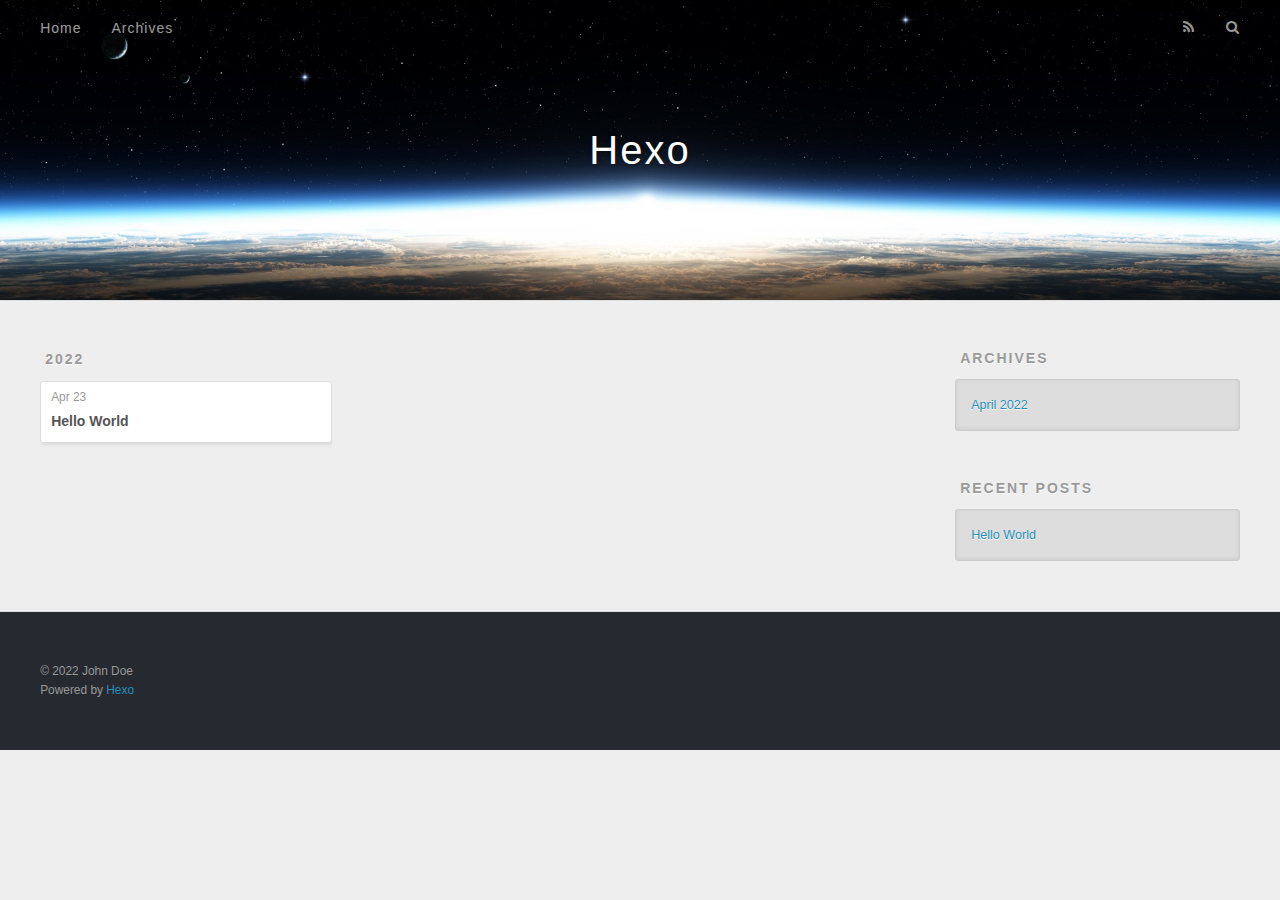
==== archives/index.html @ 58f9ccd5 "upd" ====
<!DOCTYPE html>
<html>
<head>
  <meta charset="utf-8">
  

  
  <title>Archives | Hexo</title>
  <meta name="viewport" content="width=device-width, initial-scale=1, maximum-scale=1">
  <meta property="og:type" content="website">
<meta property="og:title" content="Hexo">
<meta property="og:url" content="http://example.com/archives/index.html">
<meta property="og:site_name" content="Hexo">
<meta property="og:locale" content="en_US">
<meta property="article:author" content="John Doe">
<meta name="twitter:card" content="summary">
  
    <link rel="alternate" href="/atom.xml" title="Hexo" type="application/atom+xml">
  
  
    <link rel="icon" href="/favicon.png">
  
  
    <link href="//fonts.googleapis.com/css?family=Source+Code+Pro" rel="stylesheet" type="text/css">
  
  
<link rel="stylesheet" href="/css/style.css">

<meta name="generator" content="Hexo 5.4.2"></head>

<body>
  <div id="container">
    <div id="wrap">
      <header id="header">
  <div id="banner"></div>
  <div id="header-outer" class="outer">
    <div id="header-title" class="inner">
      <h1 id="logo-wrap">
        <a href="/" id="logo">Hexo</a>
      </h1>
      
    </div>
    <div id="header-inner" class="inner">
      <nav id="main-nav">
        <a id="main-nav-toggle" class="nav-icon"></a>
        
          <a class="main-nav-link" href="/">Home</a>
        
          <a class="main-nav-link" href="/archives">Archives</a>
        
      </nav>
      <nav id="sub-nav">
        
          <a id="nav-rss-link" class="nav-icon" href="/atom.xml" title="RSS Feed"></a>
        
        <a id="nav-search-btn" class="nav-icon" title="Search"></a>
      </nav>
      <div id="search-form-wrap">
        <form action="//google.com/search" method="get" accept-charset="UTF-8" class="search-form"><input type="search" name="q" class="search-form-input" placeholder="Search"><button type="submit" class="search-form-submit">&#xF002;</button><input type="hidden" name="sitesearch" value="http://example.com"></form>
      </div>
    </div>
  </div>
</header>
      <div class="outer">
        <section id="main">
  
  
    
    
      
      
      <section class="archives-wrap">
        <div class="archive-year-wrap">
          <a href="/archives/2022" class="archive-year">2022</a>
        </div>
        <div class="archives">
    
    <article class="archive-article archive-type-post">
  <div class="archive-article-inner">
    <header class="archive-article-header">
      <a href="/2022/04/23/hello-world/" class="archive-article-date">
  <time datetime="2022-04-23T08:39:27.310Z" itemprop="datePublished">Apr 23</time>
</a>
      
  
    <h1 itemprop="name">
      <a class="archive-article-title" href="/2022/04/23/hello-world/">Hello World</a>
    </h1>
  

    </header>
  </div>
</article>
  
  
    </div></section>
  


</section>
        
          <aside id="sidebar">
  
    

  
    

  
    
  
    
  <div class="widget-wrap">
    <h3 class="widget-title">Archives</h3>
    <div class="widget">
      <ul class="archive-list"><li class="archive-list-item"><a class="archive-list-link" href="/archives/2022/04/">April 2022</a></li></ul>
    </div>
  </div>


  
    
  <div class="widget-wrap">
    <h3 class="widget-title">Recent Posts</h3>
    <div class="widget">
      <ul>
        
          <li>
            <a href="/2022/04/23/hello-world/">Hello World</a>
          </li>
        
      </ul>
    </div>
  </div>

  
</aside>
        
      </div>
      <footer id="footer">
  
  <div class="outer">
    <div id="footer-info" class="inner">
      &copy; 2022 John Doe<br>
      Powered by <a href="http://hexo.io/" target="_blank">Hexo</a>
    </div>
  </div>
</footer>
    </div>
    <nav id="mobile-nav">
  
    <a href="/" class="mobile-nav-link">Home</a>
  
    <a href="/archives" class="mobile-nav-link">Archives</a>
  
</nav>
    

<script src="//ajax.googleapis.com/ajax/libs/jquery/2.0.3/jquery.min.js"></script>


  
<link rel="stylesheet" href="/fancybox/jquery.fancybox.css">

  
<script src="/fancybox/jquery.fancybox.pack.js"></script>




<script src="/js/script.js"></script>




  </div>
</body>
</html>
---- css/style.css ----
body {
  width: 100%;
}
body:before,
body:after {
  content: "";
  display: table;
}
body:after {
  clear: both;
}
html,
body,
div,
span,
applet,
object,
iframe,
h1,
h2,
h3,
h4,
h5,
h6,
p,
blockquote,
pre,
a,
abbr,
acronym,
address,
big,
cite,
code,
del,
dfn,
em,
img,
ins,
kbd,
q,
s,
samp,
small,
strike,
strong,
sub,
sup,
tt,
var,
dl,
dt,
dd,
ol,
ul,
li,
fieldset,
form,
label,
legend,
table,
caption,
tbody,
tfoot,
thead,
tr,
th,
td {
  margin: 0;
  padding: 0;
  border: 0;
  outline: 0;
  font-weight: inherit;
  font-style: inherit;
  font-family: inherit;
  font-size: 100%;
  vertical-align: baseline;
}
body {
  line-height: 1;
  color: #000;
  background: #fff;
}
ol,
ul {
  list-style: none;
}
table {
  border-collapse: separate;
  border-spacing: 0;
  vertical-align: middle;
}
caption,
th,
td {
  text-align: left;
  font-weight: normal;
  vertical-align: middle;
}
a img {
  border: none;
}
input,
button {
  margin: 0;
  padding: 0;
}
input::-moz-focus-inner,
button::-moz-focus-inner {
  border: 0;
  padding: 0;
}
@font-face {
  font-family: FontAwesome;
  font-style: normal;
  font-weight: normal;
  src: url("fonts/fontawesome-webfont.eot?v=#4.0.3");
  src: url("fonts/fontawesome-webfont.eot?#iefix&v=#4.0.3") format("embedded-opentype"), url("fonts/fontawesome-webfont.woff?v=#4.0.3") format("woff"), url("fonts/fontawesome-webfont.ttf?v=#4.0.3") format("truetype"), url("fonts/fontawesome-webfont.svg#fontawesomeregular?v=#4.0.3") format("svg");
}
html,
body,
#container {
  height: 100%;
}
body {
  background: #eee;
  font: 14px -apple-system, BlinkMacSystemFont, "Segoe UI", "Roboto", "Oxygen", "Ubuntu", "Cantarell", "Fira Sans", "Droid Sans", "Helvetica Neue", sans-serif;
  -webkit-text-size-adjust: 100%;
}
.outer {
  max-width: 1220px;
  margin: 0 auto;
  padding: 0 20px;
}
.outer:before,
.outer:after {
  content: "";
  display: table;
}
.outer:after {
  clear: both;
}
.inner {
  display: inline;
  float: left;
  width: 98.33333333333333%;
  margin: 0 0.833333333333333%;
}
.left,
.alignleft {
  float: left;
}
.right,
.alignright {
  float: right;
}
.clear {
  clear: both;
}
#container {
  position: relative;
}
.mobile-nav-on {
  overflow: hidden;
}
#wrap {
  height: 100%;
  width: 100%;
  position: absolute;
  top: 0;
  left: 0;
  -webkit-transition: 0.2s ease-out;
  -moz-transition: 0.2s ease-out;
  -ms-transition: 0.2s ease-out;
  transition: 0.2s ease-out;
  z-index: 1;
  background: #eee;
}
.mobile-nav-on #wrap {
  left: 280px;
}
@media screen and (min-width: 768px) {
  #main {
    display: inline;
    float: left;
    width: 73.33333333333333%;
    margin: 0 0.833333333333333%;
  }
}
.article-date,
.article-category-link,
.archive-year,
.widget-title {
  text-decoration: none;
  text-transform: uppercase;
  letter-spacing: 2px;
  color: #999;
  margin-bottom: 1em;
  margin-left: 5px;
  line-height: 1em;
  text-shadow: 0 1px #fff;
  font-weight: bold;
}
.article-inner,
.archive-article-inner {
  background: #fff;
  -webkit-box-shadow: 1px 2px 3px #ddd;
  box-shadow: 1px 2px 3px #ddd;
  border: 1px solid #ddd;
  border-radius: 3px;
}
.article-entry h1,
.widget h1 {
  font-size: 2em;
}
.article-entry h2,
.widget h2 {
  font-size: 1.5em;
}
.article-entry h3,
.widget h3 {
  font-size: 1.3em;
}
.article-entry h4,
.widget h4 {
  font-size: 1.2em;
}
.article-entry h5,
.widget h5 {
  font-size: 1em;
}
.article-entry h6,
.widget h6 {
  font-size: 1em;
  color: #999;
}
.article-entry hr,
.widget hr {
  border: 1px dashed #ddd;
}
.article-entry strong,
.widget strong {
  font-weight: bold;
}
.article-entry em,
.widget em,
.article-entry cite,
.widget cite {
  font-style: italic;
}
.article-entry sup,
.widget sup,
.article-entry sub,
.widget sub {
  font-size: 0.75em;
  line-height: 0;
  position: relative;
  vertical-align: baseline;
}
.article-entry sup,
.widget sup {
  top: -0.5em;
}
.article-entry sub,
.widget sub {
  bottom: -0.2em;
}
.article-entry small,
.widget small {
  font-size: 0.85em;
}
.article-entry acronym,
.widget acronym,
.article-entry abbr,
.widget abbr {
  border-bottom: 1px dotted;
}
.article-entry ul,
.widget ul,
.article-entry ol,
.widget ol,
.article-entry dl,
.widget dl {
  margin: 0 20px;
  line-height: 1.6em;
}
.article-entry ul ul,
.widget ul ul,
.article-entry ol ul,
.widget ol ul,
.article-entry ul ol,
.widget ul ol,
.article-entry ol ol,
.widget ol ol {
  margin-top: 0;
  margin-bottom: 0;
}
.article-entry ul,
.widget ul {
  list-style: disc;
}
.article-entry ol,
.widget ol {
  list-style: decimal;
}
.article-entry dt,
.widget dt {
  font-weight: bold;
}
#header {
  height: 300px;
  position: relative;
  border-bottom: 1px solid #ddd;
}
#header:before,
#header:after {
  content: "";
  position: absolute;
  left: 0;
  right: 0;
  height: 40px;
}
#header:before {
  top: 0;
  background: -webkit-linear-gradient(rgba(0,0,0,0.2), transparent);
  background: -moz-linear-gradient(rgba(0,0,0,0.2), transparent);
  background: -ms-linear-gradient(rgba(0,0,0,0.2), transparent);
  background: linear-gradient(rgba(0,0,0,0.2), transparent);
}
#header:after {
  bottom: 0;
  background: -webkit-linear-gradient(transparent, rgba(0,0,0,0.2));
  background: -moz-linear-gradient(transparent, rgba(0,0,0,0.2));
  background: -ms-linear-gradient(transparent, rgba(0,0,0,0.2));
  background: linear-gradient(transparent, rgba(0,0,0,0.2));
}
#header-outer {
  height: 100%;
  position: relative;
}
#header-inner {
  position: relative;
  overflow: hidden;
}
#banner {
  position: absolute;
  top: 0;
  left: 0;
  width: 100%;
  height: 100%;
  background: url("images/banner.jpg") center #000;
  -webkit-background-size: cover;
  -moz-background-size: cover;
  background-size: cover;
  z-index: -1;
}
#header-title {
  text-align: center;
  height: 40px;
  position: absolute;
  top: 50%;
  left: 0;
  margin-top: -20px;
}
#logo,
#subtitle {
  text-decoration: none;
  color: #fff;
  font-weight: 300;
  text-shadow: 0 1px 4px rgba(0,0,0,0.3);
}
#logo {
  font-size: 40px;
  line-height: 40px;
  letter-spacing: 2px;
}
#subtitle {
  font-size: 16px;
  line-height: 16px;
  letter-spacing: 1px;
}
#subtitle-wrap {
  margin-top: 16px;
}
#main-nav {
  float: left;
  margin-left: -15px;
}
.nav-icon,
.main-nav-link {
  float: left;
  color: #fff;
  opacity: 0.6;
  text-decoration: none;
  text-shadow: 0 1px rgba(0,0,0,0.2);
  -webkit-transition: opacity 0.2s;
  -moz-transition: opacity 0.2s;
  -ms-transition: opacity 0.2s;
  transition: opacity 0.2s;
  display: block;
  padding: 20px 15px;
}
.nav-icon:hover,
.main-nav-link:hover {
  opacity: 1;
}
.nav-icon {
  font-family: FontAwesome;
  text-align: center;
  font-size: 14px;
  width: 14px;
  height: 14px;
  padding: 20px 15px;
  position: relative;
  cursor: pointer;
}
.main-nav-link {
  font-weight: 300;
  letter-spacing: 1px;
}
@media screen and (max-width: 479px) {
  .main-nav-link {
    display: none;
  }
}
#main-nav-toggle {
  display: none;
}
#main-nav-toggle:before {
  content: "\f0c9";
}
@media screen and (max-width: 479px) {
  #main-nav-toggle {
    display: block;
  }
}
#sub-nav {
  float: right;
  margin-right: -15px;
}
#nav-rss-link:before {
  content: "\f09e";
}
#nav-search-btn:before {
  content: "\f002";
}
#search-form-wrap {
  position: absolute;
  top: 15px;
  width: 150px;
  height: 30px;
  right: -150px;
  opacity: 0;
  -webkit-transition: 0.2s ease-out;
  -moz-transition: 0.2s ease-out;
  -ms-transition: 0.2s ease-out;
  transition: 0.2s ease-out;
}
#search-form-wrap.on {
  opacity: 1;
  right: 0;
}
@media screen and (max-width: 479px) {
  #search-form-wrap {
    width: 100%;
    right: -100%;
  }
}
.search-form {
  position: absolute;
  top: 0;
  left: 0;
  right: 0;
  background: #fff;
  padding: 5px 15px;
  border-radius: 15px;
  -webkit-box-shadow: 0 0 10px rgba(0,0,0,0.3);
  box-shadow: 0 0 10px rgba(0,0,0,0.3);
}
.search-form-input {
  border: none;
  background: none;
  color: #555;
  width: 100%;
  font: 13px -apple-system, BlinkMacSystemFont, "Segoe UI", "Roboto", "Oxygen", "Ubuntu", "Cantarell", "Fira Sans", "Droid Sans", "Helvetica Neue", sans-serif;
  outline: none;
}
.search-form-input::-webkit-search-results-decoration,
.search-form-input::-webkit-search-cancel-button {
  -webkit-appearance: none;
}
.search-form-submit {
  position: absolute;
  top: 50%;
  right: 10px;
  margin-top: -7px;
  font: 13px FontAwesome;
  border: none;
  background: none;
  color: #bbb;
  cursor: pointer;
}
.search-form-submit:hover,
.search-form-submit:focus {
  color: #777;
}
.article {
  margin: 50px 0;
}
.article-inner {
  overflow: hidden;
}
.article-meta:before,
.article-meta:after {
  content: "";
  display: table;
}
.article-meta:after {
  clear: both;
}
.article-date {
  float: left;
}
.article-category {
  float: left;
  line-height: 1em;
  color: #ccc;
  text-shadow: 0 1px #fff;
  margin-left: 8px;
}
.article-category:before {
  content: "\2022";
}
.article-category-link {
  margin: 0 12px 1em;
}
.article-header {
  padding: 20px 20px 0;
}
.article-title {
  text-decoration: none;
  font-size: 2em;
  font-weight: bold;
  color: #555;
  line-height: 1.1em;
  -webkit-transition: color 0.2s;
  -moz-transition: color 0.2s;
  -ms-transition: color 0.2s;
  transition: color 0.2s;
}
a.article-title:hover {
  color: #258fb8;
}
.article-entry {
  color: #555;
  padding: 0 20px;
}
.article-entry:before,
.article-entry:after {
  content: "";
  display: table;
}
.article-entry:after {
  clear: both;
}
.article-entry p,
.article-entry table {
  line-height: 1.6em;
  margin: 1.6em 0;
}
.article-entry h1,
.article-entry h2,
.article-entry h3,
.article-entry h4,
.article-entry h5,
.article-entry h6 {
  font-weight: bold;
}
.article-entry h1,
.article-entry h2,
.article-entry h3,
.article-entry h4,
.article-entry h5,
.article-entry h6 {
  line-height: 1.1em;
  margin: 1.1em 0;
}
.article-entry a {
  color: #258fb8;
  text-decoration: none;
}
.article-entry a:hover {
  text-decoration: underline;
}
.article-entry ul,
.article-entry ol,
.article-entry dl {
  margin-top: 1.6em;
  margin-bottom: 1.6em;
}
.article-entry img,
.article-entry video {
  max-width: 100%;
  height: auto;
  display: block;
  margin: auto;
}
.article-entry iframe {
  border: none;
}
.article-entry table {
  width: 100%;
  border-collapse: collapse;
  border-spacing: 0;
}
.article-entry th {
  font-weight: bold;
  border-bottom: 3px solid #ddd;
  padding-bottom: 0.5em;
}
.article-entry td {
  border-bottom: 1px solid #ddd;
  padding: 10px 0;
}
.article-entry blockquote {
  font-family: Georgia, "Times New Roman", serif;
  font-size: 1.4em;
  margin: 1.6em 20px;
  text-align: center;
}
.article-entry blockquote footer {
  font-size: 14px;
  margin: 1.6em 0;
  font-family: -apple-system, BlinkMacSystemFont, "Segoe UI", "Roboto", "Oxygen", "Ubuntu", "Cantarell", "Fira Sans", "Droid Sans", "Helvetica Neue", sans-serif;
}
.article-entry blockquote footer cite:before {
  content: "—";
  padding: 0 0.5em;
}
.article-entry .pullquote {
  text-align: left;
  width: 45%;
  margin: 0;
}
.article-entry .pullquote.left {
  margin-left: 0.5em;
  margin-right: 1em;
}
.article-entry .pullquote.right {
  margin-right: 0.5em;
  margin-left: 1em;
}
.article-entry .caption {
  color: #999;
  display: block;
  font-size: 0.9em;
  margin-top: 0.5em;
  position: relative;
  text-align: center;
}
.article-entry .video-container {
  position: relative;
  padding-top: 56.25%;
  height: 0;
  overflow: hidden;
}
.article-entry .video-container iframe,
.article-entry .video-container object,
.article-entry .video-container embed {
  position: absolute;
  top: 0;
  left: 0;
  width: 100%;
  height: 100%;
  margin-top: 0;
}
.article-more-link a {
  display: inline-block;
  line-height: 1em;
  padding: 6px 15px;
  border-radius: 15px;
  background: #eee;
  color: #999;
  text-shadow: 0 1px #fff;
  text-decoration: none;
}
.article-more-link a:hover {
  background: #258fb8;
  color: #fff;
  text-decoration: none;
  text-shadow: 0 1px #1e7293;
}
.article-footer {
  font-size: 0.85em;
  line-height: 1.6em;
  border-top: 1px solid #ddd;
  padding-top: 1.6em;
  margin: 0 20px 20px;
}
.article-footer:before,
.article-footer:after {
  content: "";
  display: table;
}
.article-footer:after {
  clear: both;
}
.article-footer a {
  color: #999;
  text-decoration: none;
}
.article-footer a:hover {
  color: #555;
}
.article-tag-list-item {
  float: left;
  margin-right: 10px;
}
.article-tag-list-link:before {
  content: "#";
}
.article-comment-link {
  float: right;
}
.article-comment-link:before {
  content: "\f075";
  font-family: FontAwesome;
  padding-right: 8px;
}
.article-share-link {
  cursor: pointer;
  float: right;
  margin-left: 20px;
}
.article-share-link:before {
  content: "\f064";
  font-family: FontAwesome;
  padding-right: 6px;
}
#article-nav {
  position: relative;
}
#article-nav:before,
#article-nav:after {
  content: "";
  display: table;
}
#article-nav:after {
  clear: both;
}
@media screen and (min-width: 768px) {
  #article-nav {
    margin: 50px 0;
  }
  #article-nav:before {
    width: 8px;
    height: 8px;
    position: absolute;
    top: 50%;
    left: 50%;
    margin-top: -4px;
    margin-left: -4px;
    content: "";
    border-radius: 50%;
    background: #ddd;
    -webkit-box-shadow: 0 1px 2px #fff;
    box-shadow: 0 1px 2px #fff;
  }
}
.article-nav-link-wrap {
  text-decoration: none;
  text-shadow: 0 1px #fff;
  color: #999;
  -webkit-box-sizing: border-box;
  -moz-box-sizing: border-box;
  box-sizing: border-box;
  margin-top: 50px;
  text-align: center;
  display: block;
}
.article-nav-link-wrap:hover {
  color: #555;
}
@media screen and (min-width: 768px) {
  .article-nav-link-wrap {
    width: 50%;
    margin-top: 0;
  }
}
@media screen and (min-width: 768px) {
  #article-nav-newer {
    float: left;
    text-align: right;
    padding-right: 20px;
  }
}
@media screen and (min-width: 768px) {
  #article-nav-older {
    float: right;
    text-align: left;
    padding-left: 20px;
  }
}
.article-nav-caption {
  text-transform: uppercase;
  letter-spacing: 2px;
  color: #ddd;
  line-height: 1em;
  font-weight: bold;
}
#article-nav-newer .article-nav-caption {
  margin-right: -2px;
}
.article-nav-title {
  font-size: 0.85em;
  line-height: 1.6em;
  margin-top: 0.5em;
}
.article-share-box {
  position: absolute;
  display: none;
  background: #fff;
  -webkit-box-shadow: 1px 2px 10px rgba(0,0,0,0.2);
  box-shadow: 1px 2px 10px rgba(0,0,0,0.2);
  border-radius: 3px;
  margin-left: -145px;
  overflow: hidden;
  z-index: 1;
}
.article-share-box.on {
  display: block;
}
.article-share-input {
  width: 100%;
  background: none;
  -webkit-box-sizing: border-box;
  -moz-box-sizing: border-box;
  box-sizing: border-box;
  font: 14px -apple-system, BlinkMacSystemFont, "Segoe UI", "Roboto", "Oxygen", "Ubuntu", "Cantarell", "Fira Sans", "Droid Sans", "Helvetica Neue", sans-serif;
  padding: 0 15px;
  color: #555;
  outline: none;
  border: 1px solid #ddd;
  border-radius: 3px 3px 0 0;
  height: 36px;
  line-height: 36px;
}
.article-share-links {
  background: #eee;
}
.article-share-links:before,
.article-share-links:after {
  content: "";
  display: table;
}
.article-share-links:after {
  clear: both;
}
.article-share-twitter,
.article-share-facebook,
.article-share-pinterest,
.article-share-google {
  width: 50px;
  height: 36px;
  display: block;
  float: left;
  position: relative;
  color: #999;
  text-shadow: 0 1px #fff;
}
.article-share-twitter:before,
.article-share-facebook:before,
.article-share-pinterest:before,
.article-share-google:before {
  font-size: 20px;
  font-family: FontAwesome;
  width: 20px;
  height: 20px;
  position: absolute;
  top: 50%;
  left: 50%;
  margin-top: -10px;
  margin-left: -10px;
  text-align: center;
}
.article-share-twitter:hover,
.article-share-facebook:hover,
.article-share-pinterest:hover,
.article-share-google:hover {
  color: #fff;
}
.article-share-twitter:before {
  content: "\f099";
}
.article-share-twitter:hover {
  background: #00aced;
  text-shadow: 0 1px #008abe;
}
.article-share-facebook:before {
  content: "\f09a";
}
.article-share-facebook:hover {
  background: #3b5998;
  text-shadow: 0 1px #2f477a;
}
.article-share-pinterest:before {
  content: "\f0d2";
}
.article-share-pinterest:hover {
  background: #cb2027;
  text-shadow: 0 1px #a21a1f;
}
.article-share-google:before {
  content: "\f0d5";
}
.article-share-google:hover {
  background: #dd4b39;
  text-shadow: 0 1px #be3221;
}
.article-gallery {
  background: #000;
  position: relative;
}
.article-gallery-photos {
  position: relative;
  overflow: hidden;
}
.article-gallery-img {
  display: none;
  max-width: 100%;
}
.article-gallery-img:first-child {
  display: block;
}
.article-gallery-img.loaded {
  position: absolute;
  display: block;
}
.article-gallery-img img {
  display: block;
  max-width: 100%;
  margin: 0 auto;
}
#comments {
  background: #fff;
  -webkit-box-shadow: 1px 2px 3px #ddd;
  box-shadow: 1px 2px 3px #ddd;
  padding: 20px;
  border: 1px solid #ddd;
  border-radius: 3px;
  margin: 50px 0;
}
#comments a {
  color: #258fb8;
}
.archives-wrap {
  margin: 50px 0;
}
.archives:before,
.archives:after {
  content: "";
  display: table;
}
.archives:after {
  clear: both;
}
.archive-year-wrap {
  margin-bottom: 1em;
}
.archives {
  -webkit-column-gap: 10px;
  -moz-column-gap: 10px;
  column-gap: 10px;
}
@media screen and (min-width: 480px) and (max-width: 767px) {
  .archives {
    -webkit-column-count: 2;
    -moz-column-count: 2;
    column-count: 2;
  }
}
@media screen and (min-width: 768px) {
  .archives {
    -webkit-column-count: 3;
    -moz-column-count: 3;
    column-count: 3;
  }
}
.archive-article {
  -webkit-column-break-inside: avoid;
  page-break-inside: avoid;
  overflow: hidden;
  break-inside: avoid-column;
}
.archive-article-inner {
  padding: 10px;
  margin-bottom: 15px;
}
.archive-article-title {
  text-decoration: none;
  font-weight: bold;
  color: #555;
  -webkit-transition: color 0.2s;
  -moz-transition: color 0.2s;
  -ms-transition: color 0.2s;
  transition: color 0.2s;
  line-height: 1.6em;
}
.archive-article-title:hover {
  color: #258fb8;
}
.archive-article-footer {
  margin-top: 1em;
}
.archive-article-date {
  color: #999;
  text-decoration: none;
  font-size: 0.85em;
  line-height: 1em;
  margin-bottom: 0.5em;
  display: block;
}
#page-nav {
  margin: 50px auto;
  background: #fff;
  -webkit-box-shadow: 1px 2px 3px #ddd;
  box-shadow: 1px 2px 3px #ddd;
  border: 1px solid #ddd;
  border-radius: 3px;
  text-align: center;
  color: #999;
  overflow: hidden;
}
#page-nav:before,
#page-nav:after {
  content: "";
  display: table;
}
#page-nav:after {
  clear: both;
}
#page-nav a,
#page-nav span {
  padding: 10px 20px;
  line-height: 1;
  height: 2ex;
}
#page-nav a {
  color: #999;
  text-decoration: none;
}
#page-nav a:hover {
  background: #999;
  color: #fff;
}
#page-nav .prev {
  float: left;
}
#page-nav .next {
  float: right;
}
#page-nav .page-number {
  display: inline-block;
}
@media screen and (max-width: 479px) {
  #page-nav .page-number {
    display: none;
  }
}
#page-nav .current {
  color: #555;
  font-weight: bold;
}
#page-nav .space {
  color: #ddd;
}
#footer {
  background: #262a30;
  padding: 50px 0;
  border-top: 1px solid #ddd;
  color: #999;
}
#footer a {
  color: #258fb8;
  text-decoration: none;
}
#footer a:hover {
  text-decoration: underline;
}
#footer-info {
  line-height: 1.6em;
  font-size: 0.85em;
}
.article-entry pre,
.article-entry .highlight {
  background: #2d2d2d;
  margin: 0 -20px;
  padding: 15px 20px;
  border-style: solid;
  border-color: #ddd;
  border-width: 1px 0;
  overflow: auto;
  color: #ccc;
  line-height: 22.400000000000002px;
}
.article-entry .highlight .gutter pre,
.article-entry .gist .gist-file .gist-data .line-numbers {
  color: #666;
  font-size: 0.85em;
}
.article-entry pre,
.article-entry code {
  font-family: "Source Code Pro", Consolas, Monaco, Menlo, Consolas, monospace;
}
.article-entry code {
  background: #eee;
  text-shadow: 0 1px #fff;
  padding: 0 0.3em;
}
.article-entry pre code {
  background: none;
  text-shadow: none;
  padding: 0;
}
.article-entry .highlight pre {
  border: none;
  margin: 0;
  padding: 0;
}
.article-entry .highlight table {
  margin: 0;
  width: auto;
}
.article-entry .highlight td {
  border: none;
  padding: 0;
}
.article-entry .highlight figcaption {
  font-size: 0.85em;
  color: #999;
  line-height: 1em;
  margin-bottom: 1em;
}
.article-entry .highlight figcaption:before,
.article-entry .highlight figcaption:after {
  content: "";
  display: table;
}
.article-entry .highlight figcaption:after {
  clear: both;
}
.article-entry .highlight figcaption a {
  float: right;
}
.article-entry .highlight .gutter pre {
  text-align: right;
  padding-right: 20px;
}
.article-entry .highlight .line {
  height: 22.400000000000002px;
}
.article-entry .highlight .line.marked {
  background: #515151;
}
.article-entry .gist {
  margin: 0 -20px;
  border-style: solid;
  border-color: #ddd;
  border-width: 1px 0;
  background: #2d2d2d;
  padding: 15px 20px 15px 0;
}
.article-entry .gist .gist-file {
  border: none;
  font-family: "Source Code Pro", Consolas, Monaco, Menlo, Consolas, monospace;
  margin: 0;
}
.article-entry .gist .gist-file .gist-data {
  background: none;
  border: none;
}
.article-entry .gist .gist-file .gist-data .line-numbers {
  background: none;
  border: none;
  padding: 0 20px 0 0;
}
.article-entry .gist .gist-file .gist-data .line-data {
  padding: 0 !important;
}
.article-entry .gist .gist-file .highlight {
  margin: 0;
  padding: 0;
  border: none;
}
.article-entry .gist .gist-file .gist-meta {
  background: #2d2d2d;
  color: #999;
  font: 0.85em -apple-system, BlinkMacSystemFont, "Segoe UI", "Roboto", "Oxygen", "Ubuntu", "Cantarell", "Fira Sans", "Droid Sans", "Helvetica Neue", sans-serif;
  text-shadow: 0 0;
  padding: 0;
  margin-top: 1em;
  margin-left: 20px;
}
.article-entry .gist .gist-file .gist-meta a {
  color: #258fb8;
  font-weight: normal;
}
.article-entry .gist .gist-file .gist-meta a:hover {
  text-decoration: underline;
}
pre .comment,
pre .title {
  color: #999;
}
pre .variable,
pre .attribute,
pre .tag,
pre .regexp,
pre .ruby .constant,
pre .xml .tag .title,
pre .xml .pi,
pre .xml .doctype,
pre .html .doctype,
pre .css .id,
pre .css .class,
pre .css .pseudo {
  color: #f2777a;
}
pre .number,
pre .preprocessor,
pre .built_in,
pre .literal,
pre .params,
pre .constant {
  color: #f99157;
}
pre .class,
pre .ruby .class .title,
pre .css .rules .attribute {
  color: #9c9;
}
pre .string,
pre .value,
pre .inheritance,
pre .header,
pre .ruby .symbol,
pre .xml .cdata {
  color: #9c9;
}
pre .css .hexcolor {
  color: #6cc;
}
pre .function,
pre .python .decorator,
pre .python .title,
pre .ruby .function .title,
pre .ruby .title .keyword,
pre .perl .sub,
pre .javascript .title,
pre .coffeescript .title {
  color: #69c;
}
pre .keyword,
pre .javascript .function {
  color: #c9c;
}
@media screen and (max-width: 479px) {
  #mobile-nav {
    position: absolute;
    top: 0;
    left: 0;
    width: 280px;
    height: 100%;
    background: #191919;
    border-right: 1px solid #fff;
  }
}
@media screen and (max-width: 479px) {
  .mobile-nav-link {
    display: block;
    color: #999;
    text-decoration: none;
    padding: 15px 20px;
    font-weight: bold;
  }
  .mobile-nav-link:hover {
    color: #fff;
  }
}
@media screen and (min-width: 768px) {
  #sidebar {
    display: inline;
    float: left;
    width: 23.333333333333332%;
    margin: 0 0.833333333333333%;
  }
}
.widget-wrap {
  margin: 50px 0;
}
.widget {
  color: #777;
  text-shadow: 0 1px #fff;
  background: #ddd;
  -webkit-box-shadow: 0 -1px 4px #ccc inset;
  box-shadow: 0 -1px 4px #ccc inset;
  border: 1px solid #ccc;
  padding: 15px;
  border-radius: 3px;
}
.widget a {
  color: #258fb8;
  text-decoration: none;
}
.widget a:hover {
  text-decoration: underline;
}
.widget ul ul,
.widget ol ul,
.widget dl ul,
.widget ul ol,
.widget ol ol,
.widget dl ol,
.widget ul dl,
.widget ol dl,
.widget dl dl {
  margin-left: 15px;
  list-style: disc;
}
.widget {
  line-height: 1.6em;
  word-wrap: break-word;
  font-size: 0.9em;
}
.widget ul,
.widget ol {
  list-style: none;
  margin: 0;
}
.widget ul ul,
.widget ol ul,
.widget ul ol,
.widget ol ol {
  margin: 0 20px;
}
.widget ul ul,
.widget ol ul {
  list-style: disc;
}
.widget ul ol,
.widget ol ol {
  list-style: decimal;
}
.category-list-count,
.tag-list-count,
.archive-list-count {
  padding-left: 5px;
  color: #999;
  font-size: 0.85em;
}
.category-list-count:before,
.tag-list-count:before,
.archive-list-count:before {
  content: "(";
}
.category-list-count:after,
.tag-list-count:after,
.archive-list-count:after {
  content: ")";
}
.tagcloud a {
  margin-right: 5px;
  display: inline-block;
}
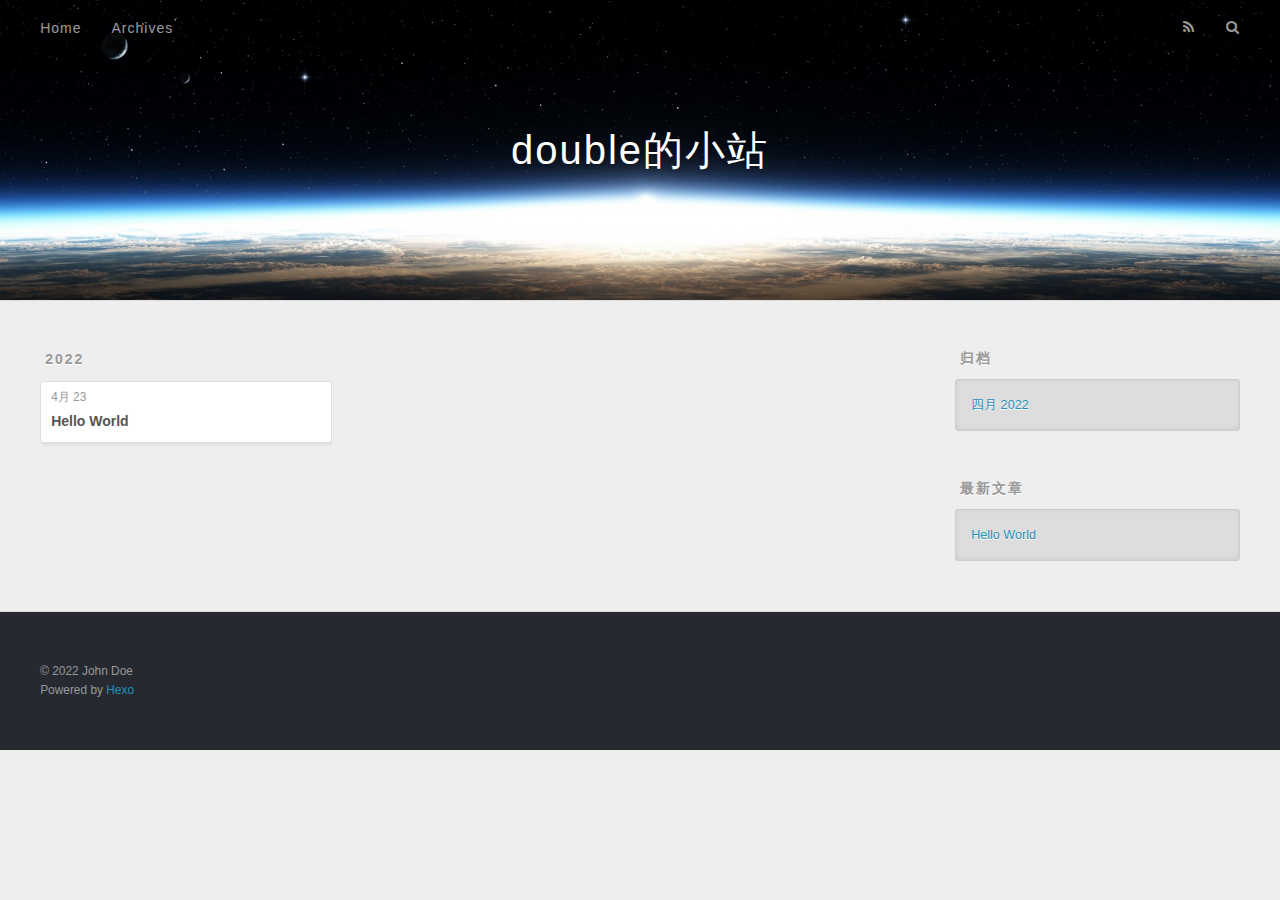
==== commit 49f76cdd: "upd" ====
--- a/archives/index.html
+++ b/archives/index.html
@@ -5,17 +5,17 @@
   
 
   
-  <title>Archives | Hexo</title>
+  <title>归档 | double的小站</title>
   <meta name="viewport" content="width=device-width, initial-scale=1, maximum-scale=1">
   <meta property="og:type" content="website">
-<meta property="og:title" content="Hexo">
+<meta property="og:title" content="double的小站">
 <meta property="og:url" content="http://example.com/archives/index.html">
-<meta property="og:site_name" content="Hexo">
-<meta property="og:locale" content="en_US">
+<meta property="og:site_name" content="double的小站">
+<meta property="og:locale" content="zh_CN">
 <meta property="article:author" content="John Doe">
 <meta name="twitter:card" content="summary">
   
-    <link rel="alternate" href="/atom.xml" title="Hexo" type="application/atom+xml">
+    <link rel="alternate" href="/atom.xml" title="double的小站" type="application/atom+xml">
   
   
     <link rel="icon" href="/favicon.png">
@@ -36,7 +36,7 @@
   <div id="header-outer" class="outer">
     <div id="header-title" class="inner">
       <h1 id="logo-wrap">
-        <a href="/" id="logo">Hexo</a>
+        <a href="/" id="logo">double的小站</a>
       </h1>
       
     </div>
@@ -53,7 +53,7 @@
         
           <a id="nav-rss-link" class="nav-icon" href="/atom.xml" title="RSS Feed"></a>
         
-        <a id="nav-search-btn" class="nav-icon" title="Search"></a>
+        <a id="nav-search-btn" class="nav-icon" title="搜索"></a>
       </nav>
       <div id="search-form-wrap">
         <form action="//google.com/search" method="get" accept-charset="UTF-8" class="search-form"><input type="search" name="q" class="search-form-input" placeholder="Search"><button type="submit" class="search-form-submit">&#xF002;</button><input type="hidden" name="sitesearch" value="http://example.com"></form>
@@ -79,7 +79,7 @@
   <div class="archive-article-inner">
     <header class="archive-article-header">
       <a href="/2022/04/23/hello-world/" class="archive-article-date">
-  <time datetime="2022-04-23T08:39:27.310Z" itemprop="datePublished">Apr 23</time>
+  <time datetime="2022-04-23T08:39:27.310Z" itemprop="datePublished">4月 23</time>
 </a>
       
   
@@ -111,9 +111,9 @@
   
     
   <div class="widget-wrap">
-    <h3 class="widget-title">Archives</h3>
+    <h3 class="widget-title">归档</h3>
     <div class="widget">
-      <ul class="archive-list"><li class="archive-list-item"><a class="archive-list-link" href="/archives/2022/04/">April 2022</a></li></ul>
+      <ul class="archive-list"><li class="archive-list-item"><a class="archive-list-link" href="/archives/2022/04/">四月 2022</a></li></ul>
     </div>
   </div>
 
@@ -121,7 +121,7 @@
   
     
   <div class="widget-wrap">
-    <h3 class="widget-title">Recent Posts</h3>
+    <h3 class="widget-title">最新文章</h3>
     <div class="widget">
       <ul>
         
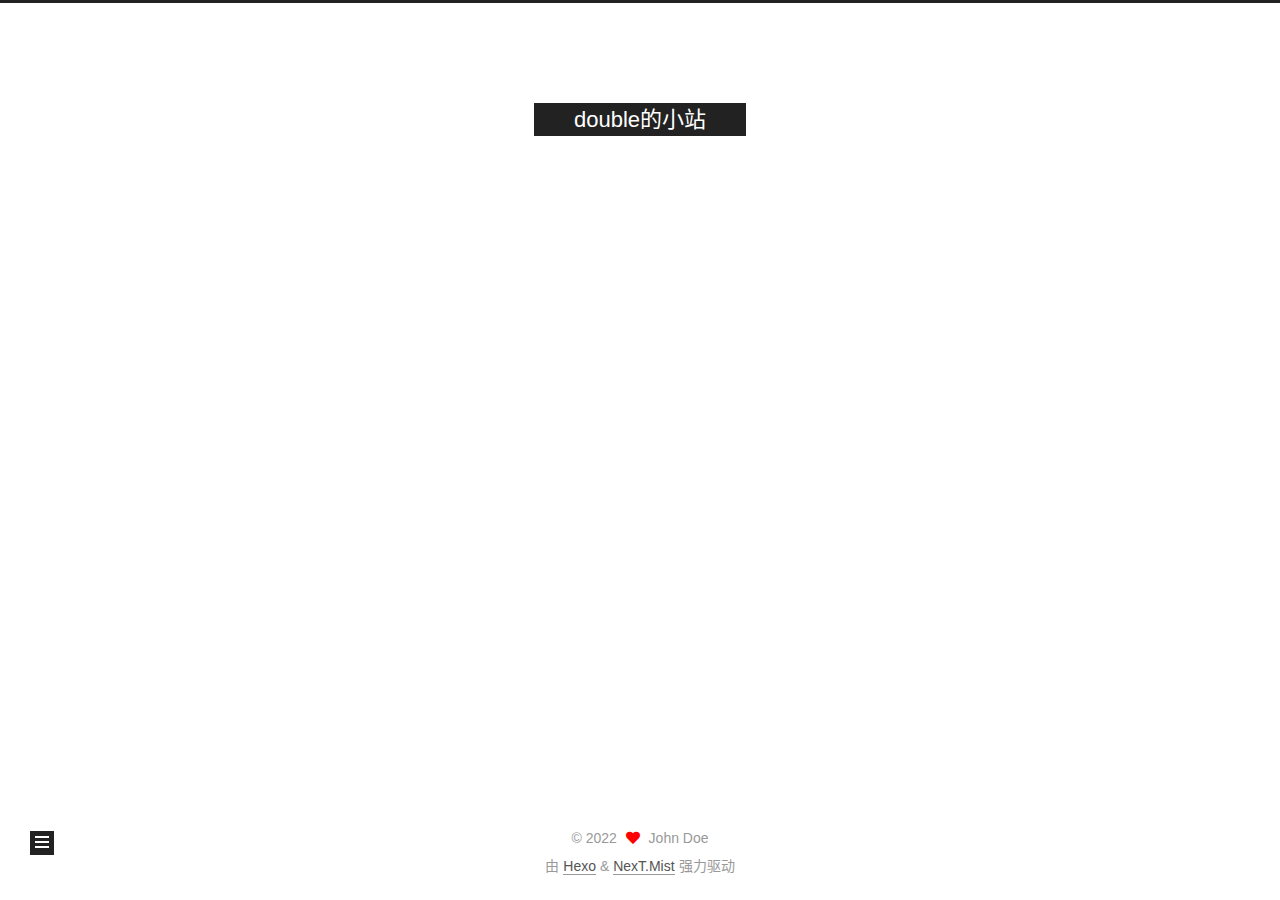
==== commit d6b84634: "upd" ====
--- a/archives/index.html
+++ b/archives/index.html
@@ -1,12 +1,25 @@
 <!DOCTYPE html>
-<html>
+<html lang="zh-CN">
 <head>
-  <meta charset="utf-8">
-  
-
-  
-  <title>归档 | double的小站</title>
-  <meta name="viewport" content="width=device-width, initial-scale=1, maximum-scale=1">
+  <meta charset="UTF-8">
+<meta name="viewport" content="width=device-width, initial-scale=1, maximum-scale=2">
+<meta name="theme-color" content="#222">
+<meta name="generator" content="Hexo 5.4.2">
+  <link rel="apple-touch-icon" sizes="180x180" href="/images/apple-touch-icon-next.png">
+  <link rel="icon" type="image/png" sizes="32x32" href="/images/favicon-32x32-next.png">
+  <link rel="icon" type="image/png" sizes="16x16" href="/images/favicon-16x16-next.png">
+  <link rel="mask-icon" href="/images/logo.svg" color="#222">
+
+<link rel="stylesheet" href="/css/main.css">
+
+
+<link rel="stylesheet" href="/lib/font-awesome/css/all.min.css">
+
+<script id="hexo-configurations">
+    var NexT = window.NexT || {};
+    var CONFIG = {"hostname":"example.com","root":"/","scheme":"Mist","version":"7.8.0","exturl":false,"sidebar":{"position":"left","display":"post","padding":18,"offset":12,"onmobile":false},"copycode":{"enable":false,"show_result":false,"style":null},"back2top":{"enable":true,"sidebar":false,"scrollpercent":false},"bookmark":{"enable":false,"color":"#222","save":"auto"},"fancybox":false,"mediumzoom":false,"lazyload":false,"pangu":false,"comments":{"style":"tabs","active":null,"storage":true,"lazyload":false,"nav":null},"algolia":{"hits":{"per_page":10},"labels":{"input_placeholder":"Search for Posts","hits_empty":"We didn't find any results for the search: ${query}","hits_stats":"${hits} results found in ${time} ms"}},"localsearch":{"enable":false,"trigger":"auto","top_n_per_article":1,"unescape":false,"preload":false},"motion":{"enable":true,"async":false,"transition":{"post_block":"fadeIn","post_header":"slideDownIn","post_body":"slideDownIn","coll_header":"slideLeftIn","sidebar":"slideUpIn"}}};
+  </script>
+
   <meta property="og:type" content="website">
 <meta property="og:title" content="double的小站">
 <meta property="og:url" content="http://example.com/archives/index.html">
@@ -14,165 +27,316 @@
 <meta property="og:locale" content="zh_CN">
 <meta property="article:author" content="John Doe">
 <meta name="twitter:card" content="summary">
-  
-    <link rel="alternate" href="/atom.xml" title="double的小站" type="application/atom+xml">
-  
-  
-    <link rel="icon" href="/favicon.png">
-  
-  
-    <link href="//fonts.googleapis.com/css?family=Source+Code+Pro" rel="stylesheet" type="text/css">
-  
-  
-<link rel="stylesheet" href="/css/style.css">
-
-<meta name="generator" content="Hexo 5.4.2"></head>
-
-<body>
-  <div id="container">
-    <div id="wrap">
-      <header id="header">
-  <div id="banner"></div>
-  <div id="header-outer" class="outer">
-    <div id="header-title" class="inner">
-      <h1 id="logo-wrap">
-        <a href="/" id="logo">double的小站</a>
-      </h1>
+
+<link rel="canonical" href="http://example.com/archives/">
+
+
+<script id="page-configurations">
+  // https://hexo.io/docs/variables.html
+  CONFIG.page = {
+    sidebar: "",
+    isHome : false,
+    isPost : false,
+    lang   : 'zh-CN'
+  };
+</script>
+
+  <title>归档 | double的小站</title>
+  
+
+
+
+
+
+
+  <noscript>
+  <style>
+  .use-motion .brand,
+  .use-motion .menu-item,
+  .sidebar-inner,
+  .use-motion .post-block,
+  .use-motion .pagination,
+  .use-motion .comments,
+  .use-motion .post-header,
+  .use-motion .post-body,
+  .use-motion .collection-header { opacity: initial; }
+
+  .use-motion .site-title,
+  .use-motion .site-subtitle {
+    opacity: initial;
+    top: initial;
+  }
+
+  .use-motion .logo-line-before i { left: initial; }
+  .use-motion .logo-line-after i { right: initial; }
+  </style>
+</noscript>
+
+</head>
+
+<body itemscope itemtype="http://schema.org/WebPage">
+  <div class="container use-motion">
+    <div class="headband"></div>
+
+    <header class="header" itemscope itemtype="http://schema.org/WPHeader">
+      <div class="header-inner"><div class="site-brand-container">
+  <div class="site-nav-toggle">
+    <div class="toggle" aria-label="切换导航栏">
+      <span class="toggle-line toggle-line-first"></span>
+      <span class="toggle-line toggle-line-middle"></span>
+      <span class="toggle-line toggle-line-last"></span>
+    </div>
+  </div>
+
+  <div class="site-meta">
+
+    <a href="/" class="brand" rel="start">
+      <span class="logo-line-before"><i></i></span>
+      <h1 class="site-title">double的小站</h1>
+      <span class="logo-line-after"><i></i></span>
+    </a>
+  </div>
+
+  <div class="site-nav-right">
+    <div class="toggle popup-trigger">
+    </div>
+  </div>
+</div>
+
+
+
+
+<nav class="site-nav">
+  <ul id="menu" class="main-menu menu">
+        <li class="menu-item menu-item-home">
+
+    <a href="/" rel="section"><i class="fa fa-home fa-fw"></i>首页</a>
+
+  </li>
+        <li class="menu-item menu-item-archives">
+
+    <a href="/archives/" rel="section"><i class="fa fa-archive fa-fw"></i>归档</a>
+
+  </li>
+  </ul>
+</nav>
+
+
+
+
+</div>
+    </header>
+
+    
+  <div class="back-to-top">
+    <i class="fa fa-arrow-up"></i>
+    <span>0%</span>
+  </div>
+
+
+    <main class="main">
+      <div class="main-inner">
+        <div class="content-wrap">
+          
+
+          <div class="content archive">
+            
+
+  
+  
+  
+  <div class="post-block">
+    <div class="posts-collapse">
+      <div class="collection-title">
+        <span class="collection-header">嗯..! 目前共计 1 篇日志。 继续努力。</span>
+      </div>
+
       
-    </div>
-    <div id="header-inner" class="inner">
-      <nav id="main-nav">
-        <a id="main-nav-toggle" class="nav-icon"></a>
+    <div class="collection-year">
+      <span class="collection-header">2022</span>
+    </div>
+
+  <article itemscope itemtype="http://schema.org/Article">
+    <header class="post-header">
+
+      <div class="post-meta">
+        <time itemprop="dateCreated"
+              datetime="2022-04-23T16:39:27+08:00"
+              content="2022-04-23">
+          04-23
+        </time>
+      </div>
+
+      <div class="post-title">
+          <a class="post-title-link" href="/2022/04/23/hello-world/" itemprop="url">
+            <span itemprop="name">Hello World</span>
+          </a>
+      </div>
+
+    </header>
+  </article>
+
+
+    </div>
+  </div>
+  
+  
+  
+
+  
+
+
+
+          </div>
+          
+
+<script>
+  window.addEventListener('tabs:register', () => {
+    let { activeClass } = CONFIG.comments;
+    if (CONFIG.comments.storage) {
+      activeClass = localStorage.getItem('comments_active') || activeClass;
+    }
+    if (activeClass) {
+      let activeTab = document.querySelector(`a[href="#comment-${activeClass}"]`);
+      if (activeTab) {
+        activeTab.click();
+      }
+    }
+  });
+  if (CONFIG.comments.storage) {
+    window.addEventListener('tabs:click', event => {
+      if (!event.target.matches('.tabs-comment .tab-content .tab-pane')) return;
+      let commentClass = event.target.classList[1];
+      localStorage.setItem('comments_active', commentClass);
+    });
+  }
+</script>
+
+        </div>
+          
+  
+  <div class="toggle sidebar-toggle">
+    <span class="toggle-line toggle-line-first"></span>
+    <span class="toggle-line toggle-line-middle"></span>
+    <span class="toggle-line toggle-line-last"></span>
+  </div>
+
+  <aside class="sidebar">
+    <div class="sidebar-inner">
+
+      <ul class="sidebar-nav motion-element">
+        <li class="sidebar-nav-toc">
+          文章目录
+        </li>
+        <li class="sidebar-nav-overview">
+          站点概览
+        </li>
+      </ul>
+
+      <!--noindex-->
+      <div class="post-toc-wrap sidebar-panel">
+      </div>
+      <!--/noindex-->
+
+      <div class="site-overview-wrap sidebar-panel">
+        <div class="site-author motion-element" itemprop="author" itemscope itemtype="http://schema.org/Person">
+  <p class="site-author-name" itemprop="name">John Doe</p>
+  <div class="site-description" itemprop="description"></div>
+</div>
+<div class="site-state-wrap motion-element">
+  <nav class="site-state">
+      <div class="site-state-item site-state-posts">
+          <a href="/archives/">
         
-          <a class="main-nav-link" href="/">Home</a>
+          <span class="site-state-item-count">1</span>
+          <span class="site-state-item-name">日志</span>
+        </a>
+      </div>
+  </nav>
+</div>
+
+
+
+      </div>
+
+    </div>
+  </aside>
+  <div id="sidebar-dimmer"></div>
+
+
+      </div>
+    </main>
+
+    <footer class="footer">
+      <div class="footer-inner">
         
-          <a class="main-nav-link" href="/archives">Archives</a>
+
         
-      </nav>
-      <nav id="sub-nav">
+
+<div class="copyright">
+  
+  &copy; 
+  <span itemprop="copyrightYear">2022</span>
+  <span class="with-love">
+    <i class="fa fa-heart"></i>
+  </span>
+  <span class="author" itemprop="copyrightHolder">John Doe</span>
+</div>
+  <div class="powered-by">由 <a href="https://hexo.io/" class="theme-link" rel="noopener" target="_blank">Hexo</a> & <a href="https://mist.theme-next.org/" class="theme-link" rel="noopener" target="_blank">NexT.Mist</a> 强力驱动
+  </div>
+
         
-          <a id="nav-rss-link" class="nav-icon" href="/atom.xml" title="RSS Feed"></a>
-        
-        <a id="nav-search-btn" class="nav-icon" title="搜索"></a>
-      </nav>
-      <div id="search-form-wrap">
-        <form action="//google.com/search" method="get" accept-charset="UTF-8" class="search-form"><input type="search" name="q" class="search-form-input" placeholder="Search"><button type="submit" class="search-form-submit">&#xF002;</button><input type="hidden" name="sitesearch" value="http://example.com"></form>
-      </div>
-    </div>
-  </div>
-</header>
-      <div class="outer">
-        <section id="main">
-  
-  
-    
-    
-      
-      
-      <section class="archives-wrap">
-        <div class="archive-year-wrap">
-          <a href="/archives/2022" class="archive-year">2022</a>
-        </div>
-        <div class="archives">
-    
-    <article class="archive-article archive-type-post">
-  <div class="archive-article-inner">
-    <header class="archive-article-header">
-      <a href="/2022/04/23/hello-world/" class="archive-article-date">
-  <time datetime="2022-04-23T08:39:27.310Z" itemprop="datePublished">4月 23</time>
-</a>
-      
-  
-    <h1 itemprop="name">
-      <a class="archive-article-title" href="/2022/04/23/hello-world/">Hello World</a>
-    </h1>
-  
-
-    </header>
-  </div>
-</article>
-  
-  
-    </div></section>
-  
-
-
-</section>
-        
-          <aside id="sidebar">
-  
-    
-
-  
-    
-
-  
-    
-  
-    
-  <div class="widget-wrap">
-    <h3 class="widget-title">归档</h3>
-    <div class="widget">
-      <ul class="archive-list"><li class="archive-list-item"><a class="archive-list-link" href="/archives/2022/04/">四月 2022</a></li></ul>
-    </div>
-  </div>
-
-
-  
-    
-  <div class="widget-wrap">
-    <h3 class="widget-title">最新文章</h3>
-    <div class="widget">
-      <ul>
-        
-          <li>
-            <a href="/2022/04/23/hello-world/">Hello World</a>
-          </li>
-        
-      </ul>
-    </div>
-  </div>
-
-  
-</aside>
-        
-      </div>
-      <footer id="footer">
-  
-  <div class="outer">
-    <div id="footer-info" class="inner">
-      &copy; 2022 John Doe<br>
-      Powered by <a href="http://hexo.io/" target="_blank">Hexo</a>
-    </div>
-  </div>
-</footer>
-    </div>
-    <nav id="mobile-nav">
-  
-    <a href="/" class="mobile-nav-link">Home</a>
-  
-    <a href="/archives" class="mobile-nav-link">Archives</a>
-  
-</nav>
-    
-
-<script src="//ajax.googleapis.com/ajax/libs/jquery/2.0.3/jquery.min.js"></script>
-
-
-  
-<link rel="stylesheet" href="/fancybox/jquery.fancybox.css">
-
-  
-<script src="/fancybox/jquery.fancybox.pack.js"></script>
-
-
-
-
-<script src="/js/script.js"></script>
-
-
-
-
-  </div>
+
+
+
+
+
+
+
+
+      </div>
+    </footer>
+  </div>
+
+  
+  <script src="/lib/anime.min.js"></script>
+  <script src="/lib/velocity/velocity.min.js"></script>
+  <script src="/lib/velocity/velocity.ui.min.js"></script>
+
+<script src="/js/utils.js"></script>
+
+<script src="/js/motion.js"></script>
+
+
+<script src="/js/schemes/muse.js"></script>
+
+
+<script src="/js/next-boot.js"></script>
+
+
+
+
+  
+
+
+
+
+
+
+
+
+
+
+
+
+
+
+
+  
+
+  
+
+  
+
 </body>
-</html>+</html>
--- a/css/main.css
+++ b/css/main.css
@@ -0,0 +1,2298 @@
+:root {
+  --body-bg-color: #fff;
+  --content-bg-color: #fff;
+  --card-bg-color: #f5f5f5;
+  --text-color: #555;
+  --blockquote-color: #666;
+  --link-color: #555;
+  --link-hover-color: #222;
+  --brand-color: #fff;
+  --brand-hover-color: #fff;
+  --table-row-odd-bg-color: #f9f9f9;
+  --table-row-hover-bg-color: #f5f5f5;
+  --menu-item-bg-color: #f5f5f5;
+  --btn-default-bg: #222;
+  --btn-default-color: #fff;
+  --btn-default-border-color: #222;
+  --btn-default-hover-bg: #fff;
+  --btn-default-hover-color: #222;
+  --btn-default-hover-border-color: #222;
+}
+html {
+  line-height: 1.15; /* 1 */
+  -webkit-text-size-adjust: 100%; /* 2 */
+}
+body {
+  margin: 0;
+}
+main {
+  display: block;
+}
+h1 {
+  font-size: 2em;
+  margin: 0.67em 0;
+}
+hr {
+  box-sizing: content-box; /* 1 */
+  height: 0; /* 1 */
+  overflow: visible; /* 2 */
+}
+pre {
+  font-family: monospace, monospace; /* 1 */
+  font-size: 1em; /* 2 */
+}
+a {
+  background: transparent;
+}
+abbr[title] {
+  border-bottom: none; /* 1 */
+  text-decoration: underline; /* 2 */
+  text-decoration: underline dotted; /* 2 */
+}
+b,
+strong {
+  font-weight: bolder;
+}
+code,
+kbd,
+samp {
+  font-family: monospace, monospace; /* 1 */
+  font-size: 1em; /* 2 */
+}
+small {
+  font-size: 80%;
+}
+sub,
+sup {
+  font-size: 75%;
+  line-height: 0;
+  position: relative;
+  vertical-align: baseline;
+}
+sub {
+  bottom: -0.25em;
+}
+sup {
+  top: -0.5em;
+}
+img {
+  border-style: none;
+}
+button,
+input,
+optgroup,
+select,
+textarea {
+  font-family: inherit; /* 1 */
+  font-size: 100%; /* 1 */
+  line-height: 1.15; /* 1 */
+  margin: 0; /* 2 */
+}
+button,
+input {
+/* 1 */
+  overflow: visible;
+}
+button,
+select {
+/* 1 */
+  text-transform: none;
+}
+button,
+[type='button'],
+[type='reset'],
+[type='submit'] {
+  -webkit-appearance: button;
+}
+button::-moz-focus-inner,
+[type='button']::-moz-focus-inner,
+[type='reset']::-moz-focus-inner,
+[type='submit']::-moz-focus-inner {
+  border-style: none;
+  padding: 0;
+}
+button:-moz-focusring,
+[type='button']:-moz-focusring,
+[type='reset']:-moz-focusring,
+[type='submit']:-moz-focusring {
+  outline: 1px dotted ButtonText;
+}
+fieldset {
+  padding: 0.35em 0.75em 0.625em;
+}
+legend {
+  box-sizing: border-box; /* 1 */
+  color: inherit; /* 2 */
+  display: table; /* 1 */
+  max-width: 100%; /* 1 */
+  padding: 0; /* 3 */
+  white-space: normal; /* 1 */
+}
+progress {
+  vertical-align: baseline;
+}
+textarea {
+  overflow: auto;
+}
+[type='checkbox'],
+[type='radio'] {
+  box-sizing: border-box; /* 1 */
+  padding: 0; /* 2 */
+}
+[type='number']::-webkit-inner-spin-button,
+[type='number']::-webkit-outer-spin-button {
+  height: auto;
+}
+[type='search'] {
+  outline-offset: -2px; /* 2 */
+  -webkit-appearance: textfield; /* 1 */
+}
+[type='search']::-webkit-search-decoration {
+  -webkit-appearance: none;
+}
+::-webkit-file-upload-button {
+  font: inherit; /* 2 */
+  -webkit-appearance: button; /* 1 */
+}
+details {
+  display: block;
+}
+summary {
+  display: list-item;
+}
+template {
+  display: none;
+}
+[hidden] {
+  display: none;
+}
+::selection {
+  background: #262a30;
+  color: #eee;
+}
+html,
+body {
+  height: 100%;
+}
+body {
+  background: var(--body-bg-color);
+  color: var(--text-color);
+  font-family: 'Lato', "PingFang SC", "Microsoft YaHei", sans-serif;
+  font-size: 1em;
+  line-height: 2;
+}
+@media (max-width: 991px) {
+  body {
+    padding-left: 0 !important;
+    padding-right: 0 !important;
+  }
+}
+h1,
+h2,
+h3,
+h4,
+h5,
+h6 {
+  font-family: 'Lato', "PingFang SC", "Microsoft YaHei", sans-serif;
+  font-weight: bold;
+  line-height: 1.5;
+  margin: 20px 0 15px;
+}
+h1 {
+  font-size: 1.5em;
+}
+h2 {
+  font-size: 1.375em;
+}
+h3 {
+  font-size: 1.25em;
+}
+h4 {
+  font-size: 1.125em;
+}
+h5 {
+  font-size: 1em;
+}
+h6 {
+  font-size: 0.875em;
+}
+p {
+  margin: 0 0 20px 0;
+}
+a,
+span.exturl {
+  border-bottom: 1px solid #999;
+  color: var(--link-color);
+  outline: 0;
+  text-decoration: none;
+  overflow-wrap: break-word;
+  word-wrap: break-word;
+  cursor: pointer;
+}
+a:hover,
+span.exturl:hover {
+  border-bottom-color: var(--link-hover-color);
+  color: var(--link-hover-color);
+}
+iframe,
+img,
+video {
+  display: block;
+  margin-left: auto;
+  margin-right: auto;
+  max-width: 100%;
+}
+hr {
+  background-image: repeating-linear-gradient(-45deg, #ddd, #ddd 4px, transparent 4px, transparent 8px);
+  border: 0;
+  height: 3px;
+  margin: 40px 0;
+}
+blockquote {
+  border-left: 4px solid #ddd;
+  color: var(--blockquote-color);
+  margin: 0;
+  padding: 0 15px;
+}
+blockquote cite::before {
+  content: '-';
+  padding: 0 5px;
+}
+dt {
+  font-weight: bold;
+}
+dd {
+  margin: 0;
+  padding: 0;
+}
+kbd {
+  background-color: #f5f5f5;
+  background-image: linear-gradient(#eee, #fff, #eee);
+  border: 1px solid #ccc;
+  border-radius: 0.2em;
+  box-shadow: 0.1em 0.1em 0.2em rgba(0,0,0,0.1);
+  color: #555;
+  font-family: inherit;
+  padding: 0.1em 0.3em;
+  white-space: nowrap;
+}
+.table-container {
+  overflow: auto;
+}
+table {
+  border-collapse: collapse;
+  border-spacing: 0;
+  font-size: 0.875em;
+  margin: 0 0 20px 0;
+  width: 100%;
+}
+tbody tr:nth-of-type(odd) {
+  background: var(--table-row-odd-bg-color);
+}
+tbody tr:hover {
+  background: var(--table-row-hover-bg-color);
+}
+caption,
+th,
+td {
+  font-weight: normal;
+  padding: 8px;
+  vertical-align: middle;
+}
+th,
+td {
+  border: 1px solid #ddd;
+  border-bottom: 3px solid #ddd;
+}
+th {
+  font-weight: 700;
+  padding-bottom: 10px;
+}
+td {
+  border-bottom-width: 1px;
+}
+.btn {
+  background: var(--btn-default-bg);
+  border: 2px solid var(--btn-default-border-color);
+  border-radius: 0;
+  color: var(--btn-default-color);
+  display: inline-block;
+  font-size: 0.875em;
+  line-height: 2;
+  padding: 0 20px;
+  text-decoration: none;
+  transition-property: background-color;
+  transition-delay: 0s;
+  transition-duration: 0.2s;
+  transition-timing-function: ease-in-out;
+}
+.btn:hover {
+  background: var(--btn-default-hover-bg);
+  border-color: var(--btn-default-hover-border-color);
+  color: var(--btn-default-hover-color);
+}
+.btn + .btn {
+  margin: 0 0 8px 8px;
+}
+.btn .fa-fw {
+  text-align: left;
+  width: 1.285714285714286em;
+}
+.toggle {
+  line-height: 0;
+}
+.toggle .toggle-line {
+  background: #fff;
+  display: inline-block;
+  height: 2px;
+  left: 0;
+  position: relative;
+  top: 0;
+  transition: all 0.4s;
+  vertical-align: top;
+  width: 100%;
+}
+.toggle .toggle-line:not(:first-child) {
+  margin-top: 3px;
+}
+.toggle.toggle-arrow .toggle-line-first {
+  left: 50%;
+  top: 2px;
+  transform: rotate(45deg);
+  width: 50%;
+}
+.toggle.toggle-arrow .toggle-line-middle {
+  left: 2px;
+  width: 90%;
+}
+.toggle.toggle-arrow .toggle-line-last {
+  left: 50%;
+  top: -2px;
+  transform: rotate(-45deg);
+  width: 50%;
+}
+.toggle.toggle-close .toggle-line-first {
+  transform: rotate(-45deg);
+  top: 5px;
+}
+.toggle.toggle-close .toggle-line-middle {
+  opacity: 0;
+}
+.toggle.toggle-close .toggle-line-last {
+  transform: rotate(45deg);
+  top: -5px;
+}
+.highlight,
+pre {
+  background: #f7f7f7;
+  color: #4d4d4c;
+  line-height: 1.6;
+  margin: 0 auto 20px;
+}
+pre,
+code {
+  font-family: consolas, Menlo, monospace, "PingFang SC", "Microsoft YaHei";
+}
+code {
+  background: #eee;
+  border-radius: 3px;
+  color: #555;
+  padding: 2px 4px;
+  overflow-wrap: break-word;
+  word-wrap: break-word;
+}
+.highlight *::selection {
+  background: #d6d6d6;
+}
+.highlight pre {
+  border: 0;
+  margin: 0;
+  padding: 10px 0;
+}
+.highlight table {
+  border: 0;
+  margin: 0;
+  width: auto;
+}
+.highlight td {
+  border: 0;
+  padding: 0;
+}
+.highlight figcaption {
+  background: #eff2f3;
+  color: #4d4d4c;
+  display: flex;
+  font-size: 0.875em;
+  justify-content: space-between;
+  line-height: 1.2;
+  padding: 0.5em;
+}
+.highlight figcaption a {
+  color: #4d4d4c;
+}
+.highlight figcaption a:hover {
+  border-bottom-color: #4d4d4c;
+}
+.highlight .gutter {
+  -moz-user-select: none;
+  -ms-user-select: none;
+  -webkit-user-select: none;
+  user-select: none;
+}
+.highlight .gutter pre {
+  background: #eff2f3;
+  color: #869194;
+  padding-left: 10px;
+  padding-right: 10px;
+  text-align: right;
+}
+.highlight .code pre {
+  background: #f7f7f7;
+  padding-left: 10px;
+  width: 100%;
+}
+.gist table {
+  width: auto;
+}
+.gist table td {
+  border: 0;
+}
+pre {
+  overflow: auto;
+  padding: 10px;
+}
+pre code {
+  background: none;
+  color: #4d4d4c;
+  font-size: 0.875em;
+  padding: 0;
+  text-shadow: none;
+}
+pre .deletion {
+  background: #fdd;
+}
+pre .addition {
+  background: #dfd;
+}
+pre .meta {
+  color: #eab700;
+  -moz-user-select: none;
+  -ms-user-select: none;
+  -webkit-user-select: none;
+  user-select: none;
+}
+pre .comment {
+  color: #8e908c;
+}
+pre .variable,
+pre .attribute,
+pre .tag,
+pre .name,
+pre .regexp,
+pre .ruby .constant,
+pre .xml .tag .title,
+pre .xml .pi,
+pre .xml .doctype,
+pre .html .doctype,
+pre .css .id,
+pre .css .class,
+pre .css .pseudo {
+  color: #c82829;
+}
+pre .number,
+pre .preprocessor,
+pre .built_in,
+pre .builtin-name,
+pre .literal,
+pre .params,
+pre .constant,
+pre .command {
+  color: #f5871f;
+}
+pre .ruby .class .title,
+pre .css .rules .attribute,
+pre .string,
+pre .symbol,
+pre .value,
+pre .inheritance,
+pre .header,
+pre .ruby .symbol,
+pre .xml .cdata,
+pre .special,
+pre .formula {
+  color: #718c00;
+}
+pre .title,
+pre .css .hexcolor {
+  color: #3e999f;
+}
+pre .function,
+pre .python .decorator,
+pre .python .title,
+pre .ruby .function .title,
+pre .ruby .title .keyword,
+pre .perl .sub,
+pre .javascript .title,
+pre .coffeescript .title {
+  color: #4271ae;
+}
+pre .keyword,
+pre .javascript .function {
+  color: #8959a8;
+}
+.blockquote-center {
+  border-left: none;
+  margin: 40px 0;
+  padding: 0;
+  position: relative;
+  text-align: center;
+}
+.blockquote-center .fa {
+  display: block;
+  opacity: 0.6;
+  position: absolute;
+  width: 100%;
+}
+.blockquote-center .fa-quote-left {
+  border-top: 1px solid #ccc;
+  text-align: left;
+  top: -20px;
+}
+.blockquote-center .fa-quote-right {
+  border-bottom: 1px solid #ccc;
+  text-align: right;
+  bottom: -20px;
+}
+.blockquote-center p,
+.blockquote-center div {
+  text-align: center;
+}
+.post-body .group-picture img {
+  margin: 0 auto;
+  padding: 0 3px;
+}
+.group-picture-row {
+  margin-bottom: 6px;
+  overflow: hidden;
+}
+.group-picture-column {
+  float: left;
+  margin-bottom: 10px;
+}
+.post-body .label {
+  color: #555;
+  display: inline;
+  padding: 0 2px;
+}
+.post-body .label.default {
+  background: #f0f0f0;
+}
+.post-body .label.primary {
+  background: #efe6f7;
+}
+.post-body .label.info {
+  background: #e5f2f8;
+}
+.post-body .label.success {
+  background: #e7f4e9;
+}
+.post-body .label.warning {
+  background: #fcf6e1;
+}
+.post-body .label.danger {
+  background: #fae8eb;
+}
+.post-body .tabs {
+  margin-bottom: 20px;
+}
+.post-body .tabs,
+.tabs-comment {
+  display: block;
+  padding-top: 10px;
+  position: relative;
+}
+.post-body .tabs ul.nav-tabs,
+.tabs-comment ul.nav-tabs {
+  display: flex;
+  flex-wrap: wrap;
+  margin: 0;
+  margin-bottom: -1px;
+  padding: 0;
+}
+@media (max-width: 413px) {
+  .post-body .tabs ul.nav-tabs,
+  .tabs-comment ul.nav-tabs {
+    display: block;
+    margin-bottom: 5px;
+  }
+}
+.post-body .tabs ul.nav-tabs li.tab,
+.tabs-comment ul.nav-tabs li.tab {
+  border-bottom: 1px solid #ddd;
+  border-left: 1px solid transparent;
+  border-right: 1px solid transparent;
+  border-top: 3px solid transparent;
+  flex-grow: 1;
+  list-style-type: none;
+  border-radius: 0 0 0 0;
+}
+@media (max-width: 413px) {
+  .post-body .tabs ul.nav-tabs li.tab,
+  .tabs-comment ul.nav-tabs li.tab {
+    border-bottom: 1px solid transparent;
+    border-left: 3px solid transparent;
+    border-right: 1px solid transparent;
+    border-top: 1px solid transparent;
+  }
+}
+@media (max-width: 413px) {
+  .post-body .tabs ul.nav-tabs li.tab,
+  .tabs-comment ul.nav-tabs li.tab {
+    border-radius: 0;
+  }
+}
+.post-body .tabs ul.nav-tabs li.tab a,
+.tabs-comment ul.nav-tabs li.tab a {
+  border-bottom: initial;
+  display: block;
+  line-height: 1.8;
+  outline: 0;
+  padding: 0.25em 0.75em;
+  text-align: center;
+  transition-delay: 0s;
+  transition-duration: 0.2s;
+  transition-timing-function: ease-out;
+}
+.post-body .tabs ul.nav-tabs li.tab a i,
+.tabs-comment ul.nav-tabs li.tab a i {
+  width: 1.285714285714286em;
+}
+.post-body .tabs ul.nav-tabs li.tab.active,
+.tabs-comment ul.nav-tabs li.tab.active {
+  border-bottom: 1px solid transparent;
+  border-left: 1px solid #ddd;
+  border-right: 1px solid #ddd;
+  border-top: 3px solid #fc6423;
+}
+@media (max-width: 413px) {
+  .post-body .tabs ul.nav-tabs li.tab.active,
+  .tabs-comment ul.nav-tabs li.tab.active {
+    border-bottom: 1px solid #ddd;
+    border-left: 3px solid #fc6423;
+    border-right: 1px solid #ddd;
+    border-top: 1px solid #ddd;
+  }
+}
+.post-body .tabs ul.nav-tabs li.tab.active a,
+.tabs-comment ul.nav-tabs li.tab.active a {
+  color: var(--link-color);
+  cursor: default;
+}
+.post-body .tabs .tab-content .tab-pane,
+.tabs-comment .tab-content .tab-pane {
+  border: 1px solid #ddd;
+  border-top: 0;
+  padding: 20px 20px 0 20px;
+  border-radius: 0;
+}
+.post-body .tabs .tab-content .tab-pane:not(.active),
+.tabs-comment .tab-content .tab-pane:not(.active) {
+  display: none;
+}
+.post-body .tabs .tab-content .tab-pane.active,
+.tabs-comment .tab-content .tab-pane.active {
+  display: block;
+}
+.post-body .tabs .tab-content .tab-pane.active:nth-of-type(1),
+.tabs-comment .tab-content .tab-pane.active:nth-of-type(1) {
+  border-radius: 0 0 0 0;
+}
+@media (max-width: 413px) {
+  .post-body .tabs .tab-content .tab-pane.active:nth-of-type(1),
+  .tabs-comment .tab-content .tab-pane.active:nth-of-type(1) {
+    border-radius: 0;
+  }
+}
+.post-body .note {
+  border-radius: 3px;
+  margin-bottom: 20px;
+  padding: 1em;
+  position: relative;
+  border: 1px solid #eee;
+  border-left-width: 5px;
+}
+.post-body .note h2,
+.post-body .note h3,
+.post-body .note h4,
+.post-body .note h5,
+.post-body .note h6 {
+  margin-top: 0;
+  border-bottom: initial;
+  margin-bottom: 0;
+  padding-top: 0;
+}
+.post-body .note p:first-child,
+.post-body .note ul:first-child,
+.post-body .note ol:first-child,
+.post-body .note table:first-child,
+.post-body .note pre:first-child,
+.post-body .note blockquote:first-child,
+.post-body .note img:first-child {
+  margin-top: 0;
+}
+.post-body .note p:last-child,
+.post-body .note ul:last-child,
+.post-body .note ol:last-child,
+.post-body .note table:last-child,
+.post-body .note pre:last-child,
+.post-body .note blockquote:last-child,
+.post-body .note img:last-child {
+  margin-bottom: 0;
+}
+.post-body .note.default {
+  border-left-color: #777;
+}
+.post-body .note.default h2,
+.post-body .note.default h3,
+.post-body .note.default h4,
+.post-body .note.default h5,
+.post-body .note.default h6 {
+  color: #777;
+}
+.post-body .note.primary {
+  border-left-color: #6f42c1;
+}
+.post-body .note.primary h2,
+.post-body .note.primary h3,
+.post-body .note.primary h4,
+.post-body .note.primary h5,
+.post-body .note.primary h6 {
+  color: #6f42c1;
+}
+.post-body .note.info {
+  border-left-color: #428bca;
+}
+.post-body .note.info h2,
+.post-body .note.info h3,
+.post-body .note.info h4,
+.post-body .note.info h5,
+.post-body .note.info h6 {
+  color: #428bca;
+}
+.post-body .note.success {
+  border-left-color: #5cb85c;
+}
+.post-body .note.success h2,
+.post-body .note.success h3,
+.post-body .note.success h4,
+.post-body .note.success h5,
+.post-body .note.success h6 {
+  color: #5cb85c;
+}
+.post-body .note.warning {
+  border-left-color: #f0ad4e;
+}
+.post-body .note.warning h2,
+.post-body .note.warning h3,
+.post-body .note.warning h4,
+.post-body .note.warning h5,
+.post-body .note.warning h6 {
+  color: #f0ad4e;
+}
+.post-body .note.danger {
+  border-left-color: #d9534f;
+}
+.post-body .note.danger h2,
+.post-body .note.danger h3,
+.post-body .note.danger h4,
+.post-body .note.danger h5,
+.post-body .note.danger h6 {
+  color: #d9534f;
+}
+.pagination .prev,
+.pagination .next,
+.pagination .page-number,
+.pagination .space {
+  display: inline-block;
+  margin: 0 10px;
+  padding: 0 11px;
+  position: relative;
+  top: -1px;
+}
+@media (max-width: 767px) {
+  .pagination .prev,
+  .pagination .next,
+  .pagination .page-number,
+  .pagination .space {
+    margin: 0 5px;
+  }
+}
+.pagination {
+  border-top: 1px solid #eee;
+  margin: 120px 0 0;
+  text-align: center;
+}
+.pagination .prev,
+.pagination .next,
+.pagination .page-number {
+  border-bottom: 0;
+  border-top: 1px solid #eee;
+  transition-property: border-color;
+  transition-delay: 0s;
+  transition-duration: 0.2s;
+  transition-timing-function: ease-in-out;
+}
+.pagination .prev:hover,
+.pagination .next:hover,
+.pagination .page-number:hover {
+  border-top-color: #222;
+}
+.pagination .space {
+  margin: 0;
+  padding: 0;
+}
+.pagination .prev {
+  margin-left: 0;
+}
+.pagination .next {
+  margin-right: 0;
+}
+.pagination .page-number.current {
+  background: #ccc;
+  border-top-color: #ccc;
+  color: #fff;
+}
+@media (max-width: 767px) {
+  .pagination {
+    border-top: none;
+  }
+  .pagination .prev,
+  .pagination .next,
+  .pagination .page-number {
+    border-bottom: 1px solid #eee;
+    border-top: 0;
+    margin-bottom: 10px;
+    padding: 0 10px;
+  }
+  .pagination .prev:hover,
+  .pagination .next:hover,
+  .pagination .page-number:hover {
+    border-bottom-color: #222;
+  }
+}
+.comments {
+  margin-top: 60px;
+  overflow: hidden;
+}
+.comment-button-group {
+  display: flex;
+  flex-wrap: wrap-reverse;
+  justify-content: center;
+  margin: 1em 0;
+}
+.comment-button-group .comment-button {
+  margin: 0.1em 0.2em;
+}
+.comment-button-group .comment-button.active {
+  background: var(--btn-default-hover-bg);
+  border-color: var(--btn-default-hover-border-color);
+  color: var(--btn-default-hover-color);
+}
+.comment-position {
+  display: none;
+}
+.comment-position.active {
+  display: block;
+}
+.tabs-comment {
+  background: var(--content-bg-color);
+  margin-top: 4em;
+  padding-top: 0;
+}
+.tabs-comment .comments {
+  border: 0;
+  box-shadow: none;
+  margin-top: 0;
+  padding-top: 0;
+}
+.container {
+  min-height: 100%;
+  position: relative;
+}
+.main-inner {
+  margin: 0 auto;
+  width: 700px;
+}
+@media (min-width: 1200px) {
+  .main-inner {
+    width: 800px;
+  }
+}
+@media (min-width: 1600px) {
+  .main-inner {
+    width: 900px;
+  }
+}
+@media (max-width: 767px) {
+  .content-wrap {
+    padding: 0 20px;
+  }
+}
+.header {
+  background: transparent;
+}
+.header-inner {
+  margin: 0 auto;
+  width: 700px;
+}
+@media (min-width: 1200px) {
+  .header-inner {
+    width: 800px;
+  }
+}
+@media (min-width: 1600px) {
+  .header-inner {
+    width: 900px;
+  }
+}
+.site-brand-container {
+  display: flex;
+  flex-shrink: 0;
+  padding: 0 10px;
+}
+.headband {
+  background: #222;
+  height: 3px;
+}
+.site-meta {
+  flex-grow: 1;
+  text-align: center;
+}
+@media (max-width: 767px) {
+  .site-meta {
+    text-align: center;
+  }
+}
+.brand {
+  border-bottom: none;
+  color: var(--brand-color);
+  display: inline-block;
+  line-height: 1.375em;
+  padding: 0 40px;
+  position: relative;
+}
+.brand:hover {
+  color: var(--brand-hover-color);
+}
+.site-title {
+  font-family: 'Lato', "PingFang SC", "Microsoft YaHei", sans-serif;
+  font-size: 1.375em;
+  font-weight: normal;
+  margin: 0;
+}
+.site-subtitle {
+  color: #999;
+  font-size: 0.8125em;
+  margin: 10px 0;
+}
+.use-motion .brand {
+  opacity: 0;
+}
+.use-motion .site-title,
+.use-motion .site-subtitle,
+.use-motion .custom-logo-image {
+  opacity: 0;
+  position: relative;
+  top: -10px;
+}
+.site-nav-toggle,
+.site-nav-right {
+  display: none;
+}
+@media (max-width: 767px) {
+  .site-nav-toggle,
+  .site-nav-right {
+    display: flex;
+    flex-direction: column;
+    justify-content: center;
+  }
+}
+.site-nav-toggle .toggle,
+.site-nav-right .toggle {
+  color: var(--text-color);
+  padding: 10px;
+  width: 22px;
+}
+.site-nav-toggle .toggle .toggle-line,
+.site-nav-right .toggle .toggle-line {
+  background: var(--text-color);
+  border-radius: 1px;
+}
+.site-nav {
+  display: block;
+}
+@media (max-width: 767px) {
+  .site-nav {
+    clear: both;
+    display: none;
+  }
+}
+.site-nav.site-nav-on {
+  display: block;
+}
+.menu {
+  margin-top: 20px;
+  padding-left: 0;
+  text-align: center;
+}
+.menu-item {
+  display: inline-block;
+  list-style: none;
+  margin: 0 10px;
+}
+@media (max-width: 767px) {
+  .menu-item {
+    display: block;
+    margin-top: 10px;
+  }
+  .menu-item.menu-item-search {
+    display: none;
+  }
+}
+.menu-item a,
+.menu-item span.exturl {
+  border-bottom: 0;
+  display: block;
+  font-size: 0.8125em;
+  transition-property: border-color;
+  transition-delay: 0s;
+  transition-duration: 0.2s;
+  transition-timing-function: ease-in-out;
+}
+@media (hover: none) {
+  .menu-item a:hover,
+  .menu-item span.exturl:hover {
+    border-bottom-color: transparent !important;
+  }
+}
+.menu-item .fa,
+.menu-item .fab,
+.menu-item .far,
+.menu-item .fas {
+  margin-right: 8px;
+}
+.menu-item .badge {
+  display: inline-block;
+  font-weight: bold;
+  line-height: 1;
+  margin-left: 0.35em;
+  margin-top: 0.35em;
+  text-align: center;
+  white-space: nowrap;
+}
+@media (max-width: 767px) {
+  .menu-item .badge {
+    float: right;
+    margin-left: 0;
+  }
+}
+.menu-item-active a,
+.menu .menu-item a:hover,
+.menu .menu-item span.exturl:hover {
+  background: var(--menu-item-bg-color);
+}
+.use-motion .menu-item {
+  opacity: 0;
+}
+.sidebar {
+  background: #222;
+  bottom: 0;
+  box-shadow: inset 0 2px 6px #000;
+  position: fixed;
+  top: 0;
+}
+@media (max-width: 991px) {
+  .sidebar {
+    display: none;
+  }
+}
+.sidebar-inner {
+  color: #999;
+  padding: 18px 10px;
+  text-align: center;
+}
+.cc-license {
+  margin-top: 10px;
+  text-align: center;
+}
+.cc-license .cc-opacity {
+  border-bottom: none;
+  opacity: 0.7;
+}
+.cc-license .cc-opacity:hover {
+  opacity: 0.9;
+}
+.cc-license img {
+  display: inline-block;
+}
+.site-author-image {
+  border: 2px solid #333;
+  display: block;
+  margin: 0 auto;
+  max-width: 96px;
+  padding: 2px;
+}
+.site-author-name {
+  color: #f5f5f5;
+  font-weight: normal;
+  margin: 5px 0 0;
+  text-align: center;
+}
+.site-description {
+  color: #999;
+  font-size: 1em;
+  margin-top: 5px;
+  text-align: center;
+}
+.links-of-author {
+  margin-top: 15px;
+}
+.links-of-author a,
+.links-of-author span.exturl {
+  border-bottom-color: #555;
+  display: inline-block;
+  font-size: 0.8125em;
+  margin-bottom: 10px;
+  margin-right: 10px;
+  vertical-align: middle;
+}
+.links-of-author a::before,
+.links-of-author span.exturl::before {
+  background: #c7e3ff;
+  border-radius: 50%;
+  content: ' ';
+  display: inline-block;
+  height: 4px;
+  margin-right: 3px;
+  vertical-align: middle;
+  width: 4px;
+}
+.sidebar-button {
+  margin-top: 15px;
+}
+.sidebar-button a {
+  border: 1px solid #fc6423;
+  border-radius: 4px;
+  color: #fc6423;
+  display: inline-block;
+  padding: 0 15px;
+}
+.sidebar-button a .fa,
+.sidebar-button a .fab,
+.sidebar-button a .far,
+.sidebar-button a .fas {
+  margin-right: 5px;
+}
+.sidebar-button a:hover {
+  background: #fc6423;
+  border: 1px solid #fc6423;
+  color: #fff;
+}
+.sidebar-button a:hover .fa,
+.sidebar-button a:hover .fab,
+.sidebar-button a:hover .far,
+.sidebar-button a:hover .fas {
+  color: #fff;
+}
+.links-of-blogroll {
+  font-size: 0.8125em;
+  margin-top: 10px;
+}
+.links-of-blogroll-title {
+  font-size: 0.875em;
+  font-weight: 600;
+  margin-top: 0;
+}
+.links-of-blogroll-list {
+  list-style: none;
+  margin: 0;
+  padding: 0;
+}
+#sidebar-dimmer {
+  display: none;
+}
+@media (max-width: 767px) {
+  #sidebar-dimmer {
+    background: #000;
+    display: block;
+    height: 100%;
+    left: 100%;
+    opacity: 0;
+    position: fixed;
+    top: 0;
+    width: 100%;
+    z-index: 1100;
+  }
+  .sidebar-active + #sidebar-dimmer {
+    opacity: 0.7;
+    transform: translateX(-100%);
+    transition: opacity 0.5s;
+  }
+}
+.sidebar-nav {
+  margin: 0;
+  padding-bottom: 20px;
+  padding-left: 0;
+}
+.sidebar-nav li {
+  border-bottom: 1px solid transparent;
+  color: #666;
+  cursor: pointer;
+  display: inline-block;
+  font-size: 0.875em;
+}
+.sidebar-nav li.sidebar-nav-overview {
+  margin-left: 10px;
+}
+.sidebar-nav li:hover {
+  color: #f5f5f5;
+}
+.sidebar-nav .sidebar-nav-active {
+  border-bottom-color: #87daff;
+  color: #87daff;
+}
+.sidebar-nav .sidebar-nav-active:hover {
+  color: #87daff;
+}
+.sidebar-panel {
+  display: none;
+  overflow-x: hidden;
+  overflow-y: auto;
+}
+.sidebar-panel-active {
+  display: block;
+}
+.sidebar-toggle {
+  background: #222;
+  bottom: 45px;
+  cursor: pointer;
+  height: 14px;
+  left: 30px;
+  padding: 5px;
+  position: fixed;
+  width: 14px;
+  z-index: 1300;
+}
+@media (max-width: 991px) {
+  .sidebar-toggle {
+    left: 20px;
+    opacity: 0.8;
+    display: none;
+  }
+}
+.sidebar-toggle:hover .toggle-line {
+  background: #87daff;
+}
+.post-toc {
+  font-size: 0.875em;
+}
+.post-toc ol {
+  list-style: none;
+  margin: 0;
+  padding: 0 2px 5px 10px;
+  text-align: left;
+}
+.post-toc ol > ol {
+  padding-left: 0;
+}
+.post-toc ol a {
+  transition-property: all;
+  transition-delay: 0s;
+  transition-duration: 0.2s;
+  transition-timing-function: ease-in-out;
+}
+.post-toc .nav-item {
+  line-height: 1.8;
+  overflow: hidden;
+  text-overflow: ellipsis;
+  white-space: nowrap;
+}
+.post-toc .nav .nav-child {
+  display: none;
+}
+.post-toc .nav .active > .nav-child {
+  display: block;
+}
+.post-toc .nav .active-current > .nav-child {
+  display: block;
+}
+.post-toc .nav .active-current > .nav-child > .nav-item {
+  display: block;
+}
+.post-toc .nav .active > a {
+  border-bottom-color: #87daff;
+  color: #87daff;
+}
+.post-toc .nav .active-current > a {
+  color: #87daff;
+}
+.post-toc .nav .active-current > a:hover {
+  color: #87daff;
+}
+.site-state {
+  display: flex;
+  justify-content: center;
+  line-height: 1.4;
+  margin-top: 10px;
+  overflow: hidden;
+  text-align: center;
+  white-space: nowrap;
+}
+.site-state-item {
+  padding: 0 15px;
+}
+.site-state-item:not(:first-child) {
+  border-left: 1px solid #333;
+}
+.site-state-item a {
+  border-bottom: none;
+}
+.site-state-item-count {
+  display: block;
+  font-size: 1.25em;
+  font-weight: 600;
+  text-align: center;
+}
+.site-state-item-name {
+  color: inherit;
+  font-size: 0.875em;
+}
+.footer {
+  color: #999;
+  font-size: 0.875em;
+  padding: 20px 0;
+}
+.footer.footer-fixed {
+  bottom: 0;
+  left: 0;
+  position: absolute;
+  right: 0;
+}
+.footer-inner {
+  box-sizing: border-box;
+  margin: 0 auto;
+  text-align: center;
+  width: 700px;
+}
+@media (min-width: 1200px) {
+  .footer-inner {
+    width: 800px;
+  }
+}
+@media (min-width: 1600px) {
+  .footer-inner {
+    width: 900px;
+  }
+}
+.languages {
+  display: inline-block;
+  font-size: 1.125em;
+  position: relative;
+}
+.languages .lang-select-label span {
+  margin: 0 0.5em;
+}
+.languages .lang-select {
+  height: 100%;
+  left: 0;
+  opacity: 0;
+  position: absolute;
+  top: 0;
+  width: 100%;
+}
+.with-love {
+  color: #ff0000;
+  display: inline-block;
+  margin: 0 5px;
+}
+.powered-by,
+.theme-info {
+  display: inline-block;
+}
+@-moz-keyframes iconAnimate {
+  0%, 100% {
+    transform: scale(1);
+  }
+  10%, 30% {
+    transform: scale(0.9);
+  }
+  20%, 40%, 60%, 80% {
+    transform: scale(1.1);
+  }
+  50%, 70% {
+    transform: scale(1.1);
+  }
+}
+@-webkit-keyframes iconAnimate {
+  0%, 100% {
+    transform: scale(1);
+  }
+  10%, 30% {
+    transform: scale(0.9);
+  }
+  20%, 40%, 60%, 80% {
+    transform: scale(1.1);
+  }
+  50%, 70% {
+    transform: scale(1.1);
+  }
+}
+@-o-keyframes iconAnimate {
+  0%, 100% {
+    transform: scale(1);
+  }
+  10%, 30% {
+    transform: scale(0.9);
+  }
+  20%, 40%, 60%, 80% {
+    transform: scale(1.1);
+  }
+  50%, 70% {
+    transform: scale(1.1);
+  }
+}
+@keyframes iconAnimate {
+  0%, 100% {
+    transform: scale(1);
+  }
+  10%, 30% {
+    transform: scale(0.9);
+  }
+  20%, 40%, 60%, 80% {
+    transform: scale(1.1);
+  }
+  50%, 70% {
+    transform: scale(1.1);
+  }
+}
+.back-to-top {
+  font-size: 12px;
+  text-align: center;
+  transition-delay: 0s;
+  transition-duration: 0.2s;
+  transition-timing-function: ease-in-out;
+}
+.back-to-top {
+  background: #222;
+  bottom: -100px;
+  box-sizing: border-box;
+  color: #fff;
+  cursor: pointer;
+  left: 30px;
+  opacity: 1;
+  padding: 0 6px;
+  position: fixed;
+  transition-property: bottom;
+  z-index: 1300;
+  width: 24px;
+}
+.back-to-top span {
+  display: none;
+}
+.back-to-top:hover {
+  color: #87daff;
+}
+.back-to-top.back-to-top-on {
+  bottom: 19px;
+}
+@media (max-width: 991px) {
+  .back-to-top {
+    left: 20px;
+    opacity: 0.8;
+  }
+}
+.post-body {
+  font-family: 'Lato', "PingFang SC", "Microsoft YaHei", sans-serif;
+  overflow-wrap: break-word;
+  word-wrap: break-word;
+}
+@media (min-width: 1200px) {
+  .post-body {
+    font-size: 1.125em;
+  }
+}
+.post-body .exturl .fa {
+  font-size: 0.875em;
+  margin-left: 4px;
+}
+.post-body .image-caption,
+.post-body .figure .caption {
+  color: #999;
+  font-size: 0.875em;
+  font-weight: bold;
+  line-height: 1;
+  margin: -20px auto 15px;
+  text-align: center;
+}
+.post-sticky-flag {
+  display: inline-block;
+  transform: rotate(30deg);
+}
+.post-button {
+  margin-top: 40px;
+  text-align: center;
+}
+.use-motion .post-block,
+.use-motion .pagination,
+.use-motion .comments {
+  opacity: 0;
+}
+.use-motion .post-header {
+  opacity: 0;
+}
+.use-motion .post-body {
+  opacity: 0;
+}
+.use-motion .collection-header {
+  opacity: 0;
+}
+.posts-collapse {
+  margin-left: 35px;
+  position: relative;
+}
+@media (max-width: 767px) {
+  .posts-collapse {
+    margin-left: 0px;
+    margin-right: 0px;
+  }
+}
+.posts-collapse .collection-title {
+  font-size: 1.125em;
+  position: relative;
+}
+.posts-collapse .collection-title::before {
+  background: #999;
+  border: 1px solid #fff;
+  border-radius: 50%;
+  content: ' ';
+  height: 10px;
+  left: 0;
+  margin-left: -6px;
+  margin-top: -4px;
+  position: absolute;
+  top: 50%;
+  width: 10px;
+}
+.posts-collapse .collection-year {
+  font-size: 1.5em;
+  font-weight: bold;
+  margin: 60px 0;
+  position: relative;
+}
+.posts-collapse .collection-year::before {
+  background: #bbb;
+  border-radius: 50%;
+  content: ' ';
+  height: 8px;
+  left: 0;
+  margin-left: -4px;
+  margin-top: -4px;
+  position: absolute;
+  top: 50%;
+  width: 8px;
+}
+.posts-collapse .collection-header {
+  display: block;
+  margin: 0 0 0 20px;
+}
+.posts-collapse .collection-header small {
+  color: #bbb;
+  margin-left: 5px;
+}
+.posts-collapse .post-header {
+  border-bottom: 1px dashed #ccc;
+  margin: 30px 0;
+  padding-left: 15px;
+  position: relative;
+  transition-property: border;
+  transition-delay: 0s;
+  transition-duration: 0.2s;
+  transition-timing-function: ease-in-out;
+}
+.posts-collapse .post-header::before {
+  background: #bbb;
+  border: 1px solid #fff;
+  border-radius: 50%;
+  content: ' ';
+  height: 6px;
+  left: 0;
+  margin-left: -4px;
+  position: absolute;
+  top: 0.75em;
+  transition-property: background;
+  width: 6px;
+  transition-delay: 0s;
+  transition-duration: 0.2s;
+  transition-timing-function: ease-in-out;
+}
+.posts-collapse .post-header:hover {
+  border-bottom-color: #666;
+}
+.posts-collapse .post-header:hover::before {
+  background: #222;
+}
+.posts-collapse .post-meta {
+  display: inline;
+  font-size: 0.75em;
+  margin-right: 10px;
+}
+.posts-collapse .post-title {
+  display: inline;
+}
+.posts-collapse .post-title a,
+.posts-collapse .post-title span.exturl {
+  border-bottom: none;
+  color: var(--link-color);
+}
+.posts-collapse .post-title .fa-external-link-alt {
+  font-size: 0.875em;
+  margin-left: 5px;
+}
+.posts-collapse::before {
+  background: #f5f5f5;
+  content: ' ';
+  height: 100%;
+  left: 0;
+  margin-left: -2px;
+  position: absolute;
+  top: 1.25em;
+  width: 4px;
+}
+.post-eof {
+  background: #ccc;
+  height: 1px;
+  margin: 80px auto 60px;
+  text-align: center;
+  width: 8%;
+}
+.post-block:last-of-type .post-eof {
+  display: none;
+}
+.content {
+  padding-top: 40px;
+}
+@media (min-width: 992px) {
+  .post-body {
+    text-align: justify;
+  }
+}
+@media (max-width: 991px) {
+  .post-body {
+    text-align: justify;
+  }
+}
+.post-body h1,
+.post-body h2,
+.post-body h3,
+.post-body h4,
+.post-body h5,
+.post-body h6 {
+  padding-top: 10px;
+}
+.post-body h1 .header-anchor,
+.post-body h2 .header-anchor,
+.post-body h3 .header-anchor,
+.post-body h4 .header-anchor,
+.post-body h5 .header-anchor,
+.post-body h6 .header-anchor {
+  border-bottom-style: none;
+  color: #ccc;
+  float: right;
+  margin-left: 10px;
+  visibility: hidden;
+}
+.post-body h1 .header-anchor:hover,
+.post-body h2 .header-anchor:hover,
+.post-body h3 .header-anchor:hover,
+.post-body h4 .header-anchor:hover,
+.post-body h5 .header-anchor:hover,
+.post-body h6 .header-anchor:hover {
+  color: inherit;
+}
+.post-body h1:hover .header-anchor,
+.post-body h2:hover .header-anchor,
+.post-body h3:hover .header-anchor,
+.post-body h4:hover .header-anchor,
+.post-body h5:hover .header-anchor,
+.post-body h6:hover .header-anchor {
+  visibility: visible;
+}
+.post-body iframe,
+.post-body img,
+.post-body video {
+  margin-bottom: 20px;
+}
+.post-body .video-container {
+  height: 0;
+  margin-bottom: 20px;
+  overflow: hidden;
+  padding-top: 75%;
+  position: relative;
+  width: 100%;
+}
+.post-body .video-container iframe,
+.post-body .video-container object,
+.post-body .video-container embed {
+  height: 100%;
+  left: 0;
+  margin: 0;
+  position: absolute;
+  top: 0;
+  width: 100%;
+}
+.post-gallery {
+  align-items: center;
+  display: grid;
+  grid-gap: 10px;
+  grid-template-columns: 1fr 1fr 1fr;
+  margin-bottom: 20px;
+}
+@media (max-width: 767px) {
+  .post-gallery {
+    grid-template-columns: 1fr 1fr;
+  }
+}
+.post-gallery a {
+  border: 0;
+}
+.post-gallery img {
+  margin: 0;
+}
+.posts-expand .post-header {
+  font-size: 1.125em;
+}
+.posts-expand .post-title {
+  font-size: 1.5em;
+  font-weight: normal;
+  margin: initial;
+  text-align: center;
+  overflow-wrap: break-word;
+  word-wrap: break-word;
+}
+.posts-expand .post-title-link {
+  border-bottom: none;
+  color: var(--link-color);
+  display: inline-block;
+  position: relative;
+  vertical-align: top;
+}
+.posts-expand .post-title-link::before {
+  background: var(--link-color);
+  bottom: 0;
+  content: '';
+  height: 2px;
+  left: 0;
+  position: absolute;
+  transform: scaleX(0);
+  visibility: hidden;
+  width: 100%;
+  transition-delay: 0s;
+  transition-duration: 0.2s;
+  transition-timing-function: ease-in-out;
+}
+.posts-expand .post-title-link:hover::before {
+  transform: scaleX(1);
+  visibility: visible;
+}
+.posts-expand .post-title-link .fa-external-link-alt {
+  font-size: 0.875em;
+  margin-left: 5px;
+}
+.posts-expand .post-meta {
+  color: #999;
+  font-family: 'Lato', "PingFang SC", "Microsoft YaHei", sans-serif;
+  font-size: 0.75em;
+  margin: 3px 0 60px 0;
+  text-align: center;
+}
+.posts-expand .post-meta .post-description {
+  font-size: 0.875em;
+  margin-top: 2px;
+}
+.posts-expand .post-meta time {
+  border-bottom: 1px dashed #999;
+  cursor: pointer;
+}
+.post-meta .post-meta-item + .post-meta-item::before {
+  content: '|';
+  margin: 0 0.5em;
+}
+.post-meta-divider {
+  margin: 0 0.5em;
+}
+.post-meta-item-icon {
+  margin-right: 3px;
+}
+@media (max-width: 991px) {
+  .post-meta-item-icon {
+    display: inline-block;
+  }
+}
+@media (max-width: 991px) {
+  .post-meta-item-text {
+    display: none;
+  }
+}
+.post-nav {
+  border-top: 1px solid #eee;
+  display: flex;
+  justify-content: space-between;
+  margin-top: 15px;
+  padding: 10px 5px 0;
+}
+.post-nav-item {
+  flex: 1;
+}
+.post-nav-item a {
+  border-bottom: none;
+  display: block;
+  font-size: 0.875em;
+  line-height: 1.6;
+  position: relative;
+}
+.post-nav-item a:active {
+  top: 2px;
+}
+.post-nav-item .fa {
+  font-size: 0.75em;
+}
+.post-nav-item:first-child {
+  margin-right: 15px;
+}
+.post-nav-item:first-child .fa {
+  margin-right: 5px;
+}
+.post-nav-item:last-child {
+  margin-left: 15px;
+  text-align: right;
+}
+.post-nav-item:last-child .fa {
+  margin-left: 5px;
+}
+.rtl.post-body p,
+.rtl.post-body a,
+.rtl.post-body h1,
+.rtl.post-body h2,
+.rtl.post-body h3,
+.rtl.post-body h4,
+.rtl.post-body h5,
+.rtl.post-body h6,
+.rtl.post-body li,
+.rtl.post-body ul,
+.rtl.post-body ol {
+  direction: rtl;
+  font-family: UKIJ Ekran;
+}
+.rtl.post-title {
+  font-family: UKIJ Ekran;
+}
+.post-tags {
+  margin-top: 40px;
+  text-align: center;
+}
+.post-tags a {
+  display: inline-block;
+  font-size: 0.8125em;
+}
+.post-tags a:not(:last-child) {
+  margin-right: 10px;
+}
+.post-widgets {
+  border-top: 1px solid #eee;
+  margin-top: 15px;
+  text-align: center;
+}
+.wp_rating {
+  height: 20px;
+  line-height: 20px;
+  margin-top: 10px;
+  padding-top: 6px;
+  text-align: center;
+}
+.social-like {
+  display: flex;
+  font-size: 0.875em;
+  justify-content: center;
+  text-align: center;
+}
+.reward-container {
+  margin: 20px auto;
+  padding: 10px 0;
+  text-align: center;
+  width: 90%;
+}
+.reward-container button {
+  background: transparent;
+  border: 1px solid #fc6423;
+  border-radius: 0;
+  color: #fc6423;
+  cursor: pointer;
+  line-height: 2;
+  outline: 0;
+  padding: 0 15px;
+  vertical-align: text-top;
+}
+.reward-container button:hover {
+  background: #fc6423;
+  border: 1px solid transparent;
+  color: #fa9366;
+}
+#qr {
+  padding-top: 20px;
+}
+#qr a {
+  border: 0;
+}
+#qr img {
+  display: inline-block;
+  margin: 0.8em 2em 0 2em;
+  max-width: 100%;
+  width: 180px;
+}
+#qr p {
+  text-align: center;
+}
+.category-all-page .category-all-title {
+  text-align: center;
+}
+.category-all-page .category-all {
+  margin-top: 20px;
+}
+.category-all-page .category-list {
+  list-style: none;
+  margin: 0;
+  padding: 0;
+}
+.category-all-page .category-list-item {
+  margin: 5px 10px;
+}
+.category-all-page .category-list-count {
+  color: #bbb;
+}
+.category-all-page .category-list-count::before {
+  content: ' (';
+  display: inline;
+}
+.category-all-page .category-list-count::after {
+  content: ') ';
+  display: inline;
+}
+.category-all-page .category-list-child {
+  padding-left: 10px;
+}
+.event-list {
+  padding: 0;
+}
+.event-list hr {
+  background: #222;
+  margin: 20px 0 45px 0;
+}
+.event-list hr::after {
+  background: #222;
+  color: #fff;
+  content: 'NOW';
+  display: inline-block;
+  font-weight: bold;
+  padding: 0 5px;
+  text-align: right;
+}
+.event-list .event {
+  background: #222;
+  margin: 20px 0;
+  min-height: 40px;
+  padding: 15px 0 15px 10px;
+}
+.event-list .event .event-summary {
+  color: #fff;
+  margin: 0;
+  padding-bottom: 3px;
+}
+.event-list .event .event-summary::before {
+  animation: dot-flash 1s alternate infinite ease-in-out;
+  color: #fff;
+  content: '\f111';
+  display: inline-block;
+  font-size: 10px;
+  margin-right: 25px;
+  vertical-align: middle;
+  font-family: 'Font Awesome 5 Free';
+  font-weight: 900;
+}
+.event-list .event .event-relative-time {
+  color: #bbb;
+  display: inline-block;
+  font-size: 12px;
+  font-weight: normal;
+  padding-left: 12px;
+}
+.event-list .event .event-details {
+  color: #fff;
+  display: block;
+  line-height: 18px;
+  margin-left: 56px;
+  padding-bottom: 6px;
+  padding-top: 3px;
+  text-indent: -24px;
+}
+.event-list .event .event-details::before {
+  color: #fff;
+  display: inline-block;
+  margin-right: 9px;
+  text-align: center;
+  text-indent: 0;
+  width: 14px;
+  font-family: 'Font Awesome 5 Free';
+  font-weight: 900;
+}
+.event-list .event .event-details.event-location::before {
+  content: '\f041';
+}
+.event-list .event .event-details.event-duration::before {
+  content: '\f017';
+}
+.event-list .event-past {
+  background: #f5f5f5;
+}
+.event-list .event-past .event-summary,
+.event-list .event-past .event-details {
+  color: #bbb;
+  opacity: 0.9;
+}
+.event-list .event-past .event-summary::before,
+.event-list .event-past .event-details::before {
+  animation: none;
+  color: #bbb;
+}
+@-moz-keyframes dot-flash {
+  from {
+    opacity: 1;
+    transform: scale(1);
+  }
+  to {
+    opacity: 0;
+    transform: scale(0.8);
+  }
+}
+@-webkit-keyframes dot-flash {
+  from {
+    opacity: 1;
+    transform: scale(1);
+  }
+  to {
+    opacity: 0;
+    transform: scale(0.8);
+  }
+}
+@-o-keyframes dot-flash {
+  from {
+    opacity: 1;
+    transform: scale(1);
+  }
+  to {
+    opacity: 0;
+    transform: scale(0.8);
+  }
+}
+@keyframes dot-flash {
+  from {
+    opacity: 1;
+    transform: scale(1);
+  }
+  to {
+    opacity: 0;
+    transform: scale(0.8);
+  }
+}
+ul.breadcrumb {
+  font-size: 0.75em;
+  list-style: none;
+  margin: 1em 0;
+  padding: 0 2em;
+  text-align: center;
+}
+ul.breadcrumb li {
+  display: inline;
+}
+ul.breadcrumb li + li::before {
+  content: '/\00a0';
+  font-weight: normal;
+  padding: 0.5em;
+}
+ul.breadcrumb li + li:last-child {
+  font-weight: bold;
+}
+.tag-cloud {
+  text-align: center;
+}
+.tag-cloud a {
+  display: inline-block;
+  margin: 10px;
+}
+.tag-cloud a:hover {
+  color: var(--link-hover-color) !important;
+}
+mjx-container[jax="CHTML"][display="true"],
+.has-jax {
+  overflow: auto hidden;
+}
+mjx-container + br {
+  display: none;
+}
+@media (max-width: 767px) {
+  .header-inner,
+  .main-inner,
+  .footer-inner {
+    width: auto;
+  }
+}
+.header-inner {
+  padding-top: 100px;
+}
+@media (max-width: 767px) {
+  .header-inner {
+    padding-top: 50px;
+  }
+}
+.main-inner {
+  padding-bottom: 60px;
+}
+.content {
+  padding-top: 70px;
+}
+@media (max-width: 767px) {
+  .content {
+    padding-top: 35px;
+  }
+}
+embed {
+  display: block;
+  margin: 0 auto 25px auto;
+}
+.custom-logo .site-meta-headline {
+  text-align: center;
+}
+.custom-logo .site-title {
+  color: #222;
+  margin: 10px auto 0;
+}
+.custom-logo .site-title a {
+  border: 0;
+}
+.custom-logo-image {
+  background: #fff;
+  margin: 0 auto;
+  max-width: 150px;
+  padding: 5px;
+}
+.brand {
+  background: var(--btn-default-bg);
+}
+@media (max-width: 767px) {
+  .site-nav {
+    border-bottom: 1px solid #ddd;
+    border-top: 1px solid #ddd;
+    left: 0;
+    margin: 0;
+    padding: 0;
+    width: 100%;
+  }
+}
+@media (max-width: 767px) {
+  .menu {
+    text-align: left;
+  }
+}
+.menu-item-active a,
+.menu .menu-item a:hover,
+.menu .menu-item span.exturl:hover {
+  background: transparent;
+  border-bottom: 1px solid var(--link-hover-color) !important;
+}
+@media (max-width: 767px) {
+  .menu-item-active a,
+  .menu .menu-item a:hover,
+  .menu .menu-item span.exturl:hover {
+    border-bottom: 1px dotted #ddd !important;
+  }
+}
+@media (max-width: 767px) {
+  .menu .menu-item {
+    margin: 0 10px;
+  }
+}
+.menu .menu-item a,
+.menu .menu-item span.exturl {
+  border-bottom: 1px solid transparent;
+}
+@media (max-width: 767px) {
+  .menu .menu-item a,
+  .menu .menu-item span.exturl {
+    padding: 5px 10px;
+  }
+}
+@media (min-width: 768px) {
+  .menu .menu-item .fa,
+  .menu .menu-item .fab,
+  .menu .menu-item .far,
+  .menu .menu-item .fas {
+    display: block;
+    line-height: 2;
+    margin-right: 0;
+    width: 100%;
+  }
+}
+.menu .menu-item .badge {
+  background: #eee;
+  padding: 1px 4px;
+}
+.sub-menu {
+  margin: 10px 0;
+}
+.sub-menu .menu-item {
+  display: inline-block;
+}
+.sidebar {
+  left: -320px;
+}
+.sidebar.sidebar-active {
+  left: 0;
+}
+.sidebar {
+  width: 320px;
+  z-index: 1200;
+  transition-delay: 0s;
+  transition-duration: 0.2s;
+  transition-timing-function: ease-out;
+}
+.sidebar a,
+.sidebar span.exturl {
+  border-bottom-color: #555;
+  color: #999;
+}
+.sidebar a:hover,
+.sidebar span.exturl:hover {
+  border-bottom-color: #eee;
+  color: #eee;
+}
+.links-of-blogroll-item {
+  padding: 2px 10px;
+}
+.links-of-blogroll-item a,
+.links-of-blogroll-item span.exturl {
+  box-sizing: border-box;
+  display: inline-block;
+  max-width: 280px;
+  overflow: hidden;
+  text-overflow: ellipsis;
+  white-space: nowrap;
+}
--- a/lib/font-awesome/css/all.min.css
+++ b/lib/font-awesome/css/all.min.css
@@ -0,0 +1,5 @@
+/*!
+ * Font Awesome Free 5.13.0 by @fontawesome - https://fontawesome.com
+ * License - https://fontawesome.com/license/free (Icons: CC BY 4.0, Fonts: SIL OFL 1.1, Code: MIT License)
+ */
+.fa,.fab,.fad,.fal,.far,.fas{-moz-osx-font-smoothing:grayscale;-webkit-font-smoothing:antialiased;display:inline-block;font-style:normal;font-variant:normal;text-rendering:auto;line-height:1}.fa-lg{font-size:1.33333em;line-height:.75em;vertical-align:-.0667em}.fa-xs{font-size:.75em}.fa-sm{font-size:.875em}.fa-1x{font-size:1em}.fa-2x{font-size:2em}.fa-3x{font-size:3em}.fa-4x{font-size:4em}.fa-5x{font-size:5em}.fa-6x{font-size:6em}.fa-7x{font-size:7em}.fa-8x{font-size:8em}.fa-9x{font-size:9em}.fa-10x{font-size:10em}.fa-fw{text-align:center;width:1.25em}.fa-ul{list-style-type:none;margin-left:2.5em;padding-left:0}.fa-ul>li{position:relative}.fa-li{left:-2em;position:absolute;text-align:center;width:2em;line-height:inherit}.fa-border{border:.08em solid #eee;border-radius:.1em;padding:.2em .25em .15em}.fa-pull-left{float:left}.fa-pull-right{float:right}.fa.fa-pull-left,.fab.fa-pull-left,.fal.fa-pull-left,.far.fa-pull-left,.fas.fa-pull-left{margin-right:.3em}.fa.fa-pull-right,.fab.fa-pull-right,.fal.fa-pull-right,.far.fa-pull-right,.fas.fa-pull-right{margin-left:.3em}.fa-spin{-webkit-animation:fa-spin 2s linear infinite;animation:fa-spin 2s linear infinite}.fa-pulse{-webkit-animation:fa-spin 1s steps(8) infinite;animation:fa-spin 1s steps(8) infinite}@-webkit-keyframes fa-spin{0%{-webkit-transform:rotate(0deg);transform:rotate(0deg)}to{-webkit-transform:rotate(1turn);transform:rotate(1turn)}}@keyframes fa-spin{0%{-webkit-transform:rotate(0deg);transform:rotate(0deg)}to{-webkit-transform:rotate(1turn);transform:rotate(1turn)}}.fa-rotate-90{-ms-filter:"progid:DXImageTransform.Microsoft.BasicImage(rotation=1)";-webkit-transform:rotate(90deg);transform:rotate(90deg)}.fa-rotate-180{-ms-filter:"progid:DXImageTransform.Microsoft.BasicImage(rotation=2)";-webkit-transform:rotate(180deg);transform:rotate(180deg)}.fa-rotate-270{-ms-filter:"progid:DXImageTransform.Microsoft.BasicImage(rotation=3)";-webkit-transform:rotate(270deg);transform:rotate(270deg)}.fa-flip-horizontal{-ms-filter:"progid:DXImageTransform.Microsoft.BasicImage(rotation=0, mirror=1)";-webkit-transform:scaleX(-1);transform:scaleX(-1)}.fa-flip-vertical{-webkit-transform:scaleY(-1);transform:scaleY(-1)}.fa-flip-both,.fa-flip-horizontal.fa-flip-vertical,.fa-flip-vertical{-ms-filter:"progid:DXImageTransform.Microsoft.BasicImage(rotation=2, mirror=1)"}.fa-flip-both,.fa-flip-horizontal.fa-flip-vertical{-webkit-transform:scale(-1);transform:scale(-1)}:root .fa-flip-both,:root .fa-flip-horizontal,:root .fa-flip-vertical,:root .fa-rotate-90,:root .fa-rotate-180,:root .fa-rotate-270{-webkit-filter:none;filter:none}.fa-stack{display:inline-block;height:2em;line-height:2em;position:relative;vertical-align:middle;width:2.5em}.fa-stack-1x,.fa-stack-2x{left:0;position:absolute;text-align:center;width:100%}.fa-stack-1x{line-height:inherit}.fa-stack-2x{font-size:2em}.fa-inverse{color:#fff}.fa-500px:before{content:"\f26e"}.fa-accessible-icon:before{content:"\f368"}.fa-accusoft:before{content:"\f369"}.fa-acquisitions-incorporated:before{content:"\f6af"}.fa-ad:before{content:"\f641"}.fa-address-book:before{content:"\f2b9"}.fa-address-card:before{content:"\f2bb"}.fa-adjust:before{content:"\f042"}.fa-adn:before{content:"\f170"}.fa-adobe:before{content:"\f778"}.fa-adversal:before{content:"\f36a"}.fa-affiliatetheme:before{content:"\f36b"}.fa-air-freshener:before{content:"\f5d0"}.fa-airbnb:before{content:"\f834"}.fa-algolia:before{content:"\f36c"}.fa-align-center:before{content:"\f037"}.fa-align-justify:before{content:"\f039"}.fa-align-left:before{content:"\f036"}.fa-align-right:before{content:"\f038"}.fa-alipay:before{content:"\f642"}.fa-allergies:before{content:"\f461"}.fa-amazon:before{content:"\f270"}.fa-amazon-pay:before{content:"\f42c"}.fa-ambulance:before{content:"\f0f9"}.fa-american-sign-language-interpreting:before{content:"\f2a3"}.fa-amilia:before{content:"\f36d"}.fa-anchor:before{content:"\f13d"}.fa-android:before{content:"\f17b"}.fa-angellist:before{content:"\f209"}.fa-angle-double-down:before{content:"\f103"}.fa-angle-double-left:before{content:"\f100"}.fa-angle-double-right:before{content:"\f101"}.fa-angle-double-up:before{content:"\f102"}.fa-angle-down:before{content:"\f107"}.fa-angle-left:before{content:"\f104"}.fa-angle-right:before{content:"\f105"}.fa-angle-up:before{content:"\f106"}.fa-angry:before{content:"\f556"}.fa-angrycreative:before{content:"\f36e"}.fa-angular:before{content:"\f420"}.fa-ankh:before{content:"\f644"}.fa-app-store:before{content:"\f36f"}.fa-app-store-ios:before{content:"\f370"}.fa-apper:before{content:"\f371"}.fa-apple:before{content:"\f179"}.fa-apple-alt:before{content:"\f5d1"}.fa-apple-pay:before{content:"\f415"}.fa-archive:before{content:"\f187"}.fa-archway:before{content:"\f557"}.fa-arrow-alt-circle-down:before{content:"\f358"}.fa-arrow-alt-circle-left:before{content:"\f359"}.fa-arrow-alt-circle-right:before{content:"\f35a"}.fa-arrow-alt-circle-up:before{content:"\f35b"}.fa-arrow-circle-down:before{content:"\f0ab"}.fa-arrow-circle-left:before{content:"\f0a8"}.fa-arrow-circle-right:before{content:"\f0a9"}.fa-arrow-circle-up:before{content:"\f0aa"}.fa-arrow-down:before{content:"\f063"}.fa-arrow-left:before{content:"\f060"}.fa-arrow-right:before{content:"\f061"}.fa-arrow-up:before{content:"\f062"}.fa-arrows-alt:before{content:"\f0b2"}.fa-arrows-alt-h:before{content:"\f337"}.fa-arrows-alt-v:before{content:"\f338"}.fa-artstation:before{content:"\f77a"}.fa-assistive-listening-systems:before{content:"\f2a2"}.fa-asterisk:before{content:"\f069"}.fa-asymmetrik:before{content:"\f372"}.fa-at:before{content:"\f1fa"}.fa-atlas:before{content:"\f558"}.fa-atlassian:before{content:"\f77b"}.fa-atom:before{content:"\f5d2"}.fa-audible:before{content:"\f373"}.fa-audio-description:before{content:"\f29e"}.fa-autoprefixer:before{content:"\f41c"}.fa-avianex:before{content:"\f374"}.fa-aviato:before{content:"\f421"}.fa-award:before{content:"\f559"}.fa-aws:before{content:"\f375"}.fa-baby:before{content:"\f77c"}.fa-baby-carriage:before{content:"\f77d"}.fa-backspace:before{content:"\f55a"}.fa-backward:before{content:"\f04a"}.fa-bacon:before{content:"\f7e5"}.fa-bahai:before{content:"\f666"}.fa-balance-scale:before{content:"\f24e"}.fa-balance-scale-left:before{content:"\f515"}.fa-balance-scale-right:before{content:"\f516"}.fa-ban:before{content:"\f05e"}.fa-band-aid:before{content:"\f462"}.fa-bandcamp:before{content:"\f2d5"}.fa-barcode:before{content:"\f02a"}.fa-bars:before{content:"\f0c9"}.fa-baseball-ball:before{content:"\f433"}.fa-basketball-ball:before{content:"\f434"}.fa-bath:before{content:"\f2cd"}.fa-battery-empty:before{content:"\f244"}.fa-battery-full:before{content:"\f240"}.fa-battery-half:before{content:"\f242"}.fa-battery-quarter:before{content:"\f243"}.fa-battery-three-quarters:before{content:"\f241"}.fa-battle-net:before{content:"\f835"}.fa-bed:before{content:"\f236"}.fa-beer:before{content:"\f0fc"}.fa-behance:before{content:"\f1b4"}.fa-behance-square:before{content:"\f1b5"}.fa-bell:before{content:"\f0f3"}.fa-bell-slash:before{content:"\f1f6"}.fa-bezier-curve:before{content:"\f55b"}.fa-bible:before{content:"\f647"}.fa-bicycle:before{content:"\f206"}.fa-biking:before{content:"\f84a"}.fa-bimobject:before{content:"\f378"}.fa-binoculars:before{content:"\f1e5"}.fa-biohazard:before{content:"\f780"}.fa-birthday-cake:before{content:"\f1fd"}.fa-bitbucket:before{content:"\f171"}.fa-bitcoin:before{content:"\f379"}.fa-bity:before{content:"\f37a"}.fa-black-tie:before{content:"\f27e"}.fa-blackberry:before{content:"\f37b"}.fa-blender:before{content:"\f517"}.fa-blender-phone:before{content:"\f6b6"}.fa-blind:before{content:"\f29d"}.fa-blog:before{content:"\f781"}.fa-blogger:before{content:"\f37c"}.fa-blogger-b:before{content:"\f37d"}.fa-bluetooth:before{content:"\f293"}.fa-bluetooth-b:before{content:"\f294"}.fa-bold:before{content:"\f032"}.fa-bolt:before{content:"\f0e7"}.fa-bomb:before{content:"\f1e2"}.fa-bone:before{content:"\f5d7"}.fa-bong:before{content:"\f55c"}.fa-book:before{content:"\f02d"}.fa-book-dead:before{content:"\f6b7"}.fa-book-medical:before{content:"\f7e6"}.fa-book-open:before{content:"\f518"}.fa-book-reader:before{content:"\f5da"}.fa-bookmark:before{content:"\f02e"}.fa-bootstrap:before{content:"\f836"}.fa-border-all:before{content:"\f84c"}.fa-border-none:before{content:"\f850"}.fa-border-style:before{content:"\f853"}.fa-bowling-ball:before{content:"\f436"}.fa-box:before{content:"\f466"}.fa-box-open:before{content:"\f49e"}.fa-box-tissue:before{content:"\f95b"}.fa-boxes:before{content:"\f468"}.fa-braille:before{content:"\f2a1"}.fa-brain:before{content:"\f5dc"}.fa-bread-slice:before{content:"\f7ec"}.fa-briefcase:before{content:"\f0b1"}.fa-briefcase-medical:before{content:"\f469"}.fa-broadcast-tower:before{content:"\f519"}.fa-broom:before{content:"\f51a"}.fa-brush:before{content:"\f55d"}.fa-btc:before{content:"\f15a"}.fa-buffer:before{content:"\f837"}.fa-bug:before{content:"\f188"}.fa-building:before{content:"\f1ad"}.fa-bullhorn:before{content:"\f0a1"}.fa-bullseye:before{content:"\f140"}.fa-burn:before{content:"\f46a"}.fa-buromobelexperte:before{content:"\f37f"}.fa-bus:before{content:"\f207"}.fa-bus-alt:before{content:"\f55e"}.fa-business-time:before{content:"\f64a"}.fa-buy-n-large:before{content:"\f8a6"}.fa-buysellads:before{content:"\f20d"}.fa-calculator:before{content:"\f1ec"}.fa-calendar:before{content:"\f133"}.fa-calendar-alt:before{content:"\f073"}.fa-calendar-check:before{content:"\f274"}.fa-calendar-day:before{content:"\f783"}.fa-calendar-minus:before{content:"\f272"}.fa-calendar-plus:before{content:"\f271"}.fa-calendar-times:before{content:"\f273"}.fa-calendar-week:before{content:"\f784"}.fa-camera:before{content:"\f030"}.fa-camera-retro:before{content:"\f083"}.fa-campground:before{content:"\f6bb"}.fa-canadian-maple-leaf:before{content:"\f785"}.fa-candy-cane:before{content:"\f786"}.fa-cannabis:before{content:"\f55f"}.fa-capsules:before{content:"\f46b"}.fa-car:before{content:"\f1b9"}.fa-car-alt:before{content:"\f5de"}.fa-car-battery:before{content:"\f5df"}.fa-car-crash:before{content:"\f5e1"}.fa-car-side:before{content:"\f5e4"}.fa-caravan:before{content:"\f8ff"}.fa-caret-down:before{content:"\f0d7"}.fa-caret-left:before{content:"\f0d9"}.fa-caret-right:before{content:"\f0da"}.fa-caret-square-down:before{content:"\f150"}.fa-caret-square-left:before{content:"\f191"}.fa-caret-square-right:before{content:"\f152"}.fa-caret-square-up:before{content:"\f151"}.fa-caret-up:before{content:"\f0d8"}.fa-carrot:before{content:"\f787"}.fa-cart-arrow-down:before{content:"\f218"}.fa-cart-plus:before{content:"\f217"}.fa-cash-register:before{content:"\f788"}.fa-cat:before{content:"\f6be"}.fa-cc-amazon-pay:before{content:"\f42d"}.fa-cc-amex:before{content:"\f1f3"}.fa-cc-apple-pay:before{content:"\f416"}.fa-cc-diners-club:before{content:"\f24c"}.fa-cc-discover:before{content:"\f1f2"}.fa-cc-jcb:before{content:"\f24b"}.fa-cc-mastercard:before{content:"\f1f1"}.fa-cc-paypal:before{content:"\f1f4"}.fa-cc-stripe:before{content:"\f1f5"}.fa-cc-visa:before{content:"\f1f0"}.fa-centercode:before{content:"\f380"}.fa-centos:before{content:"\f789"}.fa-certificate:before{content:"\f0a3"}.fa-chair:before{content:"\f6c0"}.fa-chalkboard:before{content:"\f51b"}.fa-chalkboard-teacher:before{content:"\f51c"}.fa-charging-station:before{content:"\f5e7"}.fa-chart-area:before{content:"\f1fe"}.fa-chart-bar:before{content:"\f080"}.fa-chart-line:before{content:"\f201"}.fa-chart-pie:before{content:"\f200"}.fa-check:before{content:"\f00c"}.fa-check-circle:before{content:"\f058"}.fa-check-double:before{content:"\f560"}.fa-check-square:before{content:"\f14a"}.fa-cheese:before{content:"\f7ef"}.fa-chess:before{content:"\f439"}.fa-chess-bishop:before{content:"\f43a"}.fa-chess-board:before{content:"\f43c"}.fa-chess-king:before{content:"\f43f"}.fa-chess-knight:before{content:"\f441"}.fa-chess-pawn:before{content:"\f443"}.fa-chess-queen:before{content:"\f445"}.fa-chess-rook:before{content:"\f447"}.fa-chevron-circle-down:before{content:"\f13a"}.fa-chevron-circle-left:before{content:"\f137"}.fa-chevron-circle-right:before{content:"\f138"}.fa-chevron-circle-up:before{content:"\f139"}.fa-chevron-down:before{content:"\f078"}.fa-chevron-left:before{content:"\f053"}.fa-chevron-right:before{content:"\f054"}.fa-chevron-up:before{content:"\f077"}.fa-child:before{content:"\f1ae"}.fa-chrome:before{content:"\f268"}.fa-chromecast:before{content:"\f838"}.fa-church:before{content:"\f51d"}.fa-circle:before{content:"\f111"}.fa-circle-notch:before{content:"\f1ce"}.fa-city:before{content:"\f64f"}.fa-clinic-medical:before{content:"\f7f2"}.fa-clipboard:before{content:"\f328"}.fa-clipboard-check:before{content:"\f46c"}.fa-clipboard-list:before{content:"\f46d"}.fa-clock:before{content:"\f017"}.fa-clone:before{content:"\f24d"}.fa-closed-captioning:before{content:"\f20a"}.fa-cloud:before{content:"\f0c2"}.fa-cloud-download-alt:before{content:"\f381"}.fa-cloud-meatball:before{content:"\f73b"}.fa-cloud-moon:before{content:"\f6c3"}.fa-cloud-moon-rain:before{content:"\f73c"}.fa-cloud-rain:before{content:"\f73d"}.fa-cloud-showers-heavy:before{content:"\f740"}.fa-cloud-sun:before{content:"\f6c4"}.fa-cloud-sun-rain:before{content:"\f743"}.fa-cloud-upload-alt:before{content:"\f382"}.fa-cloudscale:before{content:"\f383"}.fa-cloudsmith:before{content:"\f384"}.fa-cloudversify:before{content:"\f385"}.fa-cocktail:before{content:"\f561"}.fa-code:before{content:"\f121"}.fa-code-branch:before{content:"\f126"}.fa-codepen:before{content:"\f1cb"}.fa-codiepie:before{content:"\f284"}.fa-coffee:before{content:"\f0f4"}.fa-cog:before{content:"\f013"}.fa-cogs:before{content:"\f085"}.fa-coins:before{content:"\f51e"}.fa-columns:before{content:"\f0db"}.fa-comment:before{content:"\f075"}.fa-comment-alt:before{content:"\f27a"}.fa-comment-dollar:before{content:"\f651"}.fa-comment-dots:before{content:"\f4ad"}.fa-comment-medical:before{content:"\f7f5"}.fa-comment-slash:before{content:"\f4b3"}.fa-comments:before{content:"\f086"}.fa-comments-dollar:before{content:"\f653"}.fa-compact-disc:before{content:"\f51f"}.fa-compass:before{content:"\f14e"}.fa-compress:before{content:"\f066"}.fa-compress-alt:before{content:"\f422"}.fa-compress-arrows-alt:before{content:"\f78c"}.fa-concierge-bell:before{content:"\f562"}.fa-confluence:before{content:"\f78d"}.fa-connectdevelop:before{content:"\f20e"}.fa-contao:before{content:"\f26d"}.fa-cookie:before{content:"\f563"}.fa-cookie-bite:before{content:"\f564"}.fa-copy:before{content:"\f0c5"}.fa-copyright:before{content:"\f1f9"}.fa-cotton-bureau:before{content:"\f89e"}.fa-couch:before{content:"\f4b8"}.fa-cpanel:before{content:"\f388"}.fa-creative-commons:before{content:"\f25e"}.fa-creative-commons-by:before{content:"\f4e7"}.fa-creative-commons-nc:before{content:"\f4e8"}.fa-creative-commons-nc-eu:before{content:"\f4e9"}.fa-creative-commons-nc-jp:before{content:"\f4ea"}.fa-creative-commons-nd:before{content:"\f4eb"}.fa-creative-commons-pd:before{content:"\f4ec"}.fa-creative-commons-pd-alt:before{content:"\f4ed"}.fa-creative-commons-remix:before{content:"\f4ee"}.fa-creative-commons-sa:before{content:"\f4ef"}.fa-creative-commons-sampling:before{content:"\f4f0"}.fa-creative-commons-sampling-plus:before{content:"\f4f1"}.fa-creative-commons-share:before{content:"\f4f2"}.fa-creative-commons-zero:before{content:"\f4f3"}.fa-credit-card:before{content:"\f09d"}.fa-critical-role:before{content:"\f6c9"}.fa-crop:before{content:"\f125"}.fa-crop-alt:before{content:"\f565"}.fa-cross:before{content:"\f654"}.fa-crosshairs:before{content:"\f05b"}.fa-crow:before{content:"\f520"}.fa-crown:before{content:"\f521"}.fa-crutch:before{content:"\f7f7"}.fa-css3:before{content:"\f13c"}.fa-css3-alt:before{content:"\f38b"}.fa-cube:before{content:"\f1b2"}.fa-cubes:before{content:"\f1b3"}.fa-cut:before{content:"\f0c4"}.fa-cuttlefish:before{content:"\f38c"}.fa-d-and-d:before{content:"\f38d"}.fa-d-and-d-beyond:before{content:"\f6ca"}.fa-dailymotion:before{content:"\f952"}.fa-dashcube:before{content:"\f210"}.fa-database:before{content:"\f1c0"}.fa-deaf:before{content:"\f2a4"}.fa-delicious:before{content:"\f1a5"}.fa-democrat:before{content:"\f747"}.fa-deploydog:before{content:"\f38e"}.fa-deskpro:before{content:"\f38f"}.fa-desktop:before{content:"\f108"}.fa-dev:before{content:"\f6cc"}.fa-deviantart:before{content:"\f1bd"}.fa-dharmachakra:before{content:"\f655"}.fa-dhl:before{content:"\f790"}.fa-diagnoses:before{content:"\f470"}.fa-diaspora:before{content:"\f791"}.fa-dice:before{content:"\f522"}.fa-dice-d20:before{content:"\f6cf"}.fa-dice-d6:before{content:"\f6d1"}.fa-dice-five:before{content:"\f523"}.fa-dice-four:before{content:"\f524"}.fa-dice-one:before{content:"\f525"}.fa-dice-six:before{content:"\f526"}.fa-dice-three:before{content:"\f527"}.fa-dice-two:before{content:"\f528"}.fa-digg:before{content:"\f1a6"}.fa-digital-ocean:before{content:"\f391"}.fa-digital-tachograph:before{content:"\f566"}.fa-directions:before{content:"\f5eb"}.fa-discord:before{content:"\f392"}.fa-discourse:before{content:"\f393"}.fa-disease:before{content:"\f7fa"}.fa-divide:before{content:"\f529"}.fa-dizzy:before{content:"\f567"}.fa-dna:before{content:"\f471"}.fa-dochub:before{content:"\f394"}.fa-docker:before{content:"\f395"}.fa-dog:before{content:"\f6d3"}.fa-dollar-sign:before{content:"\f155"}.fa-dolly:before{content:"\f472"}.fa-dolly-flatbed:before{content:"\f474"}.fa-donate:before{content:"\f4b9"}.fa-door-closed:before{content:"\f52a"}.fa-door-open:before{content:"\f52b"}.fa-dot-circle:before{content:"\f192"}.fa-dove:before{content:"\f4ba"}.fa-download:before{content:"\f019"}.fa-draft2digital:before{content:"\f396"}.fa-drafting-compass:before{content:"\f568"}.fa-dragon:before{content:"\f6d5"}.fa-draw-polygon:before{content:"\f5ee"}.fa-dribbble:before{content:"\f17d"}.fa-dribbble-square:before{content:"\f397"}.fa-dropbox:before{content:"\f16b"}.fa-drum:before{content:"\f569"}.fa-drum-steelpan:before{content:"\f56a"}.fa-drumstick-bite:before{content:"\f6d7"}.fa-drupal:before{content:"\f1a9"}.fa-dumbbell:before{content:"\f44b"}.fa-dumpster:before{content:"\f793"}.fa-dumpster-fire:before{content:"\f794"}.fa-dungeon:before{content:"\f6d9"}.fa-dyalog:before{content:"\f399"}.fa-earlybirds:before{content:"\f39a"}.fa-ebay:before{content:"\f4f4"}.fa-edge:before{content:"\f282"}.fa-edit:before{content:"\f044"}.fa-egg:before{content:"\f7fb"}.fa-eject:before{content:"\f052"}.fa-elementor:before{content:"\f430"}.fa-ellipsis-h:before{content:"\f141"}.fa-ellipsis-v:before{content:"\f142"}.fa-ello:before{content:"\f5f1"}.fa-ember:before{content:"\f423"}.fa-empire:before{content:"\f1d1"}.fa-envelope:before{content:"\f0e0"}.fa-envelope-open:before{content:"\f2b6"}.fa-envelope-open-text:before{content:"\f658"}.fa-envelope-square:before{content:"\f199"}.fa-envira:before{content:"\f299"}.fa-equals:before{content:"\f52c"}.fa-eraser:before{content:"\f12d"}.fa-erlang:before{content:"\f39d"}.fa-ethereum:before{content:"\f42e"}.fa-ethernet:before{content:"\f796"}.fa-etsy:before{content:"\f2d7"}.fa-euro-sign:before{content:"\f153"}.fa-evernote:before{content:"\f839"}.fa-exchange-alt:before{content:"\f362"}.fa-exclamation:before{content:"\f12a"}.fa-exclamation-circle:before{content:"\f06a"}.fa-exclamation-triangle:before{content:"\f071"}.fa-expand:before{content:"\f065"}.fa-expand-alt:before{content:"\f424"}.fa-expand-arrows-alt:before{content:"\f31e"}.fa-expeditedssl:before{content:"\f23e"}.fa-external-link-alt:before{content:"\f35d"}.fa-external-link-square-alt:before{content:"\f360"}.fa-eye:before{content:"\f06e"}.fa-eye-dropper:before{content:"\f1fb"}.fa-eye-slash:before{content:"\f070"}.fa-facebook:before{content:"\f09a"}.fa-facebook-f:before{content:"\f39e"}.fa-facebook-messenger:before{content:"\f39f"}.fa-facebook-square:before{content:"\f082"}.fa-fan:before{content:"\f863"}.fa-fantasy-flight-games:before{content:"\f6dc"}.fa-fast-backward:before{content:"\f049"}.fa-fast-forward:before{content:"\f050"}.fa-faucet:before{content:"\f905"}.fa-fax:before{content:"\f1ac"}.fa-feather:before{content:"\f52d"}.fa-feather-alt:before{content:"\f56b"}.fa-fedex:before{content:"\f797"}.fa-fedora:before{content:"\f798"}.fa-female:before{content:"\f182"}.fa-fighter-jet:before{content:"\f0fb"}.fa-figma:before{content:"\f799"}.fa-file:before{content:"\f15b"}.fa-file-alt:before{content:"\f15c"}.fa-file-archive:before{content:"\f1c6"}.fa-file-audio:before{content:"\f1c7"}.fa-file-code:before{content:"\f1c9"}.fa-file-contract:before{content:"\f56c"}.fa-file-csv:before{content:"\f6dd"}.fa-file-download:before{content:"\f56d"}.fa-file-excel:before{content:"\f1c3"}.fa-file-export:before{content:"\f56e"}.fa-file-image:before{content:"\f1c5"}.fa-file-import:before{content:"\f56f"}.fa-file-invoice:before{content:"\f570"}.fa-file-invoice-dollar:before{content:"\f571"}.fa-file-medical:before{content:"\f477"}.fa-file-medical-alt:before{content:"\f478"}.fa-file-pdf:before{content:"\f1c1"}.fa-file-powerpoint:before{content:"\f1c4"}.fa-file-prescription:before{content:"\f572"}.fa-file-signature:before{content:"\f573"}.fa-file-upload:before{content:"\f574"}.fa-file-video:before{content:"\f1c8"}.fa-file-word:before{content:"\f1c2"}.fa-fill:before{content:"\f575"}.fa-fill-drip:before{content:"\f576"}.fa-film:before{content:"\f008"}.fa-filter:before{content:"\f0b0"}.fa-fingerprint:before{content:"\f577"}.fa-fire:before{content:"\f06d"}.fa-fire-alt:before{content:"\f7e4"}.fa-fire-extinguisher:before{content:"\f134"}.fa-firefox:before{content:"\f269"}.fa-firefox-browser:before{content:"\f907"}.fa-first-aid:before{content:"\f479"}.fa-first-order:before{content:"\f2b0"}.fa-first-order-alt:before{content:"\f50a"}.fa-firstdraft:before{content:"\f3a1"}.fa-fish:before{content:"\f578"}.fa-fist-raised:before{content:"\f6de"}.fa-flag:before{content:"\f024"}.fa-flag-checkered:before{content:"\f11e"}.fa-flag-usa:before{content:"\f74d"}.fa-flask:before{content:"\f0c3"}.fa-flickr:before{content:"\f16e"}.fa-flipboard:before{content:"\f44d"}.fa-flushed:before{content:"\f579"}.fa-fly:before{content:"\f417"}.fa-folder:before{content:"\f07b"}.fa-folder-minus:before{content:"\f65d"}.fa-folder-open:before{content:"\f07c"}.fa-folder-plus:before{content:"\f65e"}.fa-font:before{content:"\f031"}.fa-font-awesome:before{content:"\f2b4"}.fa-font-awesome-alt:before{content:"\f35c"}.fa-font-awesome-flag:before{content:"\f425"}.fa-font-awesome-logo-full:before{content:"\f4e6"}.fa-fonticons:before{content:"\f280"}.fa-fonticons-fi:before{content:"\f3a2"}.fa-football-ball:before{content:"\f44e"}.fa-fort-awesome:before{content:"\f286"}.fa-fort-awesome-alt:before{content:"\f3a3"}.fa-forumbee:before{content:"\f211"}.fa-forward:before{content:"\f04e"}.fa-foursquare:before{content:"\f180"}.fa-free-code-camp:before{content:"\f2c5"}.fa-freebsd:before{content:"\f3a4"}.fa-frog:before{content:"\f52e"}.fa-frown:before{content:"\f119"}.fa-frown-open:before{content:"\f57a"}.fa-fulcrum:before{content:"\f50b"}.fa-funnel-dollar:before{content:"\f662"}.fa-futbol:before{content:"\f1e3"}.fa-galactic-republic:before{content:"\f50c"}.fa-galactic-senate:before{content:"\f50d"}.fa-gamepad:before{content:"\f11b"}.fa-gas-pump:before{content:"\f52f"}.fa-gavel:before{content:"\f0e3"}.fa-gem:before{content:"\f3a5"}.fa-genderless:before{content:"\f22d"}.fa-get-pocket:before{content:"\f265"}.fa-gg:before{content:"\f260"}.fa-gg-circle:before{content:"\f261"}.fa-ghost:before{content:"\f6e2"}.fa-gift:before{content:"\f06b"}.fa-gifts:before{content:"\f79c"}.fa-git:before{content:"\f1d3"}.fa-git-alt:before{content:"\f841"}.fa-git-square:before{content:"\f1d2"}.fa-github:before{content:"\f09b"}.fa-github-alt:before{content:"\f113"}.fa-github-square:before{content:"\f092"}.fa-gitkraken:before{content:"\f3a6"}.fa-gitlab:before{content:"\f296"}.fa-gitter:before{content:"\f426"}.fa-glass-cheers:before{content:"\f79f"}.fa-glass-martini:before{content:"\f000"}.fa-glass-martini-alt:before{content:"\f57b"}.fa-glass-whiskey:before{content:"\f7a0"}.fa-glasses:before{content:"\f530"}.fa-glide:before{content:"\f2a5"}.fa-glide-g:before{content:"\f2a6"}.fa-globe:before{content:"\f0ac"}.fa-globe-africa:before{content:"\f57c"}.fa-globe-americas:before{content:"\f57d"}.fa-globe-asia:before{content:"\f57e"}.fa-globe-europe:before{content:"\f7a2"}.fa-gofore:before{content:"\f3a7"}.fa-golf-ball:before{content:"\f450"}.fa-goodreads:before{content:"\f3a8"}.fa-goodreads-g:before{content:"\f3a9"}.fa-google:before{content:"\f1a0"}.fa-google-drive:before{content:"\f3aa"}.fa-google-play:before{content:"\f3ab"}.fa-google-plus:before{content:"\f2b3"}.fa-google-plus-g:before{content:"\f0d5"}.fa-google-plus-square:before{content:"\f0d4"}.fa-google-wallet:before{content:"\f1ee"}.fa-gopuram:before{content:"\f664"}.fa-graduation-cap:before{content:"\f19d"}.fa-gratipay:before{content:"\f184"}.fa-grav:before{content:"\f2d6"}.fa-greater-than:before{content:"\f531"}.fa-greater-than-equal:before{content:"\f532"}.fa-grimace:before{content:"\f57f"}.fa-grin:before{content:"\f580"}.fa-grin-alt:before{content:"\f581"}.fa-grin-beam:before{content:"\f582"}.fa-grin-beam-sweat:before{content:"\f583"}.fa-grin-hearts:before{content:"\f584"}.fa-grin-squint:before{content:"\f585"}.fa-grin-squint-tears:before{content:"\f586"}.fa-grin-stars:before{content:"\f587"}.fa-grin-tears:before{content:"\f588"}.fa-grin-tongue:before{content:"\f589"}.fa-grin-tongue-squint:before{content:"\f58a"}.fa-grin-tongue-wink:before{content:"\f58b"}.fa-grin-wink:before{content:"\f58c"}.fa-grip-horizontal:before{content:"\f58d"}.fa-grip-lines:before{content:"\f7a4"}.fa-grip-lines-vertical:before{content:"\f7a5"}.fa-grip-vertical:before{content:"\f58e"}.fa-gripfire:before{content:"\f3ac"}.fa-grunt:before{content:"\f3ad"}.fa-guitar:before{content:"\f7a6"}.fa-gulp:before{content:"\f3ae"}.fa-h-square:before{content:"\f0fd"}.fa-hacker-news:before{content:"\f1d4"}.fa-hacker-news-square:before{content:"\f3af"}.fa-hackerrank:before{content:"\f5f7"}.fa-hamburger:before{content:"\f805"}.fa-hammer:before{content:"\f6e3"}.fa-hamsa:before{content:"\f665"}.fa-hand-holding:before{content:"\f4bd"}.fa-hand-holding-heart:before{content:"\f4be"}.fa-hand-holding-medical:before{content:"\f95c"}.fa-hand-holding-usd:before{content:"\f4c0"}.fa-hand-holding-water:before{content:"\f4c1"}.fa-hand-lizard:before{content:"\f258"}.fa-hand-middle-finger:before{content:"\f806"}.fa-hand-paper:before{content:"\f256"}.fa-hand-peace:before{content:"\f25b"}.fa-hand-point-down:before{content:"\f0a7"}.fa-hand-point-left:before{content:"\f0a5"}.fa-hand-point-right:before{content:"\f0a4"}.fa-hand-point-up:before{content:"\f0a6"}.fa-hand-pointer:before{content:"\f25a"}.fa-hand-rock:before{content:"\f255"}.fa-hand-scissors:before{content:"\f257"}.fa-hand-sparkles:before{content:"\f95d"}.fa-hand-spock:before{content:"\f259"}.fa-hands:before{content:"\f4c2"}.fa-hands-helping:before{content:"\f4c4"}.fa-hands-wash:before{content:"\f95e"}.fa-handshake:before{content:"\f2b5"}.fa-handshake-alt-slash:before{content:"\f95f"}.fa-handshake-slash:before{content:"\f960"}.fa-hanukiah:before{content:"\f6e6"}.fa-hard-hat:before{content:"\f807"}.fa-hashtag:before{content:"\f292"}.fa-hat-cowboy:before{content:"\f8c0"}.fa-hat-cowboy-side:before{content:"\f8c1"}.fa-hat-wizard:before{content:"\f6e8"}.fa-hdd:before{content:"\f0a0"}.fa-head-side-cough:before{content:"\f961"}.fa-head-side-cough-slash:before{content:"\f962"}.fa-head-side-mask:before{content:"\f963"}.fa-head-side-virus:before{content:"\f964"}.fa-heading:before{content:"\f1dc"}.fa-headphones:before{content:"\f025"}.fa-headphones-alt:before{content:"\f58f"}.fa-headset:before{content:"\f590"}.fa-heart:before{content:"\f004"}.fa-heart-broken:before{content:"\f7a9"}.fa-heartbeat:before{content:"\f21e"}.fa-helicopter:before{content:"\f533"}.fa-highlighter:before{content:"\f591"}.fa-hiking:before{content:"\f6ec"}.fa-hippo:before{content:"\f6ed"}.fa-hips:before{content:"\f452"}.fa-hire-a-helper:before{content:"\f3b0"}.fa-history:before{content:"\f1da"}.fa-hockey-puck:before{content:"\f453"}.fa-holly-berry:before{content:"\f7aa"}.fa-home:before{content:"\f015"}.fa-hooli:before{content:"\f427"}.fa-hornbill:before{content:"\f592"}.fa-horse:before{content:"\f6f0"}.fa-horse-head:before{content:"\f7ab"}.fa-hospital:before{content:"\f0f8"}.fa-hospital-alt:before{content:"\f47d"}.fa-hospital-symbol:before{content:"\f47e"}.fa-hospital-user:before{content:"\f80d"}.fa-hot-tub:before{content:"\f593"}.fa-hotdog:before{content:"\f80f"}.fa-hotel:before{content:"\f594"}.fa-hotjar:before{content:"\f3b1"}.fa-hourglass:before{content:"\f254"}.fa-hourglass-end:before{content:"\f253"}.fa-hourglass-half:before{content:"\f252"}.fa-hourglass-start:before{content:"\f251"}.fa-house-damage:before{content:"\f6f1"}.fa-house-user:before{content:"\f965"}.fa-houzz:before{content:"\f27c"}.fa-hryvnia:before{content:"\f6f2"}.fa-html5:before{content:"\f13b"}.fa-hubspot:before{content:"\f3b2"}.fa-i-cursor:before{content:"\f246"}.fa-ice-cream:before{content:"\f810"}.fa-icicles:before{content:"\f7ad"}.fa-icons:before{content:"\f86d"}.fa-id-badge:before{content:"\f2c1"}.fa-id-card:before{content:"\f2c2"}.fa-id-card-alt:before{content:"\f47f"}.fa-ideal:before{content:"\f913"}.fa-igloo:before{content:"\f7ae"}.fa-image:before{content:"\f03e"}.fa-images:before{content:"\f302"}.fa-imdb:before{content:"\f2d8"}.fa-inbox:before{content:"\f01c"}.fa-indent:before{content:"\f03c"}.fa-industry:before{content:"\f275"}.fa-infinity:before{content:"\f534"}.fa-info:before{content:"\f129"}.fa-info-circle:before{content:"\f05a"}.fa-instagram:before{content:"\f16d"}.fa-instagram-square:before{content:"\f955"}.fa-intercom:before{content:"\f7af"}.fa-internet-explorer:before{content:"\f26b"}.fa-invision:before{content:"\f7b0"}.fa-ioxhost:before{content:"\f208"}.fa-italic:before{content:"\f033"}.fa-itch-io:before{content:"\f83a"}.fa-itunes:before{content:"\f3b4"}.fa-itunes-note:before{content:"\f3b5"}.fa-java:before{content:"\f4e4"}.fa-jedi:before{content:"\f669"}.fa-jedi-order:before{content:"\f50e"}.fa-jenkins:before{content:"\f3b6"}.fa-jira:before{content:"\f7b1"}.fa-joget:before{content:"\f3b7"}.fa-joint:before{content:"\f595"}.fa-joomla:before{content:"\f1aa"}.fa-journal-whills:before{content:"\f66a"}.fa-js:before{content:"\f3b8"}.fa-js-square:before{content:"\f3b9"}.fa-jsfiddle:before{content:"\f1cc"}.fa-kaaba:before{content:"\f66b"}.fa-kaggle:before{content:"\f5fa"}.fa-key:before{content:"\f084"}.fa-keybase:before{content:"\f4f5"}.fa-keyboard:before{content:"\f11c"}.fa-keycdn:before{content:"\f3ba"}.fa-khanda:before{content:"\f66d"}.fa-kickstarter:before{content:"\f3bb"}.fa-kickstarter-k:before{content:"\f3bc"}.fa-kiss:before{content:"\f596"}.fa-kiss-beam:before{content:"\f597"}.fa-kiss-wink-heart:before{content:"\f598"}.fa-kiwi-bird:before{content:"\f535"}.fa-korvue:before{content:"\f42f"}.fa-landmark:before{content:"\f66f"}.fa-language:before{content:"\f1ab"}.fa-laptop:before{content:"\f109"}.fa-laptop-code:before{content:"\f5fc"}.fa-laptop-house:before{content:"\f966"}.fa-laptop-medical:before{content:"\f812"}.fa-laravel:before{content:"\f3bd"}.fa-lastfm:before{content:"\f202"}.fa-lastfm-square:before{content:"\f203"}.fa-laugh:before{content:"\f599"}.fa-laugh-beam:before{content:"\f59a"}.fa-laugh-squint:before{content:"\f59b"}.fa-laugh-wink:before{content:"\f59c"}.fa-layer-group:before{content:"\f5fd"}.fa-leaf:before{content:"\f06c"}.fa-leanpub:before{content:"\f212"}.fa-lemon:before{content:"\f094"}.fa-less:before{content:"\f41d"}.fa-less-than:before{content:"\f536"}.fa-less-than-equal:before{content:"\f537"}.fa-level-down-alt:before{content:"\f3be"}.fa-level-up-alt:before{content:"\f3bf"}.fa-life-ring:before{content:"\f1cd"}.fa-lightbulb:before{content:"\f0eb"}.fa-line:before{content:"\f3c0"}.fa-link:before{content:"\f0c1"}.fa-linkedin:before{content:"\f08c"}.fa-linkedin-in:before{content:"\f0e1"}.fa-linode:before{content:"\f2b8"}.fa-linux:before{content:"\f17c"}.fa-lira-sign:before{content:"\f195"}.fa-list:before{content:"\f03a"}.fa-list-alt:before{content:"\f022"}.fa-list-ol:before{content:"\f0cb"}.fa-list-ul:before{content:"\f0ca"}.fa-location-arrow:before{content:"\f124"}.fa-lock:before{content:"\f023"}.fa-lock-open:before{content:"\f3c1"}.fa-long-arrow-alt-down:before{content:"\f309"}.fa-long-arrow-alt-left:before{content:"\f30a"}.fa-long-arrow-alt-right:before{content:"\f30b"}.fa-long-arrow-alt-up:before{content:"\f30c"}.fa-low-vision:before{content:"\f2a8"}.fa-luggage-cart:before{content:"\f59d"}.fa-lungs:before{content:"\f604"}.fa-lungs-virus:before{content:"\f967"}.fa-lyft:before{content:"\f3c3"}.fa-magento:before{content:"\f3c4"}.fa-magic:before{content:"\f0d0"}.fa-magnet:before{content:"\f076"}.fa-mail-bulk:before{content:"\f674"}.fa-mailchimp:before{content:"\f59e"}.fa-male:before{content:"\f183"}.fa-mandalorian:before{content:"\f50f"}.fa-map:before{content:"\f279"}.fa-map-marked:before{content:"\f59f"}.fa-map-marked-alt:before{content:"\f5a0"}.fa-map-marker:before{content:"\f041"}.fa-map-marker-alt:before{content:"\f3c5"}.fa-map-pin:before{content:"\f276"}.fa-map-signs:before{content:"\f277"}.fa-markdown:before{content:"\f60f"}.fa-marker:before{content:"\f5a1"}.fa-mars:before{content:"\f222"}.fa-mars-double:before{content:"\f227"}.fa-mars-stroke:before{content:"\f229"}.fa-mars-stroke-h:before{content:"\f22b"}.fa-mars-stroke-v:before{content:"\f22a"}.fa-mask:before{content:"\f6fa"}.fa-mastodon:before{content:"\f4f6"}.fa-maxcdn:before{content:"\f136"}.fa-mdb:before{content:"\f8ca"}.fa-medal:before{content:"\f5a2"}.fa-medapps:before{content:"\f3c6"}.fa-medium:before{content:"\f23a"}.fa-medium-m:before{content:"\f3c7"}.fa-medkit:before{content:"\f0fa"}.fa-medrt:before{content:"\f3c8"}.fa-meetup:before{content:"\f2e0"}.fa-megaport:before{content:"\f5a3"}.fa-meh:before{content:"\f11a"}.fa-meh-blank:before{content:"\f5a4"}.fa-meh-rolling-eyes:before{content:"\f5a5"}.fa-memory:before{content:"\f538"}.fa-mendeley:before{content:"\f7b3"}.fa-menorah:before{content:"\f676"}.fa-mercury:before{content:"\f223"}.fa-meteor:before{content:"\f753"}.fa-microblog:before{content:"\f91a"}.fa-microchip:before{content:"\f2db"}.fa-microphone:before{content:"\f130"}.fa-microphone-alt:before{content:"\f3c9"}.fa-microphone-alt-slash:before{content:"\f539"}.fa-microphone-slash:before{content:"\f131"}.fa-microscope:before{content:"\f610"}.fa-microsoft:before{content:"\f3ca"}.fa-minus:before{content:"\f068"}.fa-minus-circle:before{content:"\f056"}.fa-minus-square:before{content:"\f146"}.fa-mitten:before{content:"\f7b5"}.fa-mix:before{content:"\f3cb"}.fa-mixcloud:before{content:"\f289"}.fa-mixer:before{content:"\f956"}.fa-mizuni:before{content:"\f3cc"}.fa-mobile:before{content:"\f10b"}.fa-mobile-alt:before{content:"\f3cd"}.fa-modx:before{content:"\f285"}.fa-monero:before{content:"\f3d0"}.fa-money-bill:before{content:"\f0d6"}.fa-money-bill-alt:before{content:"\f3d1"}.fa-money-bill-wave:before{content:"\f53a"}.fa-money-bill-wave-alt:before{content:"\f53b"}.fa-money-check:before{content:"\f53c"}.fa-money-check-alt:before{content:"\f53d"}.fa-monument:before{content:"\f5a6"}.fa-moon:before{content:"\f186"}.fa-mortar-pestle:before{content:"\f5a7"}.fa-mosque:before{content:"\f678"}.fa-motorcycle:before{content:"\f21c"}.fa-mountain:before{content:"\f6fc"}.fa-mouse:before{content:"\f8cc"}.fa-mouse-pointer:before{content:"\f245"}.fa-mug-hot:before{content:"\f7b6"}.fa-music:before{content:"\f001"}.fa-napster:before{content:"\f3d2"}.fa-neos:before{content:"\f612"}.fa-network-wired:before{content:"\f6ff"}.fa-neuter:before{content:"\f22c"}.fa-newspaper:before{content:"\f1ea"}.fa-nimblr:before{content:"\f5a8"}.fa-node:before{content:"\f419"}.fa-node-js:before{content:"\f3d3"}.fa-not-equal:before{content:"\f53e"}.fa-notes-medical:before{content:"\f481"}.fa-npm:before{content:"\f3d4"}.fa-ns8:before{content:"\f3d5"}.fa-nutritionix:before{content:"\f3d6"}.fa-object-group:before{content:"\f247"}.fa-object-ungroup:before{content:"\f248"}.fa-odnoklassniki:before{content:"\f263"}.fa-odnoklassniki-square:before{content:"\f264"}.fa-oil-can:before{content:"\f613"}.fa-old-republic:before{content:"\f510"}.fa-om:before{content:"\f679"}.fa-opencart:before{content:"\f23d"}.fa-openid:before{content:"\f19b"}.fa-opera:before{content:"\f26a"}.fa-optin-monster:before{content:"\f23c"}.fa-orcid:before{content:"\f8d2"}.fa-osi:before{content:"\f41a"}.fa-otter:before{content:"\f700"}.fa-outdent:before{content:"\f03b"}.fa-page4:before{content:"\f3d7"}.fa-pagelines:before{content:"\f18c"}.fa-pager:before{content:"\f815"}.fa-paint-brush:before{content:"\f1fc"}.fa-paint-roller:before{content:"\f5aa"}.fa-palette:before{content:"\f53f"}.fa-palfed:before{content:"\f3d8"}.fa-pallet:before{content:"\f482"}.fa-paper-plane:before{content:"\f1d8"}.fa-paperclip:before{content:"\f0c6"}.fa-parachute-box:before{content:"\f4cd"}.fa-paragraph:before{content:"\f1dd"}.fa-parking:before{content:"\f540"}.fa-passport:before{content:"\f5ab"}.fa-pastafarianism:before{content:"\f67b"}.fa-paste:before{content:"\f0ea"}.fa-patreon:before{content:"\f3d9"}.fa-pause:before{content:"\f04c"}.fa-pause-circle:before{content:"\f28b"}.fa-paw:before{content:"\f1b0"}.fa-paypal:before{content:"\f1ed"}.fa-peace:before{content:"\f67c"}.fa-pen:before{content:"\f304"}.fa-pen-alt:before{content:"\f305"}.fa-pen-fancy:before{content:"\f5ac"}.fa-pen-nib:before{content:"\f5ad"}.fa-pen-square:before{content:"\f14b"}.fa-pencil-alt:before{content:"\f303"}.fa-pencil-ruler:before{content:"\f5ae"}.fa-penny-arcade:before{content:"\f704"}.fa-people-arrows:before{content:"\f968"}.fa-people-carry:before{content:"\f4ce"}.fa-pepper-hot:before{content:"\f816"}.fa-percent:before{content:"\f295"}.fa-percentage:before{content:"\f541"}.fa-periscope:before{content:"\f3da"}.fa-person-booth:before{content:"\f756"}.fa-phabricator:before{content:"\f3db"}.fa-phoenix-framework:before{content:"\f3dc"}.fa-phoenix-squadron:before{content:"\f511"}.fa-phone:before{content:"\f095"}.fa-phone-alt:before{content:"\f879"}.fa-phone-slash:before{content:"\f3dd"}.fa-phone-square:before{content:"\f098"}.fa-phone-square-alt:before{content:"\f87b"}.fa-phone-volume:before{content:"\f2a0"}.fa-photo-video:before{content:"\f87c"}.fa-php:before{content:"\f457"}.fa-pied-piper:before{content:"\f2ae"}.fa-pied-piper-alt:before{content:"\f1a8"}.fa-pied-piper-hat:before{content:"\f4e5"}.fa-pied-piper-pp:before{content:"\f1a7"}.fa-pied-piper-square:before{content:"\f91e"}.fa-piggy-bank:before{content:"\f4d3"}.fa-pills:before{content:"\f484"}.fa-pinterest:before{content:"\f0d2"}.fa-pinterest-p:before{content:"\f231"}.fa-pinterest-square:before{content:"\f0d3"}.fa-pizza-slice:before{content:"\f818"}.fa-place-of-worship:before{content:"\f67f"}.fa-plane:before{content:"\f072"}.fa-plane-arrival:before{content:"\f5af"}.fa-plane-departure:before{content:"\f5b0"}.fa-plane-slash:before{content:"\f969"}.fa-play:before{content:"\f04b"}.fa-play-circle:before{content:"\f144"}.fa-playstation:before{content:"\f3df"}.fa-plug:before{content:"\f1e6"}.fa-plus:before{content:"\f067"}.fa-plus-circle:before{content:"\f055"}.fa-plus-square:before{content:"\f0fe"}.fa-podcast:before{content:"\f2ce"}.fa-poll:before{content:"\f681"}.fa-poll-h:before{content:"\f682"}.fa-poo:before{content:"\f2fe"}.fa-poo-storm:before{content:"\f75a"}.fa-poop:before{content:"\f619"}.fa-portrait:before{content:"\f3e0"}.fa-pound-sign:before{content:"\f154"}.fa-power-off:before{content:"\f011"}.fa-pray:before{content:"\f683"}.fa-praying-hands:before{content:"\f684"}.fa-prescription:before{content:"\f5b1"}.fa-prescription-bottle:before{content:"\f485"}.fa-prescription-bottle-alt:before{content:"\f486"}.fa-print:before{content:"\f02f"}.fa-procedures:before{content:"\f487"}.fa-product-hunt:before{content:"\f288"}.fa-project-diagram:before{content:"\f542"}.fa-pump-medical:before{content:"\f96a"}.fa-pump-soap:before{content:"\f96b"}.fa-pushed:before{content:"\f3e1"}.fa-puzzle-piece:before{content:"\f12e"}.fa-python:before{content:"\f3e2"}.fa-qq:before{content:"\f1d6"}.fa-qrcode:before{content:"\f029"}.fa-question:before{content:"\f128"}.fa-question-circle:before{content:"\f059"}.fa-quidditch:before{content:"\f458"}.fa-quinscape:before{content:"\f459"}.fa-quora:before{content:"\f2c4"}.fa-quote-left:before{content:"\f10d"}.fa-quote-right:before{content:"\f10e"}.fa-quran:before{content:"\f687"}.fa-r-project:before{content:"\f4f7"}.fa-radiation:before{content:"\f7b9"}.fa-radiation-alt:before{content:"\f7ba"}.fa-rainbow:before{content:"\f75b"}.fa-random:before{content:"\f074"}.fa-raspberry-pi:before{content:"\f7bb"}.fa-ravelry:before{content:"\f2d9"}.fa-react:before{content:"\f41b"}.fa-reacteurope:before{content:"\f75d"}.fa-readme:before{content:"\f4d5"}.fa-rebel:before{content:"\f1d0"}.fa-receipt:before{content:"\f543"}.fa-record-vinyl:before{content:"\f8d9"}.fa-recycle:before{content:"\f1b8"}.fa-red-river:before{content:"\f3e3"}.fa-reddit:before{content:"\f1a1"}.fa-reddit-alien:before{content:"\f281"}.fa-reddit-square:before{content:"\f1a2"}.fa-redhat:before{content:"\f7bc"}.fa-redo:before{content:"\f01e"}.fa-redo-alt:before{content:"\f2f9"}.fa-registered:before{content:"\f25d"}.fa-remove-format:before{content:"\f87d"}.fa-renren:before{content:"\f18b"}.fa-reply:before{content:"\f3e5"}.fa-reply-all:before{content:"\f122"}.fa-replyd:before{content:"\f3e6"}.fa-republican:before{content:"\f75e"}.fa-researchgate:before{content:"\f4f8"}.fa-resolving:before{content:"\f3e7"}.fa-restroom:before{content:"\f7bd"}.fa-retweet:before{content:"\f079"}.fa-rev:before{content:"\f5b2"}.fa-ribbon:before{content:"\f4d6"}.fa-ring:before{content:"\f70b"}.fa-road:before{content:"\f018"}.fa-robot:before{content:"\f544"}.fa-rocket:before{content:"\f135"}.fa-rocketchat:before{content:"\f3e8"}.fa-rockrms:before{content:"\f3e9"}.fa-route:before{content:"\f4d7"}.fa-rss:before{content:"\f09e"}.fa-rss-square:before{content:"\f143"}.fa-ruble-sign:before{content:"\f158"}.fa-ruler:before{content:"\f545"}.fa-ruler-combined:before{content:"\f546"}.fa-ruler-horizontal:before{content:"\f547"}.fa-ruler-vertical:before{content:"\f548"}.fa-running:before{content:"\f70c"}.fa-rupee-sign:before{content:"\f156"}.fa-sad-cry:before{content:"\f5b3"}.fa-sad-tear:before{content:"\f5b4"}.fa-safari:before{content:"\f267"}.fa-salesforce:before{content:"\f83b"}.fa-sass:before{content:"\f41e"}.fa-satellite:before{content:"\f7bf"}.fa-satellite-dish:before{content:"\f7c0"}.fa-save:before{content:"\f0c7"}.fa-schlix:before{content:"\f3ea"}.fa-school:before{content:"\f549"}.fa-screwdriver:before{content:"\f54a"}.fa-scribd:before{content:"\f28a"}.fa-scroll:before{content:"\f70e"}.fa-sd-card:before{content:"\f7c2"}.fa-search:before{content:"\f002"}.fa-search-dollar:before{content:"\f688"}.fa-search-location:before{content:"\f689"}.fa-search-minus:before{content:"\f010"}.fa-search-plus:before{content:"\f00e"}.fa-searchengin:before{content:"\f3eb"}.fa-seedling:before{content:"\f4d8"}.fa-sellcast:before{content:"\f2da"}.fa-sellsy:before{content:"\f213"}.fa-server:before{content:"\f233"}.fa-servicestack:before{content:"\f3ec"}.fa-shapes:before{content:"\f61f"}.fa-share:before{content:"\f064"}.fa-share-alt:before{content:"\f1e0"}.fa-share-alt-square:before{content:"\f1e1"}.fa-share-square:before{content:"\f14d"}.fa-shekel-sign:before{content:"\f20b"}.fa-shield-alt:before{content:"\f3ed"}.fa-shield-virus:before{content:"\f96c"}.fa-ship:before{content:"\f21a"}.fa-shipping-fast:before{content:"\f48b"}.fa-shirtsinbulk:before{content:"\f214"}.fa-shoe-prints:before{content:"\f54b"}.fa-shopify:before{content:"\f957"}.fa-shopping-bag:before{content:"\f290"}.fa-shopping-basket:before{content:"\f291"}.fa-shopping-cart:before{content:"\f07a"}.fa-shopware:before{content:"\f5b5"}.fa-shower:before{content:"\f2cc"}.fa-shuttle-van:before{content:"\f5b6"}.fa-sign:before{content:"\f4d9"}.fa-sign-in-alt:before{content:"\f2f6"}.fa-sign-language:before{content:"\f2a7"}.fa-sign-out-alt:before{content:"\f2f5"}.fa-signal:before{content:"\f012"}.fa-signature:before{content:"\f5b7"}.fa-sim-card:before{content:"\f7c4"}.fa-simplybuilt:before{content:"\f215"}.fa-sistrix:before{content:"\f3ee"}.fa-sitemap:before{content:"\f0e8"}.fa-sith:before{content:"\f512"}.fa-skating:before{content:"\f7c5"}.fa-sketch:before{content:"\f7c6"}.fa-skiing:before{content:"\f7c9"}.fa-skiing-nordic:before{content:"\f7ca"}.fa-skull:before{content:"\f54c"}.fa-skull-crossbones:before{content:"\f714"}.fa-skyatlas:before{content:"\f216"}.fa-skype:before{content:"\f17e"}.fa-slack:before{content:"\f198"}.fa-slack-hash:before{content:"\f3ef"}.fa-slash:before{content:"\f715"}.fa-sleigh:before{content:"\f7cc"}.fa-sliders-h:before{content:"\f1de"}.fa-slideshare:before{content:"\f1e7"}.fa-smile:before{content:"\f118"}.fa-smile-beam:before{content:"\f5b8"}.fa-smile-wink:before{content:"\f4da"}.fa-smog:before{content:"\f75f"}.fa-smoking:before{content:"\f48d"}.fa-smoking-ban:before{content:"\f54d"}.fa-sms:before{content:"\f7cd"}.fa-snapchat:before{content:"\f2ab"}.fa-snapchat-ghost:before{content:"\f2ac"}.fa-snapchat-square:before{content:"\f2ad"}.fa-snowboarding:before{content:"\f7ce"}.fa-snowflake:before{content:"\f2dc"}.fa-snowman:before{content:"\f7d0"}.fa-snowplow:before{content:"\f7d2"}.fa-soap:before{content:"\f96e"}.fa-socks:before{content:"\f696"}.fa-solar-panel:before{content:"\f5ba"}.fa-sort:before{content:"\f0dc"}.fa-sort-alpha-down:before{content:"\f15d"}.fa-sort-alpha-down-alt:before{content:"\f881"}.fa-sort-alpha-up:before{content:"\f15e"}.fa-sort-alpha-up-alt:before{content:"\f882"}.fa-sort-amount-down:before{content:"\f160"}.fa-sort-amount-down-alt:before{content:"\f884"}.fa-sort-amount-up:before{content:"\f161"}.fa-sort-amount-up-alt:before{content:"\f885"}.fa-sort-down:before{content:"\f0dd"}.fa-sort-numeric-down:before{content:"\f162"}.fa-sort-numeric-down-alt:before{content:"\f886"}.fa-sort-numeric-up:before{content:"\f163"}.fa-sort-numeric-up-alt:before{content:"\f887"}.fa-sort-up:before{content:"\f0de"}.fa-soundcloud:before{content:"\f1be"}.fa-sourcetree:before{content:"\f7d3"}.fa-spa:before{content:"\f5bb"}.fa-space-shuttle:before{content:"\f197"}.fa-speakap:before{content:"\f3f3"}.fa-speaker-deck:before{content:"\f83c"}.fa-spell-check:before{content:"\f891"}.fa-spider:before{content:"\f717"}.fa-spinner:before{content:"\f110"}.fa-splotch:before{content:"\f5bc"}.fa-spotify:before{content:"\f1bc"}.fa-spray-can:before{content:"\f5bd"}.fa-square:before{content:"\f0c8"}.fa-square-full:before{content:"\f45c"}.fa-square-root-alt:before{content:"\f698"}.fa-squarespace:before{content:"\f5be"}.fa-stack-exchange:before{content:"\f18d"}.fa-stack-overflow:before{content:"\f16c"}.fa-stackpath:before{content:"\f842"}.fa-stamp:before{content:"\f5bf"}.fa-star:before{content:"\f005"}.fa-star-and-crescent:before{content:"\f699"}.fa-star-half:before{content:"\f089"}.fa-star-half-alt:before{content:"\f5c0"}.fa-star-of-david:before{content:"\f69a"}.fa-star-of-life:before{content:"\f621"}.fa-staylinked:before{content:"\f3f5"}.fa-steam:before{content:"\f1b6"}.fa-steam-square:before{content:"\f1b7"}.fa-steam-symbol:before{content:"\f3f6"}.fa-step-backward:before{content:"\f048"}.fa-step-forward:before{content:"\f051"}.fa-stethoscope:before{content:"\f0f1"}.fa-sticker-mule:before{content:"\f3f7"}.fa-sticky-note:before{content:"\f249"}.fa-stop:before{content:"\f04d"}.fa-stop-circle:before{content:"\f28d"}.fa-stopwatch:before{content:"\f2f2"}.fa-stopwatch-20:before{content:"\f96f"}.fa-store:before{content:"\f54e"}.fa-store-alt:before{content:"\f54f"}.fa-store-alt-slash:before{content:"\f970"}.fa-store-slash:before{content:"\f971"}.fa-strava:before{content:"\f428"}.fa-stream:before{content:"\f550"}.fa-street-view:before{content:"\f21d"}.fa-strikethrough:before{content:"\f0cc"}.fa-stripe:before{content:"\f429"}.fa-stripe-s:before{content:"\f42a"}.fa-stroopwafel:before{content:"\f551"}.fa-studiovinari:before{content:"\f3f8"}.fa-stumbleupon:before{content:"\f1a4"}.fa-stumbleupon-circle:before{content:"\f1a3"}.fa-subscript:before{content:"\f12c"}.fa-subway:before{content:"\f239"}.fa-suitcase:before{content:"\f0f2"}.fa-suitcase-rolling:before{content:"\f5c1"}.fa-sun:before{content:"\f185"}.fa-superpowers:before{content:"\f2dd"}.fa-superscript:before{content:"\f12b"}.fa-supple:before{content:"\f3f9"}.fa-surprise:before{content:"\f5c2"}.fa-suse:before{content:"\f7d6"}.fa-swatchbook:before{content:"\f5c3"}.fa-swift:before{content:"\f8e1"}.fa-swimmer:before{content:"\f5c4"}.fa-swimming-pool:before{content:"\f5c5"}.fa-symfony:before{content:"\f83d"}.fa-synagogue:before{content:"\f69b"}.fa-sync:before{content:"\f021"}.fa-sync-alt:before{content:"\f2f1"}.fa-syringe:before{content:"\f48e"}.fa-table:before{content:"\f0ce"}.fa-table-tennis:before{content:"\f45d"}.fa-tablet:before{content:"\f10a"}.fa-tablet-alt:before{content:"\f3fa"}.fa-tablets:before{content:"\f490"}.fa-tachometer-alt:before{content:"\f3fd"}.fa-tag:before{content:"\f02b"}.fa-tags:before{content:"\f02c"}.fa-tape:before{content:"\f4db"}.fa-tasks:before{content:"\f0ae"}.fa-taxi:before{content:"\f1ba"}.fa-teamspeak:before{content:"\f4f9"}.fa-teeth:before{content:"\f62e"}.fa-teeth-open:before{content:"\f62f"}.fa-telegram:before{content:"\f2c6"}.fa-telegram-plane:before{content:"\f3fe"}.fa-temperature-high:before{content:"\f769"}.fa-temperature-low:before{content:"\f76b"}.fa-tencent-weibo:before{content:"\f1d5"}.fa-tenge:before{content:"\f7d7"}.fa-terminal:before{content:"\f120"}.fa-text-height:before{content:"\f034"}.fa-text-width:before{content:"\f035"}.fa-th:before{content:"\f00a"}.fa-th-large:before{content:"\f009"}.fa-th-list:before{content:"\f00b"}.fa-the-red-yeti:before{content:"\f69d"}.fa-theater-masks:before{content:"\f630"}.fa-themeco:before{content:"\f5c6"}.fa-themeisle:before{content:"\f2b2"}.fa-thermometer:before{content:"\f491"}.fa-thermometer-empty:before{content:"\f2cb"}.fa-thermometer-full:before{content:"\f2c7"}.fa-thermometer-half:before{content:"\f2c9"}.fa-thermometer-quarter:before{content:"\f2ca"}.fa-thermometer-three-quarters:before{content:"\f2c8"}.fa-think-peaks:before{content:"\f731"}.fa-thumbs-down:before{content:"\f165"}.fa-thumbs-up:before{content:"\f164"}.fa-thumbtack:before{content:"\f08d"}.fa-ticket-alt:before{content:"\f3ff"}.fa-times:before{content:"\f00d"}.fa-times-circle:before{content:"\f057"}.fa-tint:before{content:"\f043"}.fa-tint-slash:before{content:"\f5c7"}.fa-tired:before{content:"\f5c8"}.fa-toggle-off:before{content:"\f204"}.fa-toggle-on:before{content:"\f205"}.fa-toilet:before{content:"\f7d8"}.fa-toilet-paper:before{content:"\f71e"}.fa-toilet-paper-slash:before{content:"\f972"}.fa-toolbox:before{content:"\f552"}.fa-tools:before{content:"\f7d9"}.fa-tooth:before{content:"\f5c9"}.fa-torah:before{content:"\f6a0"}.fa-torii-gate:before{content:"\f6a1"}.fa-tractor:before{content:"\f722"}.fa-trade-federation:before{content:"\f513"}.fa-trademark:before{content:"\f25c"}.fa-traffic-light:before{content:"\f637"}.fa-trailer:before{content:"\f941"}.fa-train:before{content:"\f238"}.fa-tram:before{content:"\f7da"}.fa-transgender:before{content:"\f224"}.fa-transgender-alt:before{content:"\f225"}.fa-trash:before{content:"\f1f8"}.fa-trash-alt:before{content:"\f2ed"}.fa-trash-restore:before{content:"\f829"}.fa-trash-restore-alt:before{content:"\f82a"}.fa-tree:before{content:"\f1bb"}.fa-trello:before{content:"\f181"}.fa-tripadvisor:before{content:"\f262"}.fa-trophy:before{content:"\f091"}.fa-truck:before{content:"\f0d1"}.fa-truck-loading:before{content:"\f4de"}.fa-truck-monster:before{content:"\f63b"}.fa-truck-moving:before{content:"\f4df"}.fa-truck-pickup:before{content:"\f63c"}.fa-tshirt:before{content:"\f553"}.fa-tty:before{content:"\f1e4"}.fa-tumblr:before{content:"\f173"}.fa-tumblr-square:before{content:"\f174"}.fa-tv:before{content:"\f26c"}.fa-twitch:before{content:"\f1e8"}.fa-twitter:before{content:"\f099"}.fa-twitter-square:before{content:"\f081"}.fa-typo3:before{content:"\f42b"}.fa-uber:before{content:"\f402"}.fa-ubuntu:before{content:"\f7df"}.fa-uikit:before{content:"\f403"}.fa-umbraco:before{content:"\f8e8"}.fa-umbrella:before{content:"\f0e9"}.fa-umbrella-beach:before{content:"\f5ca"}.fa-underline:before{content:"\f0cd"}.fa-undo:before{content:"\f0e2"}.fa-undo-alt:before{content:"\f2ea"}.fa-uniregistry:before{content:"\f404"}.fa-unity:before{content:"\f949"}.fa-universal-access:before{content:"\f29a"}.fa-university:before{content:"\f19c"}.fa-unlink:before{content:"\f127"}.fa-unlock:before{content:"\f09c"}.fa-unlock-alt:before{content:"\f13e"}.fa-untappd:before{content:"\f405"}.fa-upload:before{content:"\f093"}.fa-ups:before{content:"\f7e0"}.fa-usb:before{content:"\f287"}.fa-user:before{content:"\f007"}.fa-user-alt:before{content:"\f406"}.fa-user-alt-slash:before{content:"\f4fa"}.fa-user-astronaut:before{content:"\f4fb"}.fa-user-check:before{content:"\f4fc"}.fa-user-circle:before{content:"\f2bd"}.fa-user-clock:before{content:"\f4fd"}.fa-user-cog:before{content:"\f4fe"}.fa-user-edit:before{content:"\f4ff"}.fa-user-friends:before{content:"\f500"}.fa-user-graduate:before{content:"\f501"}.fa-user-injured:before{content:"\f728"}.fa-user-lock:before{content:"\f502"}.fa-user-md:before{content:"\f0f0"}.fa-user-minus:before{content:"\f503"}.fa-user-ninja:before{content:"\f504"}.fa-user-nurse:before{content:"\f82f"}.fa-user-plus:before{content:"\f234"}.fa-user-secret:before{content:"\f21b"}.fa-user-shield:before{content:"\f505"}.fa-user-slash:before{content:"\f506"}.fa-user-tag:before{content:"\f507"}.fa-user-tie:before{content:"\f508"}.fa-user-times:before{content:"\f235"}.fa-users:before{content:"\f0c0"}.fa-users-cog:before{content:"\f509"}.fa-usps:before{content:"\f7e1"}.fa-ussunnah:before{content:"\f407"}.fa-utensil-spoon:before{content:"\f2e5"}.fa-utensils:before{content:"\f2e7"}.fa-vaadin:before{content:"\f408"}.fa-vector-square:before{content:"\f5cb"}.fa-venus:before{content:"\f221"}.fa-venus-double:before{content:"\f226"}.fa-venus-mars:before{content:"\f228"}.fa-viacoin:before{content:"\f237"}.fa-viadeo:before{content:"\f2a9"}.fa-viadeo-square:before{content:"\f2aa"}.fa-vial:before{content:"\f492"}.fa-vials:before{content:"\f493"}.fa-viber:before{content:"\f409"}.fa-video:before{content:"\f03d"}.fa-video-slash:before{content:"\f4e2"}.fa-vihara:before{content:"\f6a7"}.fa-vimeo:before{content:"\f40a"}.fa-vimeo-square:before{content:"\f194"}.fa-vimeo-v:before{content:"\f27d"}.fa-vine:before{content:"\f1ca"}.fa-virus:before{content:"\f974"}.fa-virus-slash:before{content:"\f975"}.fa-viruses:before{content:"\f976"}.fa-vk:before{content:"\f189"}.fa-vnv:before{content:"\f40b"}.fa-voicemail:before{content:"\f897"}.fa-volleyball-ball:before{content:"\f45f"}.fa-volume-down:before{content:"\f027"}.fa-volume-mute:before{content:"\f6a9"}.fa-volume-off:before{content:"\f026"}.fa-volume-up:before{content:"\f028"}.fa-vote-yea:before{content:"\f772"}.fa-vr-cardboard:before{content:"\f729"}.fa-vuejs:before{content:"\f41f"}.fa-walking:before{content:"\f554"}.fa-wallet:before{content:"\f555"}.fa-warehouse:before{content:"\f494"}.fa-water:before{content:"\f773"}.fa-wave-square:before{content:"\f83e"}.fa-waze:before{content:"\f83f"}.fa-weebly:before{content:"\f5cc"}.fa-weibo:before{content:"\f18a"}.fa-weight:before{content:"\f496"}.fa-weight-hanging:before{content:"\f5cd"}.fa-weixin:before{content:"\f1d7"}.fa-whatsapp:before{content:"\f232"}.fa-whatsapp-square:before{content:"\f40c"}.fa-wheelchair:before{content:"\f193"}.fa-whmcs:before{content:"\f40d"}.fa-wifi:before{content:"\f1eb"}.fa-wikipedia-w:before{content:"\f266"}.fa-wind:before{content:"\f72e"}.fa-window-close:before{content:"\f410"}.fa-window-maximize:before{content:"\f2d0"}.fa-window-minimize:before{content:"\f2d1"}.fa-window-restore:before{content:"\f2d2"}.fa-windows:before{content:"\f17a"}.fa-wine-bottle:before{content:"\f72f"}.fa-wine-glass:before{content:"\f4e3"}.fa-wine-glass-alt:before{content:"\f5ce"}.fa-wix:before{content:"\f5cf"}.fa-wizards-of-the-coast:before{content:"\f730"}.fa-wolf-pack-battalion:before{content:"\f514"}.fa-won-sign:before{content:"\f159"}.fa-wordpress:before{content:"\f19a"}.fa-wordpress-simple:before{content:"\f411"}.fa-wpbeginner:before{content:"\f297"}.fa-wpexplorer:before{content:"\f2de"}.fa-wpforms:before{content:"\f298"}.fa-wpressr:before{content:"\f3e4"}.fa-wrench:before{content:"\f0ad"}.fa-x-ray:before{content:"\f497"}.fa-xbox:before{content:"\f412"}.fa-xing:before{content:"\f168"}.fa-xing-square:before{content:"\f169"}.fa-y-combinator:before{content:"\f23b"}.fa-yahoo:before{content:"\f19e"}.fa-yammer:before{content:"\f840"}.fa-yandex:before{content:"\f413"}.fa-yandex-international:before{content:"\f414"}.fa-yarn:before{content:"\f7e3"}.fa-yelp:before{content:"\f1e9"}.fa-yen-sign:before{content:"\f157"}.fa-yin-yang:before{content:"\f6ad"}.fa-yoast:before{content:"\f2b1"}.fa-youtube:before{content:"\f167"}.fa-youtube-square:before{content:"\f431"}.fa-zhihu:before{content:"\f63f"}.sr-only{border:0;clip:rect(0,0,0,0);height:1px;margin:-1px;overflow:hidden;padding:0;position:absolute;width:1px}.sr-only-focusable:active,.sr-only-focusable:focus{clip:auto;height:auto;margin:0;overflow:visible;position:static;width:auto}@font-face{font-family:"Font Awesome 5 Brands";font-style:normal;font-weight:400;font-display:block;src:url(../webfonts/fa-brands-400.eot);src:url(../webfonts/fa-brands-400.eot?#iefix) format("embedded-opentype"),url(../webfonts/fa-brands-400.woff2) format("woff2"),url(../webfonts/fa-brands-400.woff) format("woff"),url(../webfonts/fa-brands-400.ttf) format("truetype"),url(../webfonts/fa-brands-400.svg#fontawesome) format("svg")}.fab{font-family:"Font Awesome 5 Brands"}@font-face{font-family:"Font Awesome 5 Free";font-style:normal;font-weight:400;font-display:block;src:url(../webfonts/fa-regular-400.eot);src:url(../webfonts/fa-regular-400.eot?#iefix) format("embedded-opentype"),url(../webfonts/fa-regular-400.woff2) format("woff2"),url(../webfonts/fa-regular-400.woff) format("woff"),url(../webfonts/fa-regular-400.ttf) format("truetype"),url(../webfonts/fa-regular-400.svg#fontawesome) format("svg")}.fab,.far{font-weight:400}@font-face{font-family:"Font Awesome 5 Free";font-style:normal;font-weight:900;font-display:block;src:url(../webfonts/fa-solid-900.eot);src:url(../webfonts/fa-solid-900.eot?#iefix) format("embedded-opentype"),url(../webfonts/fa-solid-900.woff2) format("woff2"),url(../webfonts/fa-solid-900.woff) format("woff"),url(../webfonts/fa-solid-900.ttf) format("truetype"),url(../webfonts/fa-solid-900.svg#fontawesome) format("svg")}.fa,.far,.fas{font-family:"Font Awesome 5 Free"}.fa,.fas{font-weight:900}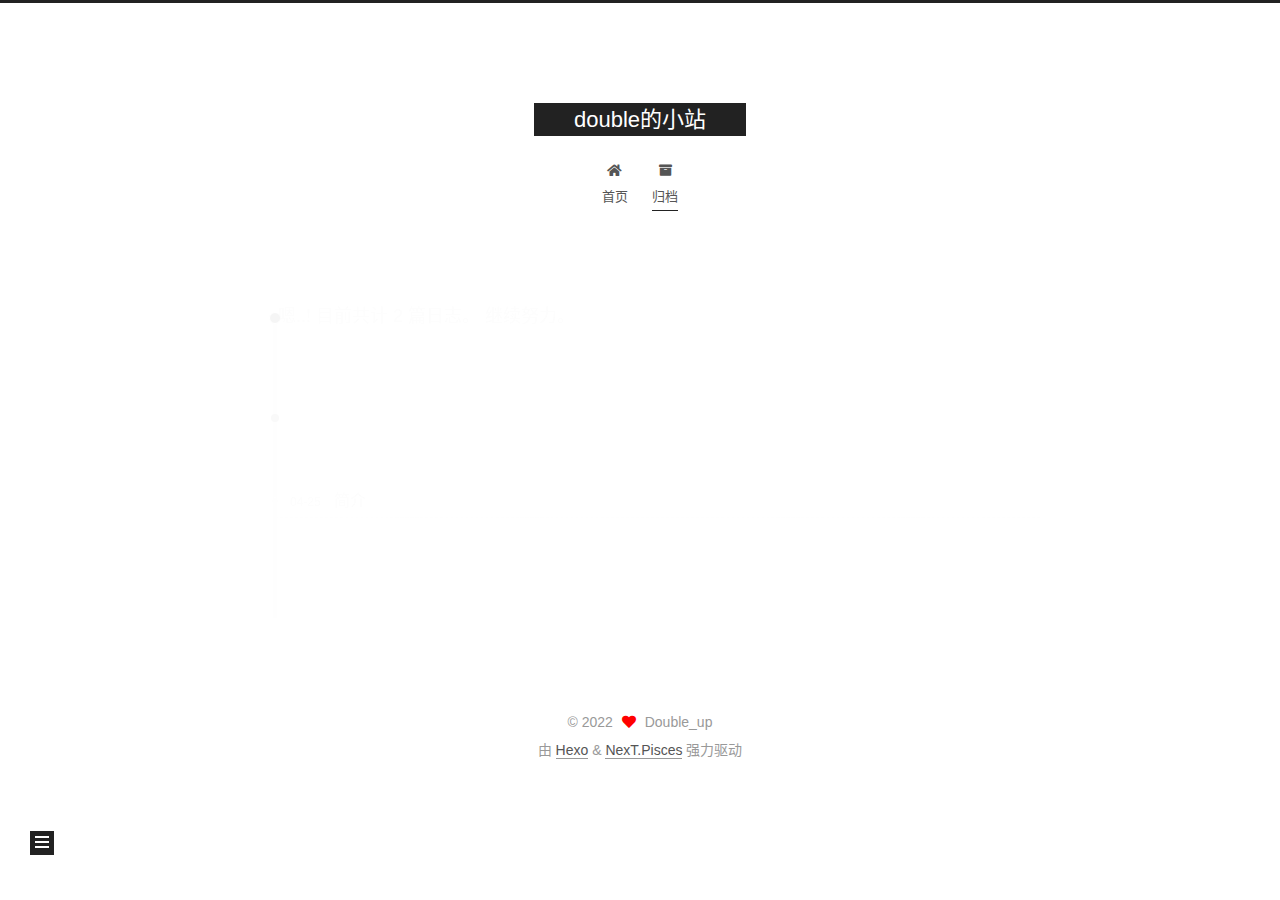
==== commit 83b5aa73: "upd" ====
--- a/archives/index.html
+++ b/archives/index.html
@@ -17,7 +17,7 @@
 
 <script id="hexo-configurations">
     var NexT = window.NexT || {};
-    var CONFIG = {"hostname":"example.com","root":"/","scheme":"Mist","version":"7.8.0","exturl":false,"sidebar":{"position":"left","display":"post","padding":18,"offset":12,"onmobile":false},"copycode":{"enable":false,"show_result":false,"style":null},"back2top":{"enable":true,"sidebar":false,"scrollpercent":false},"bookmark":{"enable":false,"color":"#222","save":"auto"},"fancybox":false,"mediumzoom":false,"lazyload":false,"pangu":false,"comments":{"style":"tabs","active":null,"storage":true,"lazyload":false,"nav":null},"algolia":{"hits":{"per_page":10},"labels":{"input_placeholder":"Search for Posts","hits_empty":"We didn't find any results for the search: ${query}","hits_stats":"${hits} results found in ${time} ms"}},"localsearch":{"enable":false,"trigger":"auto","top_n_per_article":1,"unescape":false,"preload":false},"motion":{"enable":true,"async":false,"transition":{"post_block":"fadeIn","post_header":"slideDownIn","post_body":"slideDownIn","coll_header":"slideLeftIn","sidebar":"slideUpIn"}}};
+    var CONFIG = {"hostname":"example.com","root":"/","scheme":"Pisces","version":"7.8.0","exturl":false,"sidebar":{"position":"left","display":"post","padding":18,"offset":12,"onmobile":false},"copycode":{"enable":false,"show_result":false,"style":null},"back2top":{"enable":true,"sidebar":false,"scrollpercent":false},"bookmark":{"enable":false,"color":"#222","save":"auto"},"fancybox":false,"mediumzoom":false,"lazyload":false,"pangu":false,"comments":{"style":"tabs","active":null,"storage":true,"lazyload":false,"nav":null},"algolia":{"hits":{"per_page":10},"labels":{"input_placeholder":"Search for Posts","hits_empty":"We didn't find any results for the search: ${query}","hits_stats":"${hits} results found in ${time} ms"}},"localsearch":{"enable":false,"trigger":"auto","top_n_per_article":1,"unescape":false,"preload":false},"motion":{"enable":true,"async":false,"transition":{"post_block":"fadeIn","post_header":"slideDownIn","post_body":"slideDownIn","coll_header":"slideLeftIn","sidebar":"slideUpIn"}}};
   </script>
 
   <meta property="og:type" content="website">
@@ -25,7 +25,7 @@
 <meta property="og:url" content="http://example.com/archives/index.html">
 <meta property="og:site_name" content="double的小站">
 <meta property="og:locale" content="zh_CN">
-<meta property="article:author" content="John Doe">
+<meta property="article:author" content="Double_up">
 <meta name="twitter:card" content="summary">
 
 <link rel="canonical" href="http://example.com/archives/">
@@ -148,13 +148,33 @@
   <div class="post-block">
     <div class="posts-collapse">
       <div class="collection-title">
-        <span class="collection-header">嗯..! 目前共计 1 篇日志。 继续努力。</span>
+        <span class="collection-header">嗯..! 目前共计 2 篇日志。 继续努力。</span>
       </div>
 
       
     <div class="collection-year">
       <span class="collection-header">2022</span>
     </div>
+
+  <article itemscope itemtype="http://schema.org/Article">
+    <header class="post-header">
+
+      <div class="post-meta">
+        <time itemprop="dateCreated"
+              datetime="2022-04-25T17:55:19+08:00"
+              content="2022-04-25">
+          04-25
+        </time>
+      </div>
+
+      <div class="post-title">
+          <a class="post-title-link" href="/2022/04/25/%E6%88%91%E7%9A%84%E7%AE%80%E4%BB%8B/" itemprop="url">
+            <span itemprop="name">简介</span>
+          </a>
+      </div>
+
+    </header>
+  </article>
 
   <article itemscope itemtype="http://schema.org/Article">
     <header class="post-header">
@@ -240,7 +260,7 @@
 
       <div class="site-overview-wrap sidebar-panel">
         <div class="site-author motion-element" itemprop="author" itemscope itemtype="http://schema.org/Person">
-  <p class="site-author-name" itemprop="name">John Doe</p>
+  <p class="site-author-name" itemprop="name">Double_up</p>
   <div class="site-description" itemprop="description"></div>
 </div>
 <div class="site-state-wrap motion-element">
@@ -248,7 +268,7 @@
       <div class="site-state-item site-state-posts">
           <a href="/archives/">
         
-          <span class="site-state-item-count">1</span>
+          <span class="site-state-item-count">2</span>
           <span class="site-state-item-name">日志</span>
         </a>
       </div>
@@ -280,9 +300,9 @@
   <span class="with-love">
     <i class="fa fa-heart"></i>
   </span>
-  <span class="author" itemprop="copyrightHolder">John Doe</span>
-</div>
-  <div class="powered-by">由 <a href="https://hexo.io/" class="theme-link" rel="noopener" target="_blank">Hexo</a> & <a href="https://mist.theme-next.org/" class="theme-link" rel="noopener" target="_blank">NexT.Mist</a> 强力驱动
+  <span class="author" itemprop="copyrightHolder">Double_up</span>
+</div>
+  <div class="powered-by">由 <a href="https://hexo.io/" class="theme-link" rel="noopener" target="_blank">Hexo</a> & <a href="https://pisces.theme-next.org/" class="theme-link" rel="noopener" target="_blank">NexT.Pisces</a> 强力驱动
   </div>
 
         
@@ -308,7 +328,7 @@
 <script src="/js/motion.js"></script>
 
 
-<script src="/js/schemes/muse.js"></script>
+<script src="/js/schemes/pisces.js"></script>
 
 
 <script src="/js/next-boot.js"></script>
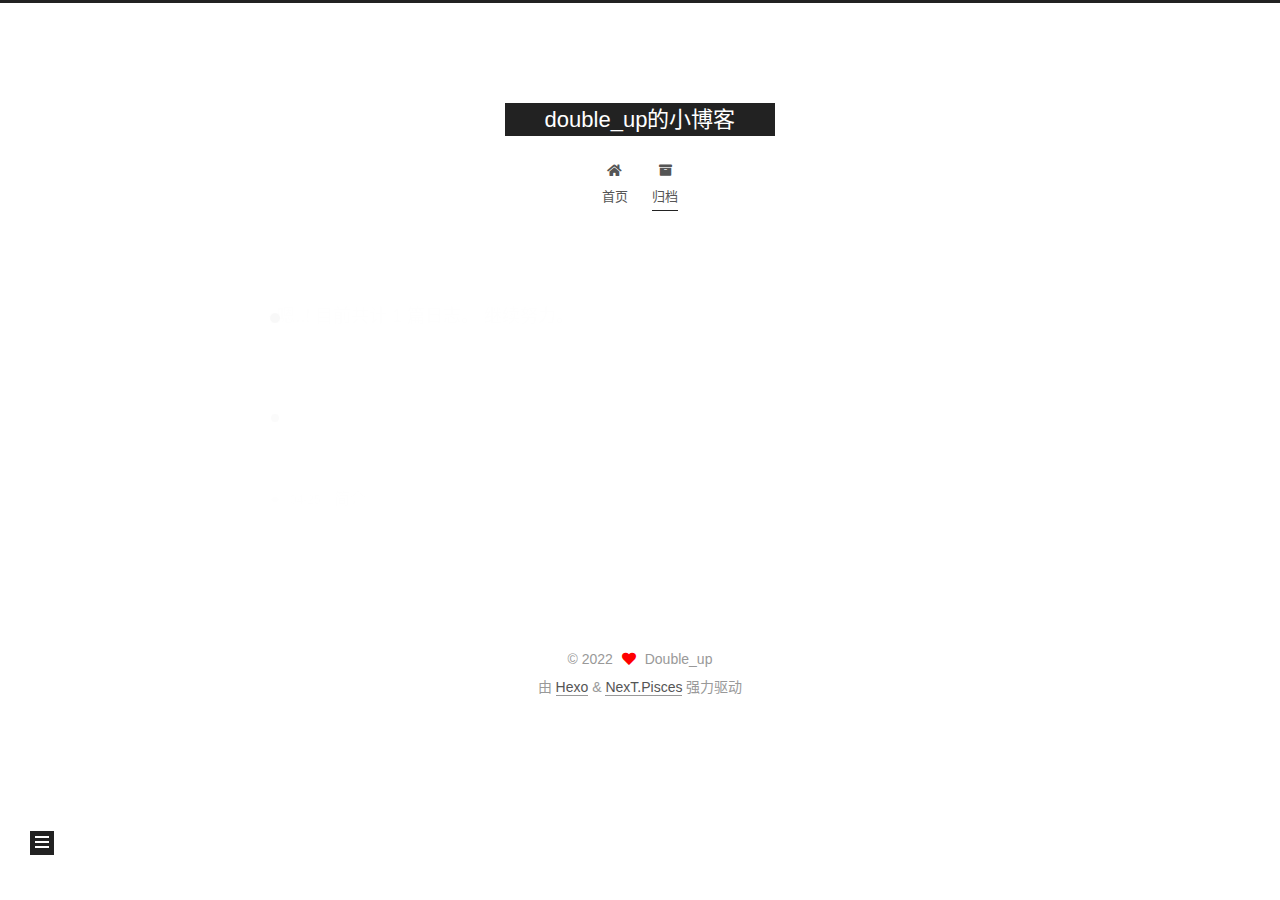
==== commit 3d35f28d: "upd" ====
--- a/archives/index.html
+++ b/archives/index.html
@@ -21,9 +21,9 @@
   </script>
 
   <meta property="og:type" content="website">
-<meta property="og:title" content="double的小站">
+<meta property="og:title" content="double_up的小博客">
 <meta property="og:url" content="http://example.com/archives/index.html">
-<meta property="og:site_name" content="double的小站">
+<meta property="og:site_name" content="double_up的小博客">
 <meta property="og:locale" content="zh_CN">
 <meta property="article:author" content="Double_up">
 <meta name="twitter:card" content="summary">
@@ -41,7 +41,7 @@
   };
 </script>
 
-  <title>归档 | double的小站</title>
+  <title>归档 | double_up的小博客</title>
   
 
 
@@ -92,7 +92,7 @@
 
     <a href="/" class="brand" rel="start">
       <span class="logo-line-before"><i></i></span>
-      <h1 class="site-title">double的小站</h1>
+      <h1 class="site-title">double_up的小博客</h1>
       <span class="logo-line-after"><i></i></span>
     </a>
   </div>
@@ -148,7 +148,7 @@
   <div class="post-block">
     <div class="posts-collapse">
       <div class="collection-title">
-        <span class="collection-header">嗯..! 目前共计 2 篇日志。 继续努力。</span>
+        <span class="collection-header">嗯..! 目前共计 1 篇日志。 继续努力。</span>
       </div>
 
       
@@ -170,26 +170,6 @@
       <div class="post-title">
           <a class="post-title-link" href="/2022/04/25/%E6%88%91%E7%9A%84%E7%AE%80%E4%BB%8B/" itemprop="url">
             <span itemprop="name">简介</span>
-          </a>
-      </div>
-
-    </header>
-  </article>
-
-  <article itemscope itemtype="http://schema.org/Article">
-    <header class="post-header">
-
-      <div class="post-meta">
-        <time itemprop="dateCreated"
-              datetime="2022-04-23T16:39:27+08:00"
-              content="2022-04-23">
-          04-23
-        </time>
-      </div>
-
-      <div class="post-title">
-          <a class="post-title-link" href="/2022/04/23/hello-world/" itemprop="url">
-            <span itemprop="name">Hello World</span>
           </a>
       </div>
 
@@ -268,7 +248,7 @@
       <div class="site-state-item site-state-posts">
           <a href="/archives/">
         
-          <span class="site-state-item-count">2</span>
+          <span class="site-state-item-count">1</span>
           <span class="site-state-item-name">日志</span>
         </a>
       </div>
